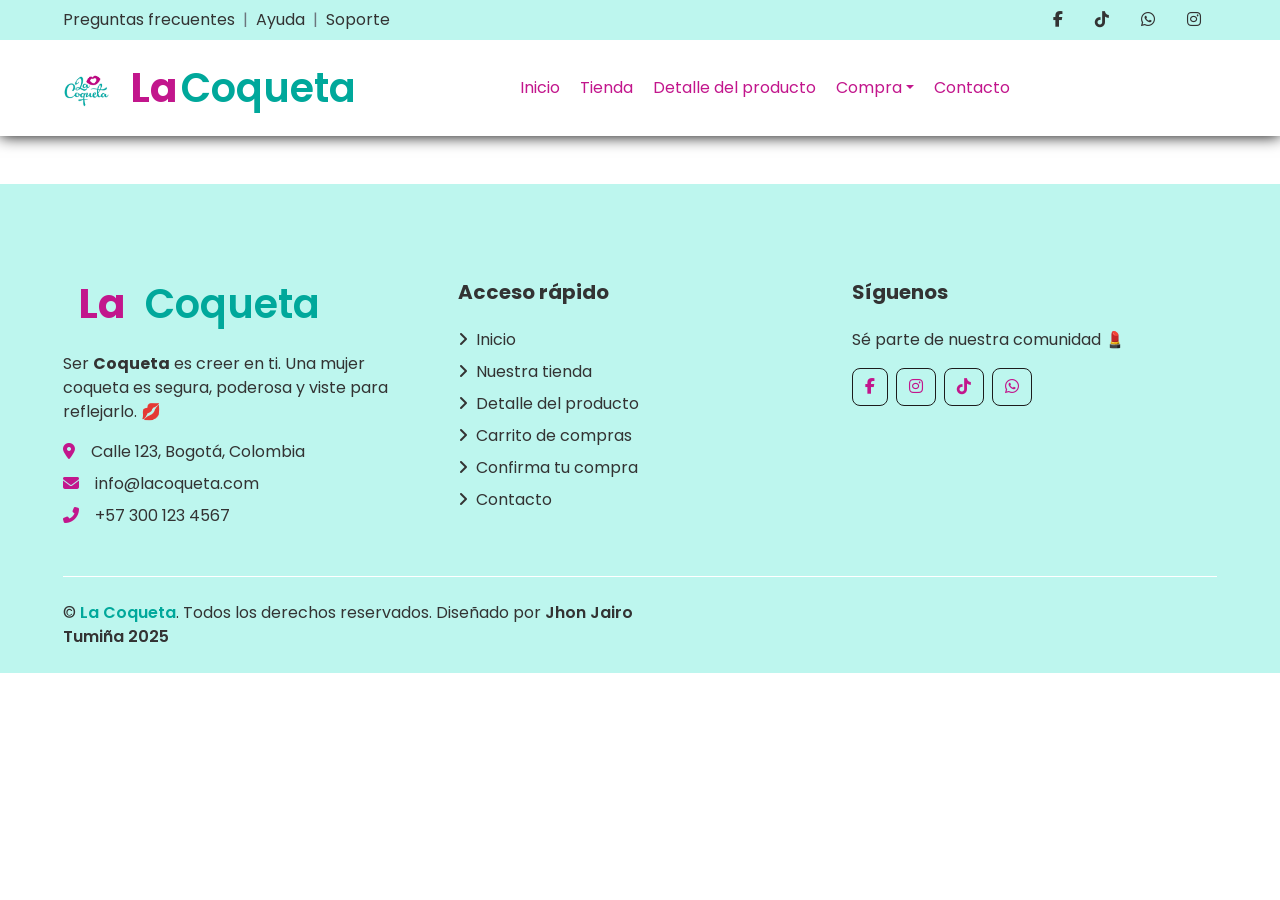
==== carrito.html @ 0eed537a "Se crea la carpeta con colores basicos y logo del proyecto" ====
<!DOCTYPE html>
<html lang="es">

<head>
    <meta charset="utf-8">
    <title>La coqueta</title>
    <meta content="width=device-width, initial-scale=1.0" name="viewport">
    <meta content="Free HTML Templates" name="keywords">
    <meta content="Free HTML Templates" name="description">

    <!-- Favicon -->
    <link href="img/genfavicon-package/favicon.ico" rel="icon">

    <!-- Google Web Fonts -->
    <link rel="preconnect" href="https://fonts.gstatic.com">
    <link href="https://fonts.googleapis.com/css2?family=Poppins:wght@100;200;300;400;500;600;700;800;900&display=swap"
        rel="stylesheet">
    <link rel="stylesheet" href="https://cdnjs.cloudflare.com/ajax/libs/font-awesome/6.5.0/css/all.min.css">

    <!-- Font Awesome -->
    <link href="/css/all.min.css" rel="stylesheet">

    <!-- Libraries Stylesheet -->
    <link href="lib/owlcarousel/assets/owl.carousel.min.css" rel="stylesheet">

    <!-- Customized Bootstrap Stylesheet -->
    <link rel="stylesheet" href="css/custom.css">
    <link href="css/style.css" rel="stylesheet">
</head>

<body>
    <!-- Contenedor para cargar la barra de menú usando JavaScript -->
    <div id="menu"></div>
    <!-- Contenido de la página - Inicio -->
    <!-- Contenido de la página - Final -->
    <!-- Contenedor para cargar el pie de página usando JavaScript -->
    <div id="pie"></div>
    <!-- JavaScript Libraries -->
    <script src="https://code.jquery.com/jquery-3.4.1.min.js"></script>
    <script src="https://stackpath.bootstrapcdn.com/bootstrap/4.4.1/js/bootstrap.bundle.min.js"></script>
    <script src="lib/easing/easing.min.js"></script>
    <script src="lib/owlcarousel/owl.carousel.min.js"></script>

    <!-- Contact Javascript File -->
    <script src="mail/jqBootstrapValidation.min.js"></script>
    <script src="mail/contact.js"></script>

    <!-- Script para que se carguen el pie de pagina y el menu -->
    <script src="js/custom.js"></script>

    <!-- Template Javascript -->
    <script src="js/main.js"></script>
    <script>
        document.addEventListener("DOMContentLoaded", () => {
            cargarFragmento("menu", "menu.html");
            cargarFragmento("pie", "pie.html");
        });
    </script>
</body>

</html>
---- css/style.css ----
/******* Bootstrap Theming ********/
/*!
 * Bootstrap v4.5.3 (https://getbootstrap.com/)
 * Copyright 2011-2020 The Bootstrap Authors
 * Copyright 2011-2020 Twitter, Inc.
 * Licensed under MIT (https://github.com/twbs/bootstrap/blob/main/LICENSE)
 */
:root {
  --blue: #007bff;
  --indigo: #6610f2;
  --purple: #6f42c1;
  --pink: #e83e8c;
  --red: #dc3545;
  --orange: #fd7e14;
  --yellow: #ffc107;
  --green: #28a745;
  --teal: #20c997;
  --cyan: #17a2b8;
  --white: #fff;
  --gray: #6c757d;
  --gray-dark: #343a40;
  --primary: #d19c97;
  --secondary: #edf1ff;
  --success: #28a745;
  --info: #17a2b8;
  --warning: #ffc107;
  --danger: #dc3545;
  --light: #ffffff;
  --dark: #1c1c1c;
  --breakpoint-xs: 0;
  --breakpoint-sm: 576px;
  --breakpoint-md: 768px;
  --breakpoint-lg: 992px;
  --breakpoint-xl: 1200px;
  --font-family-sans-serif: "Poppins", sans-serif;
  --font-family-monospace: SFMono-Regular, Menlo, Monaco, Consolas,
    "Liberation Mono", "Courier New", monospace;
}

*,
*::before,
*::after {
  box-sizing: border-box;
}

html {
  font-family: sans-serif;
  line-height: 1.15;
  -webkit-text-size-adjust: 100%;
  -webkit-tap-highlight-color: rgba(0, 0, 0, 0);
}

article,
aside,
figcaption,
figure,
footer,
header,
hgroup,
main,
nav,
section {
  display: block;
}

/*Iconos de redes sociales en la barra superior*/

.fab:hover {
  transform: scale(1.5);
  transition: color 0.3s ease, transform 0.3s ease;
}

body {
  margin: 0;
  font-family: "Poppins", sans-serif;
  font-size: 1rem;
  font-weight: 400;
  line-height: 1.5;
  color: #ffffff;
  text-align: left;
  background-color: #ffffff;
}

span {
  color: #00a89b;
}

[tabindex="-1"]:focus:not(:focus-visible) {
  outline: 0 !important;
}

.navbar #navbarCollapse a:hover {
  transform: scale(1.05);
}

hr {
  box-sizing: content-box;
  height: 0;
  overflow: visible;
}

h1,
h2,
h3,
h4,
h5,
h6 {
  margin-top: 0;
  margin-bottom: 0.5rem;
}

p {
  margin-top: 0;
  margin-bottom: 1rem;
}

abbr[title],
abbr[data-original-title] {
  text-decoration: underline;
  text-decoration: underline dotted;
  cursor: help;
  border-bottom: 0;
  text-decoration-skip-ink: none;
}

address {
  margin-bottom: 1rem;
  font-style: normal;
  line-height: inherit;
}

ol,
ul,
dl {
  margin-top: 0;
  margin-bottom: 1rem;
}

ol ol,
ul ul,
ol ul,
ul ol {
  margin-bottom: 0;
}

dt {
  font-weight: 700;
}

dd {
  margin-bottom: 0.5rem;
  margin-left: 0;
}

blockquote {
  margin: 0 0 1rem;
}

b,
strong {
  font-weight: bolder;
}

small {
  font-size: 80%;
}

sub,
sup {
  position: relative;
  font-size: 75%;
  line-height: 0;
  vertical-align: baseline;
}

sub {
  bottom: -0.25em;
}

sup {
  top: -0.5em;
}

.container-img img {
  height: 60px;
  width: auto;
  object-fit: contain;
  padding-right: 20px;
}

.barranav {
  top: 0;
  margin-bottom: 10px;
  box-shadow: 0 0 15px #000;
}

.container-fluid, .row, .col-lg-6, .col-lg-3 {
  overflow: visible !important;
  position: static !important;
}

.fas:hover {
  transform: scale(1.5);
  transition: color 0.3s ease, transform 0.3s ease;
}

a {
  color: #c2168c !important;
  text-decoration: none;
  background-color: transparent;
}

a:hover {
  color: #00a89b !important;
}

a h1 {
  color: #00a89b;
}

/*Pie.    */

a:not([href]):not([class]) {
  color: inherit;
  text-decoration: none;
}

a:not([href]):not([class]):hover {
  color: inherit;
  text-decoration: none;
}

pre,
code,
kbd,
samp {
  font-family: SFMono-Regular, Menlo, Monaco, Consolas, "Liberation Mono",
    "Courier New", monospace;
  font-size: 1em;
}

pre {
  margin-top: 0;
  margin-bottom: 1rem;
  overflow: auto;
  -ms-overflow-style: scrollbar;
}

figure {
  margin: 0 0 1rem;
}

img {
  vertical-align: middle;
  border-style: none;
}

svg {
  overflow: hidden;
  vertical-align: middle;
}

table {
  border-collapse: collapse;
}

caption {
  padding-top: 0.75rem;
  padding-bottom: 0.75rem;
  color: #6c757d;
  text-align: left;
  caption-side: bottom;
}

th {
  text-align: inherit;
  text-align: -webkit-match-parent;
}

label {
  display: inline-block;
  margin-bottom: 0.5rem;
}

button {
  border-radius: 0;
}

button:focus {
  outline: 1px dotted;
  outline: 5px auto -webkit-focus-ring-color;
}

input,
button,
select,
optgroup,
textarea {
  margin: 0;
  font-family: inherit;
  font-size: inherit;
  line-height: inherit;
}

button,
input {
  overflow: visible;
}

button,
select {
  text-transform: none;
}

[role="button"] {
  cursor: pointer;
}

select {
  word-wrap: normal;
}

button,
[type="button"],
[type="reset"],
[type="submit"] {
  -webkit-appearance: button;
}

button:not(:disabled),
[type="button"]:not(:disabled),
[type="reset"]:not(:disabled),
[type="submit"]:not(:disabled) {
  cursor: pointer;
}

button::-moz-focus-inner,
[type="button"]::-moz-focus-inner,
[type="reset"]::-moz-focus-inner,
[type="submit"]::-moz-focus-inner {
  padding: 0;
  border-style: none;
}

input[type="radio"],
input[type="checkbox"] {
  box-sizing: border-box;
  padding: 0;
}

textarea {
  overflow: auto;
  resize: vertical;
}

fieldset {
  min-width: 0;
  padding: 0;
  margin: 0;
  border: 0;
}

legend {
  display: block;
  width: 100%;
  max-width: 100%;
  padding: 0;
  margin-bottom: 0.5rem;
  font-size: 1.5rem;
  line-height: inherit;
  color: inherit;
  white-space: normal;
}

@media (max-width: 1200px) {
  legend {
    font-size: calc(1.275rem + 0.3vw);
  }
}

progress {
  vertical-align: baseline;
}

[type="number"]::-webkit-inner-spin-button,
[type="number"]::-webkit-outer-spin-button {
  height: auto;
}

[type="search"] {
  outline-offset: -2px;
  -webkit-appearance: none;
}

[type="search"]::-webkit-search-decoration {
  -webkit-appearance: none;
}

::-webkit-file-upload-button {
  font: inherit;
  -webkit-appearance: button;
}

output {
  display: inline-block;
}

summary {
  display: list-item;
  cursor: pointer;
}

template {
  display: none;
}

[hidden] {
  display: none !important;
}

h1,
h2,
h3,
h4,
h5,
h6,
.h1,
.h2,
.h3,
.h4,
.h5,
.h6 {
  margin-bottom: 0.5rem;
  font-weight: 500;
  line-height: 1.2;
  color: #1c1c1c;
}

h1,
.h1 {
  font-size: 2.5rem;
}

@media (max-width: 1200px) {
  h1,
  .h1 {
    font-size: calc(1.375rem + 1.5vw);
  }
  a h1 {
    color: #00a89b; /*---- color de titulo cuando la pantalla es menor de 1200px -----*/
  }
}

h2,
.h2 {
  font-size: 2rem;
}

@media (max-width: 1200px) {
  h2,
  .h2 {
    font-size: calc(1.325rem + 0.9vw);
  }
}

h3,
.h3 {
  font-size: 1.75rem;
}

@media (max-width: 1200px) {
  h3,
  .h3 {
    font-size: calc(1.3rem + 0.6vw);
  }
}

h4,
.h4 {
  font-size: 1.5rem;
}

@media (max-width: 1200px) {
  h4,
  .h4 {
    font-size: calc(1.275rem + 0.3vw);
  }
}

h5,
.h5 {
  font-size: 1.25rem;
}

h6,
.h6 {
  font-size: 1rem;
}

.lead {
  font-size: 1.25rem;
  font-weight: 300;
}

.display-1 {
  font-size: 6rem;
  font-weight: 300;
  line-height: 1.2;
}

@media (max-width: 1200px) {
  .display-1 {
    font-size: calc(1.725rem + 5.7vw);
  }
}

.display-2 {
  font-size: 5.5rem;
  font-weight: 300;
  line-height: 1.2;
}

@media (max-width: 1200px) {
  .display-2 {
    font-size: calc(1.675rem + 5.1vw);
  }
}

.display-3 {
  font-size: 4.5rem;
  font-weight: 300;
  line-height: 1.2;
}

@media (max-width: 1200px) {
  .display-3 {
    font-size: calc(1.575rem + 3.9vw);
  }
}

.display-4 {
  font-size: 3.5rem;
  font-weight: 300;
  line-height: 1.2;
}

@media (max-width: 1200px) {
  .display-4 {
    font-size: calc(1.475rem + 2.7vw);
  }
}

hr {
  margin-top: 1rem;
  margin-bottom: 1rem;
  border: 0;
  border-top: 1px solid rgba(0, 0, 0, 0.1);
}

small,
.small {
  font-size: 80%;
  font-weight: 400;
}

mark,
.mark {
  padding: 0.2em;
  background-color: #fcf8e3;
}

.list-unstyled {
  padding-left: 0;
  list-style: none;
}

.list-inline {
  padding-left: 0;
  list-style: none;
}

.list-inline-item {
  display: inline-block;
}

.list-inline-item:not(:last-child) {
  margin-right: 0.5rem;
}

.initialism {
  font-size: 90%;
  text-transform: uppercase;
}

.blockquote {
  margin-bottom: 1rem;
  font-size: 1.25rem;
}

.blockquote-footer {
  display: block;
  font-size: 80%;
  color: #6c757d;
}

.blockquote-footer::before {
  content: "\2014\00A0";
}

.img-fluid {
  max-width: 100%;
  height: auto;
}

.img-thumbnail {
  padding: 0.25rem;
  background-color: #fff;
  border: 1px solid #dee2e6;
  max-width: 100%;
  height: auto;
}

.figure {
  display: inline-block;
}

.figure-img {
  margin-bottom: 0.5rem;
  line-height: 1;
}

.figure-caption {
  font-size: 90%;
  color: #6c757d;
}

code {
  font-size: 87.5%;
  color: #e83e8c;
  word-wrap: break-word;
}

a > code {
  color: inherit;
}

kbd {
  padding: 0.2rem 0.4rem;
  font-size: 87.5%;
  color: #fff;
  background-color: #212529;
}

kbd kbd {
  padding: 0;
  font-size: 100%;
  font-weight: 700;
}

pre {
  display: block;
  font-size: 87.5%;
  color: #212529;
}

pre code {
  font-size: inherit;
  color: inherit;
  word-break: normal;
}

.pre-scrollable {
  max-height: 340px;
  overflow-y: scroll;
}

.container,
.container-fluid,
.container-sm,
.container-md,
.container-lg,
.container-xl {
  width: 100%;
  padding-right: 15px;
  padding-left: 15px;
  margin-right: auto;
  margin-left: auto;
}

@media (min-width: 576px) {
  .container,
  .container-sm {
    max-width: 540px;
  }
}

@media (min-width: 768px) {
  .container,
  .container-sm,
  .container-md {
    max-width: 720px;
  }
}

@media (min-width: 992px) {
  .container,
  .container-sm,
  .container-md,
  .container-lg {
    max-width: 960px;
  }
}

@media (min-width: 1200px) {
  .container,
  .container-sm,
  .container-md,
  .container-lg,
  .container-xl {
    max-width: 1140px;
  }
}

.row {
  display: flex;
  flex-wrap: wrap;
  margin-right: -15px;
  margin-left: -15px;
}

.no-gutters {
  margin-right: 0;
  margin-left: 0;
}

.no-gutters > .col,
.no-gutters > [class*="col-"] {
  padding-right: 0;
  padding-left: 0;
}

.col-1,
.col-2,
.col-3,
.col-4,
.col-5,
.col-6,
.col-7,
.col-8,
.col-9,
.col-10,
.col-11,
.col-12,
.col,
.col-auto,
.col-sm-1,
.col-sm-2,
.col-sm-3,
.col-sm-4,
.col-sm-5,
.col-sm-6,
.col-sm-7,
.col-sm-8,
.col-sm-9,
.col-sm-10,
.col-sm-11,
.col-sm-12,
.col-sm,
.col-sm-auto,
.col-md-1,
.col-md-2,
.col-md-3,
.col-md-4,
.col-md-5,
.col-md-6,
.col-md-7,
.col-md-8,
.col-md-9,
.col-md-10,
.col-md-11,
.col-md-12,
.col-md,
.col-md-auto,
.col-lg-1,
.col-lg-2,
.col-lg-3,
.col-lg-4,
.col-lg-5,
.col-lg-6,
.col-lg-7,
.col-lg-8,
.col-lg-9,
.col-lg-10,
.col-lg-11,
.col-lg-12,
.col-lg,
.col-lg-auto,
.col-xl-1,
.col-xl-2,
.col-xl-3,
.col-xl-4,
.col-xl-5,
.col-xl-6,
.col-xl-7,
.col-xl-8,
.col-xl-9,
.col-xl-10,
.col-xl-11,
.col-xl-12,
.col-xl,
.col-xl-auto {
  position: relative;
  width: 100%;
  padding-right: 15px;
  padding-left: 15px;
}

.col {
  flex-basis: 0;
  flex-grow: 1;
  max-width: 100%;
}

.row-cols-1 > * {
  flex: 0 0 100%;
  max-width: 100%;
}

.row-cols-2 > * {
  flex: 0 0 50%;
  max-width: 50%;
}

.row-cols-3 > * {
  flex: 0 0 33.33333%;
  max-width: 33.33333%;
}

.row-cols-4 > * {
  flex: 0 0 25%;
  max-width: 25%;
}

.row-cols-5 > * {
  flex: 0 0 20%;
  max-width: 20%;
}

.row-cols-6 > * {
  flex: 0 0 16.66667%;
  max-width: 16.66667%;
}

.col-auto {
  flex: 0 0 auto;
  width: auto;
  max-width: 100%;
}

.col-1 {
  flex: 0 0 8.33333%;
  max-width: 8.33333%;
}

.col-2 {
  flex: 0 0 16.66667%;
  max-width: 16.66667%;
}

.col-3 {
  flex: 0 0 25%;
  max-width: 25%;
}

.col-4 {
  flex: 0 0 33.33333%;
  max-width: 33.33333%;
}

.col-5 {
  flex: 0 0 41.66667%;
  max-width: 41.66667%;
}

.col-6 {
  flex: 0 0 50%;
  max-width: 50%;
}

.col-7 {
  flex: 0 0 58.33333%;
  max-width: 58.33333%;
}

.col-8 {
  flex: 0 0 66.66667%;
  max-width: 66.66667%;
}

.col-9 {
  flex: 0 0 75%;
  max-width: 75%;
}

.col-10 {
  flex: 0 0 83.33333%;
  max-width: 83.33333%;
}

.col-11 {
  flex: 0 0 91.66667%;
  max-width: 91.66667%;
}

.col-12 {
  flex: 0 0 100%;
  max-width: 100%;
}

.order-first {
  order: -1;
}

.order-last {
  order: 13;
}

.order-0 {
  order: 0;
}

.order-1 {
  order: 1;
}

.order-2 {
  order: 2;
}

.order-3 {
  order: 3;
}

.order-4 {
  order: 4;
}

.order-5 {
  order: 5;
}

.order-6 {
  order: 6;
}

.order-7 {
  order: 7;
}

.order-8 {
  order: 8;
}

.order-9 {
  order: 9;
}

.order-10 {
  order: 10;
}

.order-11 {
  order: 11;
}

.order-12 {
  order: 12;
}

.offset-1 {
  margin-left: 8.33333%;
}

.offset-2 {
  margin-left: 16.66667%;
}

.offset-3 {
  margin-left: 25%;
}

.offset-4 {
  margin-left: 33.33333%;
}

.offset-5 {
  margin-left: 41.66667%;
}

.offset-6 {
  margin-left: 50%;
}

.offset-7 {
  margin-left: 58.33333%;
}

.offset-8 {
  margin-left: 66.66667%;
}

.offset-9 {
  margin-left: 75%;
}

.offset-10 {
  margin-left: 83.33333%;
}

.offset-11 {
  margin-left: 91.66667%;
}

@media (min-width: 576px) {
  .col-sm {
    flex-basis: 0;
    flex-grow: 1;
    max-width: 100%;
  }
  .row-cols-sm-1 > * {
    flex: 0 0 100%;
    max-width: 100%;
  }
  .row-cols-sm-2 > * {
    flex: 0 0 50%;
    max-width: 50%;
  }
  .row-cols-sm-3 > * {
    flex: 0 0 33.33333%;
    max-width: 33.33333%;
  }
  .row-cols-sm-4 > * {
    flex: 0 0 25%;
    max-width: 25%;
  }
  .row-cols-sm-5 > * {
    flex: 0 0 20%;
    max-width: 20%;
  }
  .row-cols-sm-6 > * {
    flex: 0 0 16.66667%;
    max-width: 16.66667%;
  }
  .col-sm-auto {
    flex: 0 0 auto;
    width: auto;
    max-width: 100%;
  }
  .col-sm-1 {
    flex: 0 0 8.33333%;
    max-width: 8.33333%;
  }
  .col-sm-2 {
    flex: 0 0 16.66667%;
    max-width: 16.66667%;
  }
  .col-sm-3 {
    flex: 0 0 25%;
    max-width: 25%;
  }
  .col-sm-4 {
    flex: 0 0 33.33333%;
    max-width: 33.33333%;
  }
  .col-sm-5 {
    flex: 0 0 41.66667%;
    max-width: 41.66667%;
  }
  .col-sm-6 {
    flex: 0 0 50%;
    max-width: 50%;
  }
  .col-sm-7 {
    flex: 0 0 58.33333%;
    max-width: 58.33333%;
  }
  .col-sm-8 {
    flex: 0 0 66.66667%;
    max-width: 66.66667%;
  }
  .col-sm-9 {
    flex: 0 0 75%;
    max-width: 75%;
  }
  .col-sm-10 {
    flex: 0 0 83.33333%;
    max-width: 83.33333%;
  }
  .col-sm-11 {
    flex: 0 0 91.66667%;
    max-width: 91.66667%;
  }
  .col-sm-12 {
    flex: 0 0 100%;
    max-width: 100%;
  }
  .order-sm-first {
    order: -1;
  }
  .order-sm-last {
    order: 13;
  }
  .order-sm-0 {
    order: 0;
  }
  .order-sm-1 {
    order: 1;
  }
  .order-sm-2 {
    order: 2;
  }
  .order-sm-3 {
    order: 3;
  }
  .order-sm-4 {
    order: 4;
  }
  .order-sm-5 {
    order: 5;
  }
  .order-sm-6 {
    order: 6;
  }
  .order-sm-7 {
    order: 7;
  }
  .order-sm-8 {
    order: 8;
  }
  .order-sm-9 {
    order: 9;
  }
  .order-sm-10 {
    order: 10;
  }
  .order-sm-11 {
    order: 11;
  }
  .order-sm-12 {
    order: 12;
  }
  .offset-sm-0 {
    margin-left: 0;
  }
  .offset-sm-1 {
    margin-left: 8.33333%;
  }
  .offset-sm-2 {
    margin-left: 16.66667%;
  }
  .offset-sm-3 {
    margin-left: 25%;
  }
  .offset-sm-4 {
    margin-left: 33.33333%;
  }
  .offset-sm-5 {
    margin-left: 41.66667%;
  }
  .offset-sm-6 {
    margin-left: 50%;
  }
  .offset-sm-7 {
    margin-left: 58.33333%;
  }
  .offset-sm-8 {
    margin-left: 66.66667%;
  }
  .offset-sm-9 {
    margin-left: 75%;
  }
  .offset-sm-10 {
    margin-left: 83.33333%;
  }
  .offset-sm-11 {
    margin-left: 91.66667%;
  }
}

@media (min-width: 768px) {
  .col-md {
    flex-basis: 0;
    flex-grow: 1;
    max-width: 100%;
  }
  .row-cols-md-1 > * {
    flex: 0 0 100%;
    max-width: 100%;
  }
  .row-cols-md-2 > * {
    flex: 0 0 50%;
    max-width: 50%;
  }
  .row-cols-md-3 > * {
    flex: 0 0 33.33333%;
    max-width: 33.33333%;
  }
  .row-cols-md-4 > * {
    flex: 0 0 25%;
    max-width: 25%;
  }
  .row-cols-md-5 > * {
    flex: 0 0 20%;
    max-width: 20%;
  }
  .row-cols-md-6 > * {
    flex: 0 0 16.66667%;
    max-width: 16.66667%;
  }
  .col-md-auto {
    flex: 0 0 auto;
    width: auto;
    max-width: 100%;
  }
  .col-md-1 {
    flex: 0 0 8.33333%;
    max-width: 8.33333%;
  }
  .col-md-2 {
    flex: 0 0 16.66667%;
    max-width: 16.66667%;
  }
  .col-md-3 {
    flex: 0 0 25%;
    max-width: 25%;
  }
  .col-md-4 {
    flex: 0 0 33.33333%;
    max-width: 33.33333%;
  }
  .col-md-5 {
    flex: 0 0 41.66667%;
    max-width: 41.66667%;
  }
  .col-md-6 {
    flex: 0 0 50%;
    max-width: 50%;
  }
  .col-md-7 {
    flex: 0 0 58.33333%;
    max-width: 58.33333%;
  }
  .col-md-8 {
    flex: 0 0 66.66667%;
    max-width: 66.66667%;
  }
  .col-md-9 {
    flex: 0 0 75%;
    max-width: 75%;
  }
  .col-md-10 {
    flex: 0 0 83.33333%;
    max-width: 83.33333%;
  }
  .col-md-11 {
    flex: 0 0 91.66667%;
    max-width: 91.66667%;
  }
  .col-md-12 {
    flex: 0 0 100%;
    max-width: 100%;
  }
  .order-md-first {
    order: -1;
  }
  .order-md-last {
    order: 13;
  }
  .order-md-0 {
    order: 0;
  }
  .order-md-1 {
    order: 1;
  }
  .order-md-2 {
    order: 2;
  }
  .order-md-3 {
    order: 3;
  }
  .order-md-4 {
    order: 4;
  }
  .order-md-5 {
    order: 5;
  }
  .order-md-6 {
    order: 6;
  }
  .order-md-7 {
    order: 7;
  }
  .order-md-8 {
    order: 8;
  }
  .order-md-9 {
    order: 9;
  }
  .order-md-10 {
    order: 10;
  }
  .order-md-11 {
    order: 11;
  }
  .order-md-12 {
    order: 12;
  }
  .offset-md-0 {
    margin-left: 0;
  }
  .offset-md-1 {
    margin-left: 8.33333%;
  }
  .offset-md-2 {
    margin-left: 16.66667%;
  }
  .offset-md-3 {
    margin-left: 25%;
  }
  .offset-md-4 {
    margin-left: 33.33333%;
  }
  .offset-md-5 {
    margin-left: 41.66667%;
  }
  .offset-md-6 {
    margin-left: 50%;
  }
  .offset-md-7 {
    margin-left: 58.33333%;
  }
  .offset-md-8 {
    margin-left: 66.66667%;
  }
  .offset-md-9 {
    margin-left: 75%;
  }
  .offset-md-10 {
    margin-left: 83.33333%;
  }
  .offset-md-11 {
    margin-left: 91.66667%;
  }
}

@media (min-width: 992px) {
  .col-lg {
    flex-basis: 0;
    flex-grow: 1;
    max-width: 100%;
  }
  .row-cols-lg-1 > * {
    flex: 0 0 100%;
    max-width: 100%;
  }
  .row-cols-lg-2 > * {
    flex: 0 0 50%;
    max-width: 50%;
  }
  .row-cols-lg-3 > * {
    flex: 0 0 33.33333%;
    max-width: 33.33333%;
  }
  .row-cols-lg-4 > * {
    flex: 0 0 25%;
    max-width: 25%;
  }
  .row-cols-lg-5 > * {
    flex: 0 0 20%;
    max-width: 20%;
  }
  .row-cols-lg-6 > * {
    flex: 0 0 16.66667%;
    max-width: 16.66667%;
  }
  .col-lg-auto {
    flex: 0 0 auto;
    width: auto;
    max-width: 100%;
  }
  .col-lg-1 {
    flex: 0 0 8.33333%;
    max-width: 8.33333%;
  }
  .col-lg-2 {
    flex: 0 0 16.66667%;
    max-width: 16.66667%;
  }
  .col-lg-3 {
    flex: 0 0 25%;
    max-width: 25%;
  }
  .col-lg-4 {
    flex: 0 0 33.33333%;
    max-width: 33.33333%;
  }
  .col-lg-5 {
    flex: 0 0 41.66667%;
    max-width: 41.66667%;
  }
  .col-lg-6 {
    flex: 0 0 50%;
    max-width: 50%;
  }
  .col-lg-7 {
    flex: 0 0 58.33333%;
    max-width: 58.33333%;
  }
  .col-lg-8 {
    flex: 0 0 66.66667%;
    max-width: 66.66667%;
  }
  .col-lg-9 {
    flex: 0 0 75%;
    max-width: 75%;
  }
  .col-lg-10 {
    flex: 0 0 83.33333%;
    max-width: 83.33333%;
  }
  .col-lg-11 {
    flex: 0 0 91.66667%;
    max-width: 91.66667%;
  }
  .col-lg-12 {
    flex: 0 0 100%;
    max-width: 100%;
  }
  .order-lg-first {
    order: -1;
  }
  .order-lg-last {
    order: 13;
  }
  .order-lg-0 {
    order: 0;
  }
  .order-lg-1 {
    order: 1;
  }
  .order-lg-2 {
    order: 2;
  }
  .order-lg-3 {
    order: 3;
  }
  .order-lg-4 {
    order: 4;
  }
  .order-lg-5 {
    order: 5;
  }
  .order-lg-6 {
    order: 6;
  }
  .order-lg-7 {
    order: 7;
  }
  .order-lg-8 {
    order: 8;
  }
  .order-lg-9 {
    order: 9;
  }
  .order-lg-10 {
    order: 10;
  }
  .order-lg-11 {
    order: 11;
  }
  .order-lg-12 {
    order: 12;
  }
  .offset-lg-0 {
    margin-left: 0;
  }
  .offset-lg-1 {
    margin-left: 8.33333%;
  }
  .offset-lg-2 {
    margin-left: 16.66667%;
  }
  .offset-lg-3 {
    margin-left: 25%;
  }
  .offset-lg-4 {
    margin-left: 33.33333%;
  }
  .offset-lg-5 {
    margin-left: 41.66667%;
  }
  .offset-lg-6 {
    margin-left: 50%;
  }
  .offset-lg-7 {
    margin-left: 58.33333%;
  }
  .offset-lg-8 {
    margin-left: 66.66667%;
  }
  .offset-lg-9 {
    margin-left: 75%;
  }
  .offset-lg-10 {
    margin-left: 83.33333%;
  }
  .offset-lg-11 {
    margin-left: 91.66667%;
  }
}

@media (min-width: 1200px) {
  .col-xl {
    flex-basis: 0;
    flex-grow: 1;
    max-width: 100%;
  }
  .row-cols-xl-1 > * {
    flex: 0 0 100%;
    max-width: 100%;
  }
  .row-cols-xl-2 > * {
    flex: 0 0 50%;
    max-width: 50%;
  }
  .row-cols-xl-3 > * {
    flex: 0 0 33.33333%;
    max-width: 33.33333%;
  }
  .row-cols-xl-4 > * {
    flex: 0 0 25%;
    max-width: 25%;
  }
  .row-cols-xl-5 > * {
    flex: 0 0 20%;
    max-width: 20%;
  }
  .row-cols-xl-6 > * {
    flex: 0 0 16.66667%;
    max-width: 16.66667%;
  }
  .col-xl-auto {
    flex: 0 0 auto;
    width: auto;
    max-width: 100%;
  }
  .col-xl-1 {
    flex: 0 0 8.33333%;
    max-width: 8.33333%;
  }
  .col-xl-2 {
    flex: 0 0 16.66667%;
    max-width: 16.66667%;
  }
  .col-xl-3 {
    flex: 0 0 25%;
    max-width: 25%;
  }
  .col-xl-4 {
    flex: 0 0 33.33333%;
    max-width: 33.33333%;
  }
  .col-xl-5 {
    flex: 0 0 41.66667%;
    max-width: 41.66667%;
  }
  .col-xl-6 {
    flex: 0 0 50%;
    max-width: 50%;
  }
  .col-xl-7 {
    flex: 0 0 58.33333%;
    max-width: 58.33333%;
  }
  .col-xl-8 {
    flex: 0 0 66.66667%;
    max-width: 66.66667%;
  }
  .col-xl-9 {
    flex: 0 0 75%;
    max-width: 75%;
  }
  .col-xl-10 {
    flex: 0 0 83.33333%;
    max-width: 83.33333%;
  }
  .col-xl-11 {
    flex: 0 0 91.66667%;
    max-width: 91.66667%;
  }
  .col-xl-12 {
    flex: 0 0 100%;
    max-width: 100%;
  }
  .order-xl-first {
    order: -1;
  }
  .order-xl-last {
    order: 13;
  }
  .order-xl-0 {
    order: 0;
  }
  .order-xl-1 {
    order: 1;
  }
  .order-xl-2 {
    order: 2;
  }
  .order-xl-3 {
    order: 3;
  }
  .order-xl-4 {
    order: 4;
  }
  .order-xl-5 {
    order: 5;
  }
  .order-xl-6 {
    order: 6;
  }
  .order-xl-7 {
    order: 7;
  }
  .order-xl-8 {
    order: 8;
  }
  .order-xl-9 {
    order: 9;
  }
  .order-xl-10 {
    order: 10;
  }
  .order-xl-11 {
    order: 11;
  }
  .order-xl-12 {
    order: 12;
  }
  .offset-xl-0 {
    margin-left: 0;
  }
  .offset-xl-1 {
    margin-left: 8.33333%;
  }
  .offset-xl-2 {
    margin-left: 16.66667%;
  }
  .offset-xl-3 {
    margin-left: 25%;
  }
  .offset-xl-4 {
    margin-left: 33.33333%;
  }
  .offset-xl-5 {
    margin-left: 41.66667%;
  }
  .offset-xl-6 {
    margin-left: 50%;
  }
  .offset-xl-7 {
    margin-left: 58.33333%;
  }
  .offset-xl-8 {
    margin-left: 66.66667%;
  }
  .offset-xl-9 {
    margin-left: 75%;
  }
  .offset-xl-10 {
    margin-left: 83.33333%;
  }
  .offset-xl-11 {
    margin-left: 91.66667%;
  }
}

.table {
  width: 100%;
  margin-bottom: 1rem;
  color: #6f6f6f;
}

.table th,
.table td {
  padding: 0.75rem;
  vertical-align: top;
  border-top: 1px solid #edf1ff;
}

.table thead th {
  vertical-align: bottom;
  border-bottom: 2px solid #edf1ff;
}

.table tbody + tbody {
  border-top: 2px solid #edf1ff;
}

.table-sm th,
.table-sm td {
  padding: 0.3rem;
}

.table-bordered {
  border: 1px solid #edf1ff;
}

.table-bordered th,
.table-bordered td {
  border: 1px solid #edf1ff;
}

.table-bordered thead th,
.table-bordered thead td {
  border-bottom-width: 2px;
}

.table-borderless th,
.table-borderless td,
.table-borderless thead th,
.table-borderless tbody + tbody {
  border: 0;
}

.table-striped tbody tr:nth-of-type(odd) {
  background-color: rgba(0, 0, 0, 0.05);
}

.table-hover tbody tr:hover {
  color: #6f6f6f;
  background-color: rgba(0, 0, 0, 0.075);
}

.table-primary,
.table-primary > th,
.table-primary > td {
  background-color: #f2e3e2;
}

.table-primary th,
.table-primary td,
.table-primary thead th,
.table-primary tbody + tbody {
  border-color: #e7ccc9;
}

.table-hover .table-primary:hover {
  background-color: #ead2d0;
}

.table-hover .table-primary:hover > td,
.table-hover .table-primary:hover > th {
  background-color: #ead2d0;
}

.table-secondary,
.table-secondary > th,
.table-secondary > td {
  background-color: #fafbff;
}

.table-secondary th,
.table-secondary td,
.table-secondary thead th,
.table-secondary tbody + tbody {
  border-color: #f6f8ff;
}

.table-hover .table-secondary:hover {
  background-color: #e1e7ff;
}

.table-hover .table-secondary:hover > td,
.table-hover .table-secondary:hover > th {
  background-color: #e1e7ff;
}

.table-success,
.table-success > th,
.table-success > td {
  background-color: #c3e6cb;
}

.table-success th,
.table-success td,
.table-success thead th,
.table-success tbody + tbody {
  border-color: #8fd19e;
}

.table-hover .table-success:hover {
  background-color: #b1dfbb;
}

.table-hover .table-success:hover > td,
.table-hover .table-success:hover > th {
  background-color: #b1dfbb;
}

.table-info,
.table-info > th,
.table-info > td {
  background-color: #bee5eb;
}

.table-info th,
.table-info td,
.table-info thead th,
.table-info tbody + tbody {
  border-color: #86cfda;
}

.table-hover .table-info:hover {
  background-color: #abdde5;
}

.table-hover .table-info:hover > td,
.table-hover .table-info:hover > th {
  background-color: #abdde5;
}

.table-warning,
.table-warning > th,
.table-warning > td {
  background-color: #ffeeba;
}

.table-warning th,
.table-warning td,
.table-warning thead th,
.table-warning tbody + tbody {
  border-color: #ffdf7e;
}

.table-hover .table-warning:hover {
  background-color: #ffe8a1;
}

.table-hover .table-warning:hover > td,
.table-hover .table-warning:hover > th {
  background-color: #ffe8a1;
}

.table-danger,
.table-danger > th,
.table-danger > td {
  background-color: #f5c6cb;
}

.table-danger th,
.table-danger td,
.table-danger thead th,
.table-danger tbody + tbody {
  border-color: #ed969e;
}

.table-hover .table-danger:hover {
  background-color: #f1b0b7;
}

.table-hover .table-danger:hover > td,
.table-hover .table-danger:hover > th {
  background-color: #f1b0b7;
}

.table-light,
.table-light > th,
.table-light > td {
  background-color: white;
}

.table-light th,
.table-light td,
.table-light thead th,
.table-light tbody + tbody {
  border-color: white;
}

.table-hover .table-light:hover {
  background-color: #f2f2f2;
}

.table-hover .table-light:hover > td,
.table-hover .table-light:hover > th {
  background-color: #f2f2f2;
}

.table-dark,
.table-dark > th,
.table-dark > td {
  background-color: #bfbfbf;
}

.table-dark th,
.table-dark td,
.table-dark thead th,
.table-dark tbody + tbody {
  border-color: #898989;
}

.table-hover .table-dark:hover {
  background-color: #b2b2b2;
}

.table-hover .table-dark:hover > td,
.table-hover .table-dark:hover > th {
  background-color: #b2b2b2;
}

.table-active,
.table-active > th,
.table-active > td {
  background-color: rgba(0, 0, 0, 0.075);
}

.table-hover .table-active:hover {
  background-color: rgba(0, 0, 0, 0.075);
}

.table-hover .table-active:hover > td,
.table-hover .table-active:hover > th {
  background-color: rgba(0, 0, 0, 0.075);
}

.table .thead-dark th {
  color: #fff;
  background-color: #343a40;
  border-color: #454d55;
}

.table .thead-light th {
  color: #495057;
  background-color: #e9ecef;
  border-color: #edf1ff;
}

.table-dark {
  color: #fff;
  background-color: #343a40;
}

.table-dark th,
.table-dark td,
.table-dark thead th {
  border-color: #454d55;
}

.table-dark.table-bordered {
  border: 0;
}

.table-dark.table-striped tbody tr:nth-of-type(odd) {
  background-color: rgba(255, 255, 255, 0.05);
}

.table-dark.table-hover tbody tr:hover {
  color: #fff;
  background-color: rgba(255, 255, 255, 0.075);
}

@media (max-width: 575.98px) {
  .table-responsive-sm {
    display: block;
    width: 100%;
    overflow-x: auto;
    -webkit-overflow-scrolling: touch;
  }
  .table-responsive-sm > .table-bordered {
    border: 0;
  }
}

@media (max-width: 767.98px) {
  .table-responsive-md {
    display: block;
    width: 100%;
    overflow-x: auto;
    -webkit-overflow-scrolling: touch;
  }
  .table-responsive-md > .table-bordered {
    border: 0;
  }
}

@media (max-width: 991.98px) {
  .table-responsive-lg {
    display: block;
    width: 100%;
    overflow-x: auto;
    -webkit-overflow-scrolling: touch;
  }
  .table-responsive-lg > .table-bordered {
    border: 0;
  }
}

@media (max-width: 1199.98px) {
  .table-responsive-xl {
    display: block;
    width: 100%;
    overflow-x: auto;
    -webkit-overflow-scrolling: touch;
  }
  .table-responsive-xl > .table-bordered {
    border: 0;
  }
}

.table-responsive {
  display: block;
  width: 100%;
  overflow-x: auto;
  -webkit-overflow-scrolling: touch;
}

.table-responsive > .table-bordered {
  border: 0;
}

.form-control {
  display: block;
  width: 100%;
  height: calc(1.5em + 0.75rem + 2px);
  padding: 0.375rem 0.75rem;
  font-size: 1rem;
  font-weight: 400;
  line-height: 1.5;
  color: #495057;
  background-color: #fff;
  background-clip: padding-box;
  border: 1px solid #edf1ff;
  border-radius: 0;
  transition: border-color 0.15s ease-in-out, box-shadow 0.15s ease-in-out;
}

@media (prefers-reduced-motion: reduce) {
  .form-control {
    transition: none;
  }
}

.form-control::-ms-expand {
  background-color: transparent;
  border: 0;
}

.form-control:-moz-focusring {
  color: transparent;
  text-shadow: 0 0 0 #495057;
}

.form-control:focus {
  color: #495057;
  background-color: #fff;
  border-color: #f8f0ef;
  outline: 0;
  box-shadow: none;
}

.form-control::placeholder {
  color: #999999;
  opacity: 1;
}

.form-control:disabled,
.form-control[readonly] {
  background-color: #e9ecef;
  opacity: 1;
}

input[type="date"].form-control,
input[type="time"].form-control,
input[type="datetime-local"].form-control,
input[type="month"].form-control {
  appearance: none;
}

select.form-control:focus::-ms-value {
  color: #495057;
  background-color: #fff;
}

.form-control-file,
.form-control-range {
  display: block;
  width: 100%;
}

.col-form-label {
  padding-top: calc(0.375rem + 1px);
  padding-bottom: calc(0.375rem + 1px);
  margin-bottom: 0;
  font-size: inherit;
  line-height: 1.5;
}

.col-form-label-lg {
  padding-top: calc(0.5rem + 1px);
  padding-bottom: calc(0.5rem + 1px);
  font-size: 1.25rem;
  line-height: 1.5;
}

.col-form-label-sm {
  padding-top: calc(0.25rem + 1px);
  padding-bottom: calc(0.25rem + 1px);
  font-size: 0.875rem;
  line-height: 1.5;
}

.form-control-plaintext {
  display: block;
  width: 100%;
  padding: 0.375rem 0;
  margin-bottom: 0;
  font-size: 1rem;
  line-height: 1.5;
  color: #6f6f6f;
  background-color: transparent;
  border: solid transparent;
  border-width: 1px 0;
}

.form-control-plaintext.form-control-sm,
.form-control-plaintext.form-control-lg {
  padding-right: 0;
  padding-left: 0;
}

.form-control-sm {
  height: calc(1.5em + 0.5rem + 2px);
  padding: 0.25rem 0.5rem;
  font-size: 0.875rem;
  line-height: 1.5;
}

.form-control-lg {
  height: calc(1.5em + 1rem + 2px);
  padding: 0.5rem 1rem;
  font-size: 1.25rem;
  line-height: 1.5;
}

select.form-control[size],
select.form-control[multiple] {
  height: auto;
}

textarea.form-control {
  height: auto;
}

.form-group {
  margin-bottom: 1rem;
}

.form-text {
  display: block;
  margin-top: 0.25rem;
}

.form-row {
  display: flex;
  flex-wrap: wrap;
  margin-right: -5px;
  margin-left: -5px;
}

.form-row > .col,
.form-row > [class*="col-"] {
  padding-right: 5px;
  padding-left: 5px;
}

.form-check {
  position: relative;
  display: block;
  padding-left: 1.25rem;
}

.form-check-input {
  position: absolute;
  margin-top: 0.3rem;
  margin-left: -1.25rem;
}

.form-check-input[disabled] ~ .form-check-label,
.form-check-input:disabled ~ .form-check-label {
  color: #6c757d;
}

.form-check-label {
  margin-bottom: 0;
}

.form-check-inline {
  display: inline-flex;
  align-items: center;
  padding-left: 0;
  margin-right: 0.75rem;
}

.form-check-inline .form-check-input {
  position: static;
  margin-top: 0;
  margin-right: 0.3125rem;
  margin-left: 0;
}

.valid-feedback {
  display: none;
  width: 100%;
  margin-top: 0.25rem;
  font-size: 80%;
  color: #28a745;
}

.valid-tooltip {
  position: absolute;
  top: 100%;
  left: 0;
  z-index: 5;
  display: none;
  max-width: 100%;
  padding: 0.25rem 0.5rem;
  margin-top: 0.1rem;
  font-size: 0.875rem;
  line-height: 1.5;
  color: #fff;
  background-color: rgba(40, 167, 69, 0.9);
}

.was-validated :valid ~ .valid-feedback,
.was-validated :valid ~ .valid-tooltip,
.is-valid ~ .valid-feedback,
.is-valid ~ .valid-tooltip {
  display: block;
}

.was-validated .form-control:valid,
.form-control.is-valid {
  border-color: #28a745;
  padding-right: calc(1.5em + 0.75rem);
  background-image: url("data:image/svg+xml,%3csvg xmlns='http://www.w3.org/2000/svg' width='8' height='8' viewBox='0 0 8 8'%3e%3cpath fill='%2328a745' d='M2.3 6.73L.6 4.53c-.4-1.04.46-1.4 1.1-.8l1.1 1.4 3.4-3.8c.6-.63 1.6-.27 1.2.7l-4 4.6c-.43.5-.8.4-1.1.1z'/%3e%3c/svg%3e");
  background-repeat: no-repeat;
  background-position: right calc(0.375em + 0.1875rem) center;
  background-size: calc(0.75em + 0.375rem) calc(0.75em + 0.375rem);
}

.was-validated .form-control:valid:focus,
.form-control.is-valid:focus {
  border-color: #28a745;
  box-shadow: 0 0 0 0.2rem rgba(40, 167, 69, 0.25);
}

.was-validated textarea.form-control:valid,
textarea.form-control.is-valid {
  padding-right: calc(1.5em + 0.75rem);
  background-position: top calc(0.375em + 0.1875rem) right
    calc(0.375em + 0.1875rem);
}

.was-validated .custom-select:valid,
.custom-select.is-valid {
  border-color: #28a745;
  padding-right: calc(0.75em + 2.3125rem);
  background: url("data:image/svg+xml,%3csvg xmlns='http://www.w3.org/2000/svg' width='4' height='5' viewBox='0 0 4 5'%3e%3cpath fill='%23343a40' d='M2 0L0 2h4zm0 5L0 3h4z'/%3e%3c/svg%3e")
      no-repeat right 0.75rem center/8px 10px,
    url("data:image/svg+xml,%3csvg xmlns='http://www.w3.org/2000/svg' width='8' height='8' viewBox='0 0 8 8'%3e%3cpath fill='%2328a745' d='M2.3 6.73L.6 4.53c-.4-1.04.46-1.4 1.1-.8l1.1 1.4 3.4-3.8c.6-.63 1.6-.27 1.2.7l-4 4.6c-.43.5-.8.4-1.1.1z'/%3e%3c/svg%3e")
      #fff no-repeat center right 1.75rem / calc(0.75em + 0.375rem)
      calc(0.75em + 0.375rem);
}

.was-validated .custom-select:valid:focus,
.custom-select.is-valid:focus {
  border-color: #28a745;
  box-shadow: 0 0 0 0.2rem rgba(40, 167, 69, 0.25);
}

.was-validated .form-check-input:valid ~ .form-check-label,
.form-check-input.is-valid ~ .form-check-label {
  color: #28a745;
}

.was-validated .form-check-input:valid ~ .valid-feedback,
.was-validated .form-check-input:valid ~ .valid-tooltip,
.form-check-input.is-valid ~ .valid-feedback,
.form-check-input.is-valid ~ .valid-tooltip {
  display: block;
}

.was-validated .custom-control-input:valid ~ .custom-control-label,
.custom-control-input.is-valid ~ .custom-control-label {
  color: #28a745;
}

.was-validated .custom-control-input:valid ~ .custom-control-label::before,
.custom-control-input.is-valid ~ .custom-control-label::before {
  border-color: #28a745;
}

.was-validated
  .custom-control-input:valid:checked
  ~ .custom-control-label::before,
.custom-control-input.is-valid:checked ~ .custom-control-label::before {
  border-color: #34ce57;
  background-color: #34ce57;
}

.was-validated
  .custom-control-input:valid:focus
  ~ .custom-control-label::before,
.custom-control-input.is-valid:focus ~ .custom-control-label::before {
  box-shadow: 0 0 0 0.2rem rgba(40, 167, 69, 0.25);
}

.was-validated
  .custom-control-input:valid:focus:not(:checked)
  ~ .custom-control-label::before,
.custom-control-input.is-valid:focus:not(:checked)
  ~ .custom-control-label::before {
  border-color: #28a745;
}

.was-validated .custom-file-input:valid ~ .custom-file-label,
.custom-file-input.is-valid ~ .custom-file-label {
  border-color: #28a745;
}

.was-validated .custom-file-input:valid:focus ~ .custom-file-label,
.custom-file-input.is-valid:focus ~ .custom-file-label {
  border-color: #28a745;
  box-shadow: 0 0 0 0.2rem rgba(40, 167, 69, 0.25);
}

.invalid-feedback {
  display: none;
  width: 100%;
  margin-top: 0.25rem;
  font-size: 80%;
  color: #dc3545;
}

.invalid-tooltip {
  position: absolute;
  top: 100%;
  left: 0;
  z-index: 5;
  display: none;
  max-width: 100%;
  padding: 0.25rem 0.5rem;
  margin-top: 0.1rem;
  font-size: 0.875rem;
  line-height: 1.5;
  color: #fff;
  background-color: rgba(220, 53, 69, 0.9);
}

.was-validated :invalid ~ .invalid-feedback,
.was-validated :invalid ~ .invalid-tooltip,
.is-invalid ~ .invalid-feedback,
.is-invalid ~ .invalid-tooltip {
  display: block;
}

.was-validated .form-control:invalid,
.form-control.is-invalid {
  border-color: #dc3545;
  padding-right: calc(1.5em + 0.75rem);
  background-image: url("data:image/svg+xml,%3csvg xmlns='http://www.w3.org/2000/svg' width='12' height='12' fill='none' stroke='%23dc3545' viewBox='0 0 12 12'%3e%3ccircle cx='6' cy='6' r='4.5'/%3e%3cpath stroke-linejoin='round' d='M5.8 3.6h.4L6 6.5z'/%3e%3ccircle cx='6' cy='8.2' r='.6' fill='%23dc3545' stroke='none'/%3e%3c/svg%3e");
  background-repeat: no-repeat;
  background-position: right calc(0.375em + 0.1875rem) center;
  background-size: calc(0.75em + 0.375rem) calc(0.75em + 0.375rem);
}

.was-validated .form-control:invalid:focus,
.form-control.is-invalid:focus {
  border-color: #dc3545;
  box-shadow: 0 0 0 0.2rem rgba(220, 53, 69, 0.25);
}

.was-validated textarea.form-control:invalid,
textarea.form-control.is-invalid {
  padding-right: calc(1.5em + 0.75rem);
  background-position: top calc(0.375em + 0.1875rem) right
    calc(0.375em + 0.1875rem);
}

.was-validated .custom-select:invalid,
.custom-select.is-invalid {
  border-color: #dc3545;
  padding-right: calc(0.75em + 2.3125rem);
  background: url("data:image/svg+xml,%3csvg xmlns='http://www.w3.org/2000/svg' width='4' height='5' viewBox='0 0 4 5'%3e%3cpath fill='%23343a40' d='M2 0L0 2h4zm0 5L0 3h4z'/%3e%3c/svg%3e")
      no-repeat right 0.75rem center/8px 10px,
    url("data:image/svg+xml,%3csvg xmlns='http://www.w3.org/2000/svg' width='12' height='12' fill='none' stroke='%23dc3545' viewBox='0 0 12 12'%3e%3ccircle cx='6' cy='6' r='4.5'/%3e%3cpath stroke-linejoin='round' d='M5.8 3.6h.4L6 6.5z'/%3e%3ccircle cx='6' cy='8.2' r='.6' fill='%23dc3545' stroke='none'/%3e%3c/svg%3e")
      #fff no-repeat center right 1.75rem / calc(0.75em + 0.375rem)
      calc(0.75em + 0.375rem);
}

.was-validated .custom-select:invalid:focus,
.custom-select.is-invalid:focus {
  border-color: #dc3545;
  box-shadow: 0 0 0 0.2rem rgba(220, 53, 69, 0.25);
}

.was-validated .form-check-input:invalid ~ .form-check-label,
.form-check-input.is-invalid ~ .form-check-label {
  color: #dc3545;
}

.was-validated .form-check-input:invalid ~ .invalid-feedback,
.was-validated .form-check-input:invalid ~ .invalid-tooltip,
.form-check-input.is-invalid ~ .invalid-feedback,
.form-check-input.is-invalid ~ .invalid-tooltip {
  display: block;
}

.was-validated .custom-control-input:invalid ~ .custom-control-label,
.custom-control-input.is-invalid ~ .custom-control-label {
  color: #dc3545;
}

.was-validated .custom-control-input:invalid ~ .custom-control-label::before,
.custom-control-input.is-invalid ~ .custom-control-label::before {
  border-color: #dc3545;
}

.was-validated
  .custom-control-input:invalid:checked
  ~ .custom-control-label::before,
.custom-control-input.is-invalid:checked ~ .custom-control-label::before {
  border-color: #e4606d;
  background-color: #e4606d;
}

.was-validated
  .custom-control-input:invalid:focus
  ~ .custom-control-label::before,
.custom-control-input.is-invalid:focus ~ .custom-control-label::before {
  box-shadow: 0 0 0 0.2rem rgba(220, 53, 69, 0.25);
}

.was-validated
  .custom-control-input:invalid:focus:not(:checked)
  ~ .custom-control-label::before,
.custom-control-input.is-invalid:focus:not(:checked)
  ~ .custom-control-label::before {
  border-color: #dc3545;
}

.was-validated .custom-file-input:invalid ~ .custom-file-label,
.custom-file-input.is-invalid ~ .custom-file-label {
  border-color: #dc3545;
}

.was-validated .custom-file-input:invalid:focus ~ .custom-file-label,
.custom-file-input.is-invalid:focus ~ .custom-file-label {
  border-color: #dc3545;
  box-shadow: 0 0 0 0.2rem rgba(220, 53, 69, 0.25);
}

.form-inline {
  display: flex;
  flex-flow: row wrap;
  align-items: center;
}

.form-inline .form-check {
  width: 100%;
}

@media (min-width: 576px) {
  .form-inline label {
    display: flex;
    align-items: center;
    justify-content: center;
    margin-bottom: 0;
  }
  .form-inline .form-group {
    display: flex;
    flex: 0 0 auto;
    flex-flow: row wrap;
    align-items: center;
    margin-bottom: 0;
  }
  .form-inline .form-control {
    display: inline-block;
    width: auto;
    vertical-align: middle;
  }
  .form-inline .form-control-plaintext {
    display: inline-block;
  }
  .form-inline .input-group,
  .form-inline .custom-select {
    width: auto;
  }
  .form-inline .form-check {
    display: flex;
    align-items: center;
    justify-content: center;
    width: auto;
    padding-left: 0;
  }
  .form-inline .form-check-input {
    position: relative;
    flex-shrink: 0;
    margin-top: 0;
    margin-right: 0.25rem;
    margin-left: 0;
  }
  .form-inline .custom-control {
    align-items: center;
    justify-content: center;
  }
  .form-inline .custom-control-label {
    margin-bottom: 0;
  }
}

.btn {
  border-radius: 8px !important;
  display: inline-block;
  font-weight: 400;
  color: #6f6f6f;
  text-align: center;
  vertical-align: middle;
  user-select: none;
  background-color: transparent;
  border: 1px solid transparent;
  padding: 0.375rem 0.75rem;
  font-size: 1rem;
  line-height: 1.5;
  border-radius: 0;
  transition: color 0.15s ease-in-out, background-color 0.15s ease-in-out,
    border-color 0.15s ease-in-out, box-shadow 0.15s ease-in-out;
}

#pie .fab:hover {
  color: #ffffff;
}

@media (prefers-reduced-motion: reduce) {
  .btn {
    transition: none;
  }
}

.btn:hover {
  color: #ffffff !important;
  text-decoration: none;
}

.btn:focus,
.btn.focus {
  outline: 0;
  box-shadow: none;
}

.btn.disabled,
.btn:disabled {
  opacity: 0.65;
}

.btn:not(:disabled):not(.disabled) {
  cursor: pointer;
}

a.btn.disabled,
fieldset:disabled a.btn {
  pointer-events: none;
}

.btn-primary {
  color: #212529;
  background-color: #d19c97;
  border-color: #d19c97;
}

.btn-primary:hover {
  color: #fff;
  background-color: #c5837c;
  border-color: #c17a74;
}

.btn-primary:focus,
.btn-primary.focus {
  color: #fff;
  background-color: #c5837c;
  border-color: #c17a74;
  box-shadow: 0 0 0 0.2rem rgba(183, 138, 135, 0.5);
}

.btn-primary.disabled,
.btn-primary:disabled {
  color: #212529;
  background-color: #d19c97;
  border-color: #d19c97;
}

.btn-primary:not(:disabled):not(.disabled):active,
.btn-primary:not(:disabled):not(.disabled).active,
.show > .btn-primary.dropdown-toggle {
  color: #fff;
  background-color: #c17a74;
  border-color: #bd726b;
}

.btn-primary:not(:disabled):not(.disabled):active:focus,
.btn-primary:not(:disabled):not(.disabled).active:focus,
.show > .btn-primary.dropdown-toggle:focus {
  box-shadow: 0 0 0 0.2rem rgba(183, 138, 135, 0.5);
}

.btn-secondary {
  color: #212529;
  background-color: #edf1ff;
  border-color: #edf1ff;
}

.btn-secondary:hover {
  color: #212529;
  background-color: #c7d3ff;
  border-color: #bac9ff;
}

.btn-secondary:focus,
.btn-secondary.focus {
  color: #212529;
  background-color: #c7d3ff;
  border-color: #bac9ff;
  box-shadow: 0 0 0 0.2rem rgba(206, 210, 223, 0.5);
}

.btn-secondary.disabled,
.btn-secondary:disabled {
  color: #212529;
  background-color: #edf1ff;
  border-color: #edf1ff;
}

.btn-secondary:not(:disabled):not(.disabled):active,
.btn-secondary:not(:disabled):not(.disabled).active,
.show > .btn-secondary.dropdown-toggle {
  color: #212529;
  background-color: #bac9ff;
  border-color: #adbfff;
}

.btn-secondary:not(:disabled):not(.disabled):active:focus,
.btn-secondary:not(:disabled):not(.disabled).active:focus,
.show > .btn-secondary.dropdown-toggle:focus {
  box-shadow: 0 0 0 0.2rem rgba(206, 210, 223, 0.5);
}

.btn-success {
  color: #fff;
  background-color: #28a745;
  border-color: #28a745;
}

.btn-success:hover {
  color: #fff;
  background-color: #218838;
  border-color: #1e7e34;
}

.btn-success:focus,
.btn-success.focus {
  color: #fff;
  background-color: #218838;
  border-color: #1e7e34;
  box-shadow: 0 0 0 0.2rem rgba(72, 180, 97, 0.5);
}

.btn-success.disabled,
.btn-success:disabled {
  color: #fff;
  background-color: #28a745;
  border-color: #28a745;
}

.btn-success:not(:disabled):not(.disabled):active,
.btn-success:not(:disabled):not(.disabled).active,
.show > .btn-success.dropdown-toggle {
  color: #fff;
  background-color: #1e7e34;
  border-color: #1c7430;
}

.btn-success:not(:disabled):not(.disabled):active:focus,
.btn-success:not(:disabled):not(.disabled).active:focus,
.show > .btn-success.dropdown-toggle:focus {
  box-shadow: 0 0 0 0.2rem rgba(72, 180, 97, 0.5);
}

.btn-info {
  color: #fff;
  background-color: #17a2b8;
  border-color: #17a2b8;
}

.btn-info:hover {
  color: #fff;
  background-color: #138496;
  border-color: #117a8b;
}

.btn-info:focus,
.btn-info.focus {
  color: #fff;
  background-color: #138496;
  border-color: #117a8b;
  box-shadow: 0 0 0 0.2rem rgba(58, 176, 195, 0.5);
}

.btn-info.disabled,
.btn-info:disabled {
  color: #fff;
  background-color: #17a2b8;
  border-color: #17a2b8;
}

.btn-info:not(:disabled):not(.disabled):active,
.btn-info:not(:disabled):not(.disabled).active,
.show > .btn-info.dropdown-toggle {
  color: #fff;
  background-color: #117a8b;
  border-color: #10707f;
}

.btn-info:not(:disabled):not(.disabled):active:focus,
.btn-info:not(:disabled):not(.disabled).active:focus,
.show > .btn-info.dropdown-toggle:focus {
  box-shadow: 0 0 0 0.2rem rgba(58, 176, 195, 0.5);
}

.btn-warning {
  color: #212529;
  background-color: #ffc107;
  border-color: #ffc107;
}

.btn-warning:hover {
  color: #212529;
  background-color: #e0a800;
  border-color: #d39e00;
}

.btn-warning:focus,
.btn-warning.focus {
  color: #212529;
  background-color: #e0a800;
  border-color: #d39e00;
  box-shadow: 0 0 0 0.2rem rgba(222, 170, 12, 0.5);
}

.btn-warning.disabled,
.btn-warning:disabled {
  color: #212529;
  background-color: #ffc107;
  border-color: #ffc107;
}

.btn-warning:not(:disabled):not(.disabled):active,
.btn-warning:not(:disabled):not(.disabled).active,
.show > .btn-warning.dropdown-toggle {
  color: #212529;
  background-color: #d39e00;
  border-color: #c69500;
}

.btn-warning:not(:disabled):not(.disabled):active:focus,
.btn-warning:not(:disabled):not(.disabled).active:focus,
.show > .btn-warning.dropdown-toggle:focus {
  box-shadow: 0 0 0 0.2rem rgba(222, 170, 12, 0.5);
}

.btn-danger {
  color: #fff;
  background-color: #dc3545;
  border-color: #dc3545;
}

.btn-danger:hover {
  color: #fff;
  background-color: #c82333;
  border-color: #bd2130;
}

.btn-danger:focus,
.btn-danger.focus {
  color: #fff;
  background-color: #c82333;
  border-color: #bd2130;
  box-shadow: 0 0 0 0.2rem rgba(225, 83, 97, 0.5);
}

.btn-danger.disabled,
.btn-danger:disabled {
  color: #fff;
  background-color: #dc3545;
  border-color: #dc3545;
}

.btn-danger:not(:disabled):not(.disabled):active,
.btn-danger:not(:disabled):not(.disabled).active,
.show > .btn-danger.dropdown-toggle {
  color: #fff;
  background-color: #bd2130;
  border-color: #b21f2d;
}

.btn-danger:not(:disabled):not(.disabled):active:focus,
.btn-danger:not(:disabled):not(.disabled).active:focus,
.show > .btn-danger.dropdown-toggle:focus {
  box-shadow: 0 0 0 0.2rem rgba(225, 83, 97, 0.5);
}

.btn-light {
  color: #212529;
  background-color: #ffffff;
  border-color: #ffffff;
}

.btn-light:hover {
  color: #212529;
  background-color: #ececec;
  border-color: #e6e6e6;
}

.btn-light:focus,
.btn-light.focus {
  color: #212529;
  background-color: #ececec;
  border-color: #e6e6e6;
  box-shadow: 0 0 0 0.2rem rgba(222, 222, 223, 0.5);
}

.btn-light.disabled,
.btn-light:disabled {
  color: #212529;
  background-color: #ffffff;
  border-color: #ffffff;
}

.btn-light:not(:disabled):not(.disabled):active,
.btn-light:not(:disabled):not(.disabled).active,
.show > .btn-light.dropdown-toggle {
  color: #212529;
  background-color: #e6e6e6;
  border-color: #dfdfdf;
}

.btn-light:not(:disabled):not(.disabled):active:focus,
.btn-light:not(:disabled):not(.disabled).active:focus,
.show > .btn-light.dropdown-toggle:focus {
  box-shadow: 0 0 0 0.2rem rgba(222, 222, 223, 0.5);
}

.btn-dark {
  color: #fff;
  background-color: #1c1c1c;
  border-color: #1c1c1c;
}

.btn-dark:hover {
  color: #fff;
  background-color: #090909;
  border-color: #030303;
}

.btn-dark:focus,
.btn-dark.focus {
  color: #fff;
  background-color: #090909;
  border-color: #030303;
  box-shadow: 0 0 0 0.2rem rgba(62, 62, 62, 0.5);
}

.btn-dark.disabled,
.btn-dark:disabled {
  color: #fff;
  background-color: #1c1c1c;
  border-color: #1c1c1c;
}

.btn-dark:not(:disabled):not(.disabled):active,
.btn-dark:not(:disabled):not(.disabled).active,
.show > .btn-dark.dropdown-toggle {
  color: #fff;
  background-color: #030303;
  border-color: black;
}

.btn-dark:not(:disabled):not(.disabled):active:focus,
.btn-dark:not(:disabled):not(.disabled).active:focus,
.show > .btn-dark.dropdown-toggle:focus {
  box-shadow: 0 0 0 0.2rem rgba(62, 62, 62, 0.5);
}

.btn-outline-primary {
  color: #d19c97;
  border-color: #d19c97;
}

.btn-outline-primary:hover {
  color: #212529;
  background-color: #d19c97;
  border-color: #d19c97;
}

.btn-outline-primary:focus,
.btn-outline-primary.focus {
  box-shadow: 0 0 0 0.2rem rgba(209, 156, 151, 0.5);
}

.btn-outline-primary.disabled,
.btn-outline-primary:disabled {
  color: #d19c97;
  background-color: transparent;
}

.btn-outline-primary:not(:disabled):not(.disabled):active,
.btn-outline-primary:not(:disabled):not(.disabled).active,
.show > .btn-outline-primary.dropdown-toggle {
  color: #212529;
  background-color: #d19c97;
  border-color: #d19c97;
}

.btn-outline-primary:not(:disabled):not(.disabled):active:focus,
.btn-outline-primary:not(:disabled):not(.disabled).active:focus,
.show > .btn-outline-primary.dropdown-toggle:focus {
  box-shadow: 0 0 0 0.2rem rgba(209, 156, 151, 0.5);
}

.btn-outline-secondary {
  color: #edf1ff;
  border-color: #edf1ff;
}

.btn-outline-secondary:hover {
  color: #212529;
  background-color: #edf1ff;
  border-color: #edf1ff;
}

.btn-outline-secondary:focus,
.btn-outline-secondary.focus {
  box-shadow: 0 0 0 0.2rem rgba(237, 241, 255, 0.5);
}

.btn-outline-secondary.disabled,
.btn-outline-secondary:disabled {
  color: #edf1ff;
  background-color: transparent;
}

.btn-outline-secondary:not(:disabled):not(.disabled):active,
.btn-outline-secondary:not(:disabled):not(.disabled).active,
.show > .btn-outline-secondary.dropdown-toggle {
  color: #212529;
  background-color: #edf1ff;
  border-color: #edf1ff;
}

.btn-outline-secondary:not(:disabled):not(.disabled):active:focus,
.btn-outline-secondary:not(:disabled):not(.disabled).active:focus,
.show > .btn-outline-secondary.dropdown-toggle:focus {
  box-shadow: 0 0 0 0.2rem rgba(237, 241, 255, 0.5);
}

.btn-outline-success {
  color: #28a745;
  border-color: #28a745;
}

.btn-outline-success:hover {
  color: #fff;
  background-color: #28a745;
  border-color: #28a745;
}

.btn-outline-success:focus,
.btn-outline-success.focus {
  box-shadow: 0 0 0 0.2rem rgba(40, 167, 69, 0.5);
}

.btn-outline-success.disabled,
.btn-outline-success:disabled {
  color: #28a745;
  background-color: transparent;
}

.btn-outline-success:not(:disabled):not(.disabled):active,
.btn-outline-success:not(:disabled):not(.disabled).active,
.show > .btn-outline-success.dropdown-toggle {
  color: #fff;
  background-color: #28a745;
  border-color: #28a745;
}

.btn-outline-success:not(:disabled):not(.disabled):active:focus,
.btn-outline-success:not(:disabled):not(.disabled).active:focus,
.show > .btn-outline-success.dropdown-toggle:focus {
  box-shadow: 0 0 0 0.2rem rgba(40, 167, 69, 0.5);
}

.btn-outline-info {
  color: #17a2b8;
  border-color: #17a2b8;
}

.btn-outline-info:hover {
  color: #fff;
  background-color: #17a2b8;
  border-color: #17a2b8;
}

.btn-outline-info:focus,
.btn-outline-info.focus {
  box-shadow: 0 0 0 0.2rem rgba(23, 162, 184, 0.5);
}

.btn-outline-info.disabled,
.btn-outline-info:disabled {
  color: #17a2b8;
  background-color: transparent;
}

.btn-outline-info:not(:disabled):not(.disabled):active,
.btn-outline-info:not(:disabled):not(.disabled).active,
.show > .btn-outline-info.dropdown-toggle {
  color: #fff;
  background-color: #17a2b8;
  border-color: #17a2b8;
}

.btn-outline-info:not(:disabled):not(.disabled):active:focus,
.btn-outline-info:not(:disabled):not(.disabled).active:focus,
.show > .btn-outline-info.dropdown-toggle:focus {
  box-shadow: 0 0 0 0.2rem rgba(23, 162, 184, 0.5);
}

.btn-outline-warning {
  color: #ffc107;
  border-color: #ffc107;
}

.btn-outline-warning:hover {
  color: #212529;
  background-color: #ffc107;
  border-color: #ffc107;
}

.btn-outline-warning:focus,
.btn-outline-warning.focus {
  box-shadow: 0 0 0 0.2rem rgba(255, 193, 7, 0.5);
}

.btn-outline-warning.disabled,
.btn-outline-warning:disabled {
  color: #ffc107;
  background-color: transparent;
}

.btn-outline-warning:not(:disabled):not(.disabled):active,
.btn-outline-warning:not(:disabled):not(.disabled).active,
.show > .btn-outline-warning.dropdown-toggle {
  color: #212529;
  background-color: #ffc107;
  border-color: #ffc107;
}

.btn-outline-warning:not(:disabled):not(.disabled):active:focus,
.btn-outline-warning:not(:disabled):not(.disabled).active:focus,
.show > .btn-outline-warning.dropdown-toggle:focus {
  box-shadow: 0 0 0 0.2rem rgba(255, 193, 7, 0.5);
}

.btn-outline-danger {
  color: #dc3545;
  border-color: #dc3545;
}

.btn-outline-danger:hover {
  color: #fff;
  background-color: #dc3545;
  border-color: #dc3545;
}

.btn-outline-danger:focus,
.btn-outline-danger.focus {
  box-shadow: 0 0 0 0.2rem rgba(220, 53, 69, 0.5);
}

.btn-outline-danger.disabled,
.btn-outline-danger:disabled {
  color: #dc3545;
  background-color: transparent;
}

.btn-outline-danger:not(:disabled):not(.disabled):active,
.btn-outline-danger:not(:disabled):not(.disabled).active,
.show > .btn-outline-danger.dropdown-toggle {
  color: #fff;
  background-color: #dc3545;
  border-color: #dc3545;
}

.btn-outline-danger:not(:disabled):not(.disabled):active:focus,
.btn-outline-danger:not(:disabled):not(.disabled).active:focus,
.show > .btn-outline-danger.dropdown-toggle:focus {
  box-shadow: 0 0 0 0.2rem rgba(220, 53, 69, 0.5);
}

.btn-outline-light {
  color: #ffffff;
  border-color: #ffffff;
}

.btn-outline-light:hover {
  color: #212529;
  background-color: #ffffff;
  border-color: #ffffff;
}

.btn-outline-light:focus,
.btn-outline-light.focus {
  box-shadow: 0 0 0 0.2rem rgba(255, 255, 255, 0.5);
}

.btn-outline-light.disabled,
.btn-outline-light:disabled {
  color: #ffffff;
  background-color: transparent;
}

.btn-outline-light:not(:disabled):not(.disabled):active,
.btn-outline-light:not(:disabled):not(.disabled).active,
.show > .btn-outline-light.dropdown-toggle {
  color: #212529;
  background-color: #ffffff;
  border-color: #ffffff;
}

.btn-outline-light:not(:disabled):not(.disabled):active:focus,
.btn-outline-light:not(:disabled):not(.disabled).active:focus,
.show > .btn-outline-light.dropdown-toggle:focus {
  box-shadow: 0 0 0 0.2rem rgba(255, 255, 255, 0.5);
}

.btn-outline-dark {
  color: #1c1c1c;
  border-color: #1c1c1c;
}

.btn-outline-dark:hover {
  color: #fff;
  background-color: #1c1c1c;
  border-color: #1c1c1c;
}

.btn-outline-dark:focus,
.btn-outline-dark.focus {
  box-shadow: 0 0 0 0.2rem rgba(28, 28, 28, 0.5);
}

.btn-outline-dark.disabled,
.btn-outline-dark:disabled {
  color: #1c1c1c;
  background-color: transparent;
}

.btn-outline-dark:not(:disabled):not(.disabled):active,
.btn-outline-dark:not(:disabled):not(.disabled).active,
.show > .btn-outline-dark.dropdown-toggle {
  color: #fff;
  background-color: #1c1c1c;
  border-color: #1c1c1c;
}

.btn-outline-dark:not(:disabled):not(.disabled):active:focus,
.btn-outline-dark:not(:disabled):not(.disabled).active:focus,
.show > .btn-outline-dark.dropdown-toggle:focus {
  box-shadow: 0 0 0 0.2rem rgba(28, 28, 28, 0.5);
}

.btn-link {
  font-weight: 400;
  color: #d19c97;
  text-decoration: none;
}

.btn-link:hover {
  color: #ba6a62;
  text-decoration: underline;
}

.btn-link:focus,
.btn-link.focus {
  text-decoration: underline;
}

.btn-link:disabled,
.btn-link.disabled {
  color: #6c757d;
  pointer-events: none;
}

.btn-lg,
.btn-group-lg > .btn {
  padding: 0.5rem 1rem;
  font-size: 1.25rem;
  line-height: 1.5;
  border-radius: 0;
}

.btn-sm,
.btn-group-sm > .btn {
  padding: 0.25rem 0.5rem;
  font-size: 0.875rem;
  line-height: 1.5;
  border-radius: 0;
}

.btn-block {
  display: block;
  width: 100%;
}

.btn-block + .btn-block {
  margin-top: 0.5rem;
}

input[type="submit"].btn-block,
input[type="reset"].btn-block,
input[type="button"].btn-block {
  width: 100%;
}

.fade {
  transition: opacity 0.15s linear;
}

@media (prefers-reduced-motion: reduce) {
  .fade {
    transition: none;
  }
}

.fade:not(.show) {
  opacity: 0;
}

.collapse:not(.show) {
  display: none;
}

.collapsing {
  position: relative;
  height: 0;
  overflow: hidden;
  transition: height 0.35s ease;
}

@media (prefers-reduced-motion: reduce) {
  .collapsing {
    transition: none;
  }
}

.dropup,
.dropright,
.dropdown,
.dropleft {
  position: relative;
}

.dropdown-toggle {
  white-space: nowrap;
}

.dropdown-toggle::after {
  display: inline-block;
  margin-left: 0.255em;
  vertical-align: 0.255em;
  content: "";
  border-top: 0.3em solid;
  border-right: 0.3em solid transparent;
  border-bottom: 0;
  border-left: 0.3em solid transparent;
}

.dropdown-toggle:empty::after {
  margin-left: 0;
}

.dropdown-menu {
  position: absolute;
  top: 100%;
  left: 0;
  z-index: 1000;
  display: none;
  float: left;
  min-width: 10rem;
  padding: 0.5rem 0;
  margin: 0.125rem 0 0;
  font-size: 1rem;
  color: #6f6f6f;
  text-align: left;
  list-style: none;
  background-color: #fff;
  background-clip: padding-box;
  border: 1px solid rgba(0, 0, 0, 0.15);
}

.dropdown-menu-left {
  right: auto;
  left: 0;
}

.dropdown-menu-right {
  right: 0;
  left: auto;
}

@media (min-width: 576px) {
  .dropdown-menu-sm-left {
    right: auto;
    left: 0;
  }
  .dropdown-menu-sm-right {
    right: 0;
    left: auto;
  }
}

@media (min-width: 768px) {
  .dropdown-menu-md-left {
    right: auto;
    left: 0;
  }
  .dropdown-menu-md-right {
    right: 0;
    left: auto;
  }
}

@media (min-width: 992px) {
  .dropdown-menu-lg-left {
    right: auto;
    left: 0;
  }
  .dropdown-menu-lg-right {
    right: 0;
    left: auto;
  }
}

@media (min-width: 1200px) {
  .dropdown-menu-xl-left {
    right: auto;
    left: 0;
  }
  .dropdown-menu-xl-right {
    right: 0;
    left: auto;
  }
}

.dropup .dropdown-menu {
  top: auto;
  bottom: 100%;
  margin-top: 0;
  margin-bottom: 0.125rem;
}

.dropup .dropdown-toggle::after {
  display: inline-block;
  margin-left: 0.255em;
  vertical-align: 0.255em;
  content: "";
  border-top: 0;
  border-right: 0.3em solid transparent;
  border-bottom: 0.3em solid;
  border-left: 0.3em solid transparent;
}

.dropup .dropdown-toggle:empty::after {
  margin-left: 0;
}

.dropright .dropdown-menu {
  top: 0;
  right: auto;
  left: 100%;
  margin-top: 0;
  margin-left: 0.125rem;
}

.dropright .dropdown-toggle::after {
  display: inline-block;
  margin-left: 0.255em;
  vertical-align: 0.255em;
  content: "";
  border-top: 0.3em solid transparent;
  border-right: 0;
  border-bottom: 0.3em solid transparent;
  border-left: 0.3em solid;
}

.dropright .dropdown-toggle:empty::after {
  margin-left: 0;
}

.dropright .dropdown-toggle::after {
  vertical-align: 0;
}

.dropleft .dropdown-menu {
  top: 0;
  right: 100%;
  left: auto;
  margin-top: 0;
  margin-right: 0.125rem;
}

.dropleft .dropdown-toggle::after {
  display: inline-block;
  margin-left: 0.255em;
  vertical-align: 0.255em;
  content: "";
}

.dropleft .dropdown-toggle::after {
  display: none;
}

.dropleft .dropdown-toggle::before {
  display: inline-block;
  margin-right: 0.255em;
  vertical-align: 0.255em;
  content: "";
  border-top: 0.3em solid transparent;
  border-right: 0.3em solid;
  border-bottom: 0.3em solid transparent;
}

.dropleft .dropdown-toggle:empty::after {
  margin-left: 0;
}

.dropleft .dropdown-toggle::before {
  vertical-align: 0;
}

.dropdown-menu[x-placement^="top"],
.dropdown-menu[x-placement^="right"],
.dropdown-menu[x-placement^="bottom"],
.dropdown-menu[x-placement^="left"] {
  right: auto;
  bottom: auto;
}

.dropdown-divider {
  height: 0;
  margin: 0.5rem 0;
  overflow: hidden;
  border-top: 1px solid #e9ecef;
}

.dropdown-item {
  display: block;
  width: 100%;
  padding: 0.25rem 1.5rem;
  clear: both;
  font-weight: 400;
  color: #212529;
  text-align: inherit;
  white-space: nowrap;
  background-color: transparent;
  border: 0;
}

.dropdown-item:hover,
.dropdown-item:focus {
  color: #16181b;
  text-decoration: none;
  background-color: #f8f9fa;
}

.dropdown-item.active,
.dropdown-item:active {
  color: #fff;
  text-decoration: none;
  background-color: #d19c97;
}

.dropdown-item.disabled,
.dropdown-item:disabled {
  color: #6c757d;
  pointer-events: none;
  background-color: transparent;
}

.dropdown-menu.show {
  display: block;
}

.dropdown-header {
  display: block;
  padding: 0.5rem 1.5rem;
  margin-bottom: 0;
  font-size: 0.875rem;
  color: #6c757d;
  white-space: nowrap;
}

.dropdown-item-text {
  display: block;
  padding: 0.25rem 1.5rem;
  color: #212529;
}

.btn-group,
.btn-group-vertical {
  position: relative;
  display: inline-flex;
  vertical-align: middle;
}

.btn-group > .btn,
.btn-group-vertical > .btn {
  position: relative;
  flex: 1 1 auto;
}

.btn-group > .btn:hover,
.btn-group-vertical > .btn:hover {
  z-index: 1;
}

.btn-group > .btn:focus,
.btn-group > .btn:active,
.btn-group > .btn.active,
.btn-group-vertical > .btn:focus,
.btn-group-vertical > .btn:active,
.btn-group-vertical > .btn.active {
  z-index: 1;
}

.btn-toolbar {
  display: flex;
  flex-wrap: wrap;
  justify-content: flex-start;
}

.btn-toolbar .input-group {
  width: auto;
}

.btn-group > .btn:not(:first-child),
.btn-group > .btn-group:not(:first-child) {
  margin-left: -1px;
}

.dropdown-toggle-split {
  padding-right: 0.5625rem;
  padding-left: 0.5625rem;
}

.dropdown-toggle-split::after,
.dropup .dropdown-toggle-split::after,
.dropright .dropdown-toggle-split::after {
  margin-left: 0;
}

.dropleft .dropdown-toggle-split::before {
  margin-right: 0;
}

.btn-sm + .dropdown-toggle-split,
.btn-group-sm > .btn + .dropdown-toggle-split {
  padding-right: 0.375rem;
  padding-left: 0.375rem;
}

.btn-lg + .dropdown-toggle-split,
.btn-group-lg > .btn + .dropdown-toggle-split {
  padding-right: 0.75rem;
  padding-left: 0.75rem;
}

.btn-group-vertical {
  flex-direction: column;
  align-items: flex-start;
  justify-content: center;
}

.btn-group-vertical > .btn,
.btn-group-vertical > .btn-group {
  width: 100%;
}

.btn-group-vertical > .btn:not(:first-child),
.btn-group-vertical > .btn-group:not(:first-child) {
  margin-top: -1px;
}

.btn-group-toggle > .btn,
.btn-group-toggle > .btn-group > .btn {
  margin-bottom: 0;
}

.btn-group-toggle > .btn input[type="radio"],
.btn-group-toggle > .btn input[type="checkbox"],
.btn-group-toggle > .btn-group > .btn input[type="radio"],
.btn-group-toggle > .btn-group > .btn input[type="checkbox"] {
  position: absolute;
  clip: rect(0, 0, 0, 0);
  pointer-events: none;
}

.input-group {
  position: relative;
  display: flex;
  flex-wrap: wrap;
  align-items: stretch;
  width: 100%;
}

.input-group > .form-control,
.input-group > .form-control-plaintext,
.input-group > .custom-select,
.input-group > .custom-file {
  position: relative;
  flex: 1 1 auto;
  width: 1%;
  min-width: 0;
  margin-bottom: 0;
}

.input-group > .form-control + .form-control,
.input-group > .form-control + .custom-select,
.input-group > .form-control + .custom-file,
.input-group > .form-control-plaintext + .form-control,
.input-group > .form-control-plaintext + .custom-select,
.input-group > .form-control-plaintext + .custom-file,
.input-group > .custom-select + .form-control,
.input-group > .custom-select + .custom-select,
.input-group > .custom-select + .custom-file,
.input-group > .custom-file + .form-control,
.input-group > .custom-file + .custom-select,
.input-group > .custom-file + .custom-file {
  margin-left: -1px;
}

.input-group > .form-control:focus,
.input-group > .custom-select:focus,
.input-group > .custom-file .custom-file-input:focus ~ .custom-file-label {
  z-index: 3;
}

.input-group > .custom-file .custom-file-input:focus {
  z-index: 4;
}

.input-group > .custom-file {
  display: flex;
  align-items: center;
}

.input-group-prepend,
.input-group-append {
  display: flex;
}

.input-group-prepend .btn,
.input-group-append .btn {
  position: relative;
  z-index: 2;
}

.input-group-prepend .btn:focus,
.input-group-append .btn:focus {
  z-index: 3;
}

.input-group-prepend .btn + .btn,
.input-group-prepend .btn + .input-group-text,
.input-group-prepend .input-group-text + .input-group-text,
.input-group-prepend .input-group-text + .btn,
.input-group-append .btn + .btn,
.input-group-append .btn + .input-group-text,
.input-group-append .input-group-text + .input-group-text,
.input-group-append .input-group-text + .btn {
  margin-left: -1px;
}

.input-group-prepend {
  margin-right: -1px;
}

.input-group-append {
  margin-left: -1px;
}

.input-group-text {
  display: flex;
  align-items: center;
  padding: 0.375rem 0.75rem;
  margin-bottom: 0;
  font-size: 1rem;
  font-weight: 400;
  line-height: 1.5;
  color: #495057;
  text-align: center;
  white-space: nowrap;
  background-color: #e9ecef;
  border: 1px solid #edf1ff;
}

.input-group-text input[type="radio"],
.input-group-text input[type="checkbox"] {
  margin-top: 0;
}

.input-group-lg > .form-control:not(textarea),
.input-group-lg > .custom-select {
  height: calc(1.5em + 1rem + 2px);
}

.input-group-lg > .form-control,
.input-group-lg > .custom-select,
.input-group-lg > .input-group-prepend > .input-group-text,
.input-group-lg > .input-group-append > .input-group-text,
.input-group-lg > .input-group-prepend > .btn,
.input-group-lg > .input-group-append > .btn {
  padding: 0.5rem 1rem;
  font-size: 1.25rem;
  line-height: 1.5;
}

.input-group-sm > .form-control:not(textarea),
.input-group-sm > .custom-select {
  height: calc(1.5em + 0.5rem + 2px);
}

.input-group-sm > .form-control,
.input-group-sm > .custom-select,
.input-group-sm > .input-group-prepend > .input-group-text,
.input-group-sm > .input-group-append > .input-group-text,
.input-group-sm > .input-group-prepend > .btn,
.input-group-sm > .input-group-append > .btn {
  padding: 0.25rem 0.5rem;
  font-size: 0.875rem;
  line-height: 1.5;
}

.input-group-lg > .custom-select,
.input-group-sm > .custom-select {
  padding-right: 1.75rem;
}

.custom-control {
  position: relative;
  z-index: 1;
  display: block;
  min-height: 1.5rem;
  padding-left: 1.5rem;
  color-adjust: exact;
}

.custom-control-inline {
  display: inline-flex;
  margin-right: 1rem;
}

.custom-control-input {
  position: absolute;
  left: 0;
  z-index: -1;
  width: 1rem;
  height: 1.25rem;
  opacity: 0;
}

.custom-control-input:checked ~ .custom-control-label::before {
  color: #fff;
  border-color: #d19c97;
  background-color: #d19c97;
}

.custom-control-input:focus ~ .custom-control-label::before {
  box-shadow: none;
}

.custom-control-input:focus:not(:checked) ~ .custom-control-label::before {
  border-color: #f8f0ef;
}

.custom-control-input:not(:disabled):active ~ .custom-control-label::before {
  color: #fff;
  background-color: white;
  border-color: white;
}

.custom-control-input[disabled] ~ .custom-control-label,
.custom-control-input:disabled ~ .custom-control-label {
  color: #6c757d;
}

.custom-control-input[disabled] ~ .custom-control-label::before,
.custom-control-input:disabled ~ .custom-control-label::before {
  background-color: #e9ecef;
}

.custom-control-label {
  position: relative;
  margin-bottom: 0;
  vertical-align: top;
}

.custom-control-label::before {
  position: absolute;
  top: 0.25rem;
  left: -1.5rem;
  display: block;
  width: 1rem;
  height: 1rem;
  pointer-events: none;
  content: "";
  background-color: #fff;
  border: #adb5bd solid 1px;
}

.custom-control-label::after {
  position: absolute;
  top: 0.25rem;
  left: -1.5rem;
  display: block;
  width: 1rem;
  height: 1rem;
  content: "";
  background: no-repeat 50% / 50% 50%;
}

.custom-checkbox .custom-control-input:checked ~ .custom-control-label::after {
  background-image: url("data:image/svg+xml,%3csvg xmlns='http://www.w3.org/2000/svg' width='8' height='8' viewBox='0 0 8 8'%3e%3cpath fill='%23fff' d='M6.564.75l-3.59 3.612-1.538-1.55L0 4.26l2.974 2.99L8 2.193z'/%3e%3c/svg%3e");
}

.custom-checkbox
  .custom-control-input:indeterminate
  ~ .custom-control-label::before {
  border-color: #d19c97;
  background-color: #d19c97;
}

.custom-checkbox
  .custom-control-input:indeterminate
  ~ .custom-control-label::after {
  background-image: url("data:image/svg+xml,%3csvg xmlns='http://www.w3.org/2000/svg' width='4' height='4' viewBox='0 0 4 4'%3e%3cpath stroke='%23fff' d='M0 2h4'/%3e%3c/svg%3e");
}

.custom-checkbox
  .custom-control-input:disabled:checked
  ~ .custom-control-label::before {
  background-color: rgba(209, 156, 151, 0.5);
}

.custom-checkbox
  .custom-control-input:disabled:indeterminate
  ~ .custom-control-label::before {
  background-color: rgba(209, 156, 151, 0.5);
}

.custom-radio .custom-control-label::before {
  border-radius: 50%;
}

.custom-radio .custom-control-input:checked ~ .custom-control-label::after {
  background-image: url("data:image/svg+xml,%3csvg xmlns='http://www.w3.org/2000/svg' width='12' height='12' viewBox='-4 -4 8 8'%3e%3ccircle r='3' fill='%23fff'/%3e%3c/svg%3e");
}

.custom-radio
  .custom-control-input:disabled:checked
  ~ .custom-control-label::before {
  background-color: rgba(209, 156, 151, 0.5);
}

.custom-switch {
  padding-left: 2.25rem;
}

.custom-switch .custom-control-label::before {
  left: -2.25rem;
  width: 1.75rem;
  pointer-events: all;
  border-radius: 0.5rem;
}

.custom-switch .custom-control-label::after {
  top: calc(0.25rem + 2px);
  left: calc(-2.25rem + 2px);
  width: calc(1rem - 4px);
  height: calc(1rem - 4px);
  background-color: #adb5bd;
  border-radius: 0.5rem;
  transition: transform 0.15s ease-in-out, background-color 0.15s ease-in-out,
    border-color 0.15s ease-in-out, box-shadow 0.15s ease-in-out;
}

@media (prefers-reduced-motion: reduce) {
  .custom-switch .custom-control-label::after {
    transition: none;
  }
}

.custom-switch .custom-control-input:checked ~ .custom-control-label::after {
  background-color: #fff;
  transform: translateX(0.75rem);
}

.custom-switch
  .custom-control-input:disabled:checked
  ~ .custom-control-label::before {
  background-color: rgba(209, 156, 151, 0.5);
}

.custom-select {
  display: inline-block;
  width: 100%;
  height: calc(1.5em + 0.75rem + 2px);
  padding: 0.375rem 1.75rem 0.375rem 0.75rem;
  font-size: 1rem;
  font-weight: 400;
  line-height: 1.5;
  color: #495057;
  vertical-align: middle;
  background: #fff
    url("data:image/svg+xml,%3csvg xmlns='http://www.w3.org/2000/svg' width='4' height='5' viewBox='0 0 4 5'%3e%3cpath fill='%23343a40' d='M2 0L0 2h4zm0 5L0 3h4z'/%3e%3c/svg%3e")
    no-repeat right 0.75rem center/8px 10px;
  border: 1px solid #edf1ff;
  border-radius: 0;
  appearance: none;
}

.custom-select:focus {
  border-color: #f8f0ef;
  outline: 0;
  box-shadow: 0 0 0 0.2rem rgba(209, 156, 151, 0.25);
}

.custom-select:focus::-ms-value {
  color: #495057;
  background-color: #fff;
}

.custom-select[multiple],
.custom-select[size]:not([size="1"]) {
  height: auto;
  padding-right: 0.75rem;
  background-image: none;
}

.custom-select:disabled {
  color: #6c757d;
  background-color: #e9ecef;
}

.custom-select::-ms-expand {
  display: none;
}

.custom-select:-moz-focusring {
  color: transparent;
  text-shadow: 0 0 0 #495057;
}

.custom-select-sm {
  height: calc(1.5em + 0.5rem + 2px);
  padding-top: 0.25rem;
  padding-bottom: 0.25rem;
  padding-left: 0.5rem;
  font-size: 0.875rem;
}

.custom-select-lg {
  height: calc(1.5em + 1rem + 2px);
  padding-top: 0.5rem;
  padding-bottom: 0.5rem;
  padding-left: 1rem;
  font-size: 1.25rem;
}

.custom-file {
  position: relative;
  display: inline-block;
  width: 100%;
  height: calc(1.5em + 0.75rem + 2px);
  margin-bottom: 0;
}

.custom-file-input {
  position: relative;
  z-index: 2;
  width: 100%;
  height: calc(1.5em + 0.75rem + 2px);
  margin: 0;
  opacity: 0;
}

.custom-file-input:focus ~ .custom-file-label {
  border-color: #f8f0ef;
  box-shadow: none;
}

.custom-file-input[disabled] ~ .custom-file-label,
.custom-file-input:disabled ~ .custom-file-label {
  background-color: #e9ecef;
}

.custom-file-input:lang(en) ~ .custom-file-label::after {
  content: "Browse";
}

.custom-file-input ~ .custom-file-label[data-browse]::after {
  content: attr(data-browse);
}

.custom-file-label {
  position: absolute;
  top: 0;
  right: 0;
  left: 0;
  z-index: 1;
  height: calc(1.5em + 0.75rem + 2px);
  padding: 0.375rem 0.75rem;
  font-weight: 400;
  line-height: 1.5;
  color: #495057;
  background-color: #fff;
  border: 1px solid #edf1ff;
}

.custom-file-label::after {
  position: absolute;
  top: 0;
  right: 0;
  bottom: 0;
  z-index: 3;
  display: block;
  height: calc(1.5em + 0.75rem);
  padding: 0.375rem 0.75rem;
  line-height: 1.5;
  color: #495057;
  content: "Browse";
  background-color: #e9ecef;
  border-left: inherit;
}

.custom-range {
  width: 100%;
  height: 1.4rem;
  padding: 0;
  background-color: transparent;
  appearance: none;
}

.custom-range:focus {
  outline: none;
}

.custom-range:focus::-webkit-slider-thumb {
  box-shadow: 0 0 0 1px #fff, none;
}

.custom-range:focus::-moz-range-thumb {
  box-shadow: 0 0 0 1px #fff, none;
}

.custom-range:focus::-ms-thumb {
  box-shadow: 0 0 0 1px #fff, none;
}

.custom-range::-moz-focus-outer {
  border: 0;
}

.custom-range::-webkit-slider-thumb {
  width: 1rem;
  height: 1rem;
  margin-top: -0.25rem;
  background-color: #d19c97;
  border: 0;
  transition: background-color 0.15s ease-in-out, border-color 0.15s ease-in-out,
    box-shadow 0.15s ease-in-out;
  appearance: none;
}

@media (prefers-reduced-motion: reduce) {
  .custom-range::-webkit-slider-thumb {
    transition: none;
  }
}

.custom-range::-webkit-slider-thumb:active {
  background-color: white;
}

.custom-range::-webkit-slider-runnable-track {
  width: 100%;
  height: 0.5rem;
  color: transparent;
  cursor: pointer;
  background-color: #dee2e6;
  border-color: transparent;
}

.custom-range::-moz-range-thumb {
  width: 1rem;
  height: 1rem;
  background-color: #d19c97;
  border: 0;
  transition: background-color 0.15s ease-in-out, border-color 0.15s ease-in-out,
    box-shadow 0.15s ease-in-out;
  appearance: none;
}

@media (prefers-reduced-motion: reduce) {
  .custom-range::-moz-range-thumb {
    transition: none;
  }
}

.custom-range::-moz-range-thumb:active {
  background-color: white;
}

.custom-range::-moz-range-track {
  width: 100%;
  height: 0.5rem;
  color: transparent;
  cursor: pointer;
  background-color: #dee2e6;
  border-color: transparent;
}

.custom-range::-ms-thumb {
  width: 1rem;
  height: 1rem;
  margin-top: 0;
  margin-right: 0.2rem;
  margin-left: 0.2rem;
  background-color: #d19c97;
  border: 0;
  transition: background-color 0.15s ease-in-out, border-color 0.15s ease-in-out,
    box-shadow 0.15s ease-in-out;
  appearance: none;
}

@media (prefers-reduced-motion: reduce) {
  .custom-range::-ms-thumb {
    transition: none;
  }
}

.custom-range::-ms-thumb:active {
  background-color: white;
}

.custom-range::-ms-track {
  width: 100%;
  height: 0.5rem;
  color: transparent;
  cursor: pointer;
  background-color: transparent;
  border-color: transparent;
  border-width: 0.5rem;
}

.custom-range::-ms-fill-lower {
  background-color: #dee2e6;
}

.custom-range::-ms-fill-upper {
  margin-right: 15px;
  background-color: #dee2e6;
}

.custom-range:disabled::-webkit-slider-thumb {
  background-color: #adb5bd;
}

.custom-range:disabled::-webkit-slider-runnable-track {
  cursor: default;
}

.custom-range:disabled::-moz-range-thumb {
  background-color: #adb5bd;
}

.custom-range:disabled::-moz-range-track {
  cursor: default;
}

.custom-range:disabled::-ms-thumb {
  background-color: #adb5bd;
}

.custom-control-label::before,
.custom-file-label,
.custom-select {
  transition: background-color 0.15s ease-in-out, border-color 0.15s ease-in-out,
    box-shadow 0.15s ease-in-out;
}

@media (prefers-reduced-motion: reduce) {
  .custom-control-label::before,
  .custom-file-label,
  .custom-select {
    transition: none;
  }
}

.nav {
  display: flex;
  flex-wrap: wrap;
  padding-left: 0;
  margin-bottom: 0;
  list-style: none;
}

.nav-link {
  display: block;
  padding: 0.5rem 1rem;
}

.nav-link:hover,
.nav-link:focus {
  text-decoration: none;
}

.nav-link.disabled {
  color: #6c757d;
  pointer-events: none;
  cursor: default;
}

.nav-tabs {
  border-bottom: 1px solid #dee2e6;
}

.nav-tabs .nav-item {
  margin-bottom: -1px;
}

.nav-tabs .nav-link {
  border: 1px solid transparent;
}

.nav-tabs .nav-link:hover,
.nav-tabs .nav-link:focus {
  border-color: #e9ecef #e9ecef #dee2e6;
}

.nav-tabs .nav-link.disabled {
  color: #6c757d;
  background-color: transparent;
  border-color: transparent;
}

.nav-tabs .nav-link.active,
.nav-tabs .nav-item.show .nav-link {
  color: #495057;
  background-color: #fff;
  border-color: #dee2e6 #dee2e6 #fff;
}

.nav-tabs .dropdown-menu {
  margin-top: -1px;
}

.nav-pills .nav-link.active,
.nav-pills .show > .nav-link {
  color: #fff;
  background-color: #d19c97;
}

.nav-fill > .nav-link,
.nav-fill .nav-item {
  flex: 1 1 auto;
  text-align: center;
}

.nav-justified > .nav-link,
.nav-justified .nav-item {
  flex-basis: 0;
  flex-grow: 1;
  text-align: center;
}

.tab-content > .tab-pane {
  display: none;
}

.tab-content > .active {
  display: block;
}

.navbar {
  position: relative;
  display: flex;
  flex-wrap: wrap;
  align-items: center;
  justify-content: space-between;
  padding: 0.5rem 1rem;
}

.navbar .container,
.navbar .container-fluid,
.navbar .container-sm,
.navbar .container-md,
.navbar .container-lg,
.navbar .container-xl {
  display: flex;
  flex-wrap: wrap;
  align-items: center;
  justify-content: space-between;
}

.navbar-brand {
  display: inline-block;
  padding-top: 0.3125rem;
  padding-bottom: 0.3125rem;
  margin-right: 1rem;
  font-size: 1.25rem;
  line-height: inherit;
  white-space: nowrap;
}

.navbar-brand:hover,
.navbar-brand:focus {
  text-decoration: none;
}

.navbar-nav {
  display: flex;
  flex-direction: column;
  padding-left: 0;
  margin-bottom: 0;
  list-style: none;
}

.navbar-nav .nav-link {
  padding-right: 0;
  padding-left: 0;
}

.navbar-nav .dropdown-menu {
  position: static;
  float: none;
}

.navbar-text {
  display: inline-block;
  padding-top: 0.5rem;
  padding-bottom: 0.5rem;
}

.navbar-collapse {
  flex-basis: 100%;
  flex-grow: 1;
  align-items: center;
}

.navbar-toggler {
  padding: 0.25rem 0.75rem;
  font-size: 1.25rem;
  line-height: 1;
  background-color: transparent;
  border: 1px solid transparent;
}

.navbar-toggler:hover,
.navbar-toggler:focus {
  text-decoration: none;
}

.navbar-toggler-icon {
  display: inline-block;
  width: 1.5em;
  height: 1.5em;
  vertical-align: middle;
  content: "";
  background: no-repeat center center;
  background-size: 100% 100%;
}

@media (max-width: 575.98px) {
  .navbar-expand-sm > .container,
  .navbar-expand-sm > .container-fluid,
  .navbar-expand-sm > .container-sm,
  .navbar-expand-sm > .container-md,
  .navbar-expand-sm > .container-lg,
  .navbar-expand-sm > .container-xl {
    padding-right: 0;
    padding-left: 0;
  }
}

@media (min-width: 576px) {
  .navbar-expand-sm {
    flex-flow: row nowrap;
    justify-content: flex-start;
  }
  .navbar-expand-sm .navbar-nav {
    flex-direction: row;
  }
  .navbar-expand-sm .navbar-nav .dropdown-menu {
    position: absolute;
  }
  .navbar-expand-sm .navbar-nav .nav-link {
    padding-right: 0.5rem;
    padding-left: 0.5rem;
  }
  .navbar-expand-sm > .container,
  .navbar-expand-sm > .container-fluid,
  .navbar-expand-sm > .container-sm,
  .navbar-expand-sm > .container-md,
  .navbar-expand-sm > .container-lg,
  .navbar-expand-sm > .container-xl {
    flex-wrap: nowrap;
  }
  .navbar-expand-sm .navbar-collapse {
    display: flex !important;
    flex-basis: auto;
  }
  .navbar-expand-sm .navbar-toggler {
    display: none;
  }
}

@media (max-width: 767.98px) {
  .navbar-expand-md > .container,
  .navbar-expand-md > .container-fluid,
  .navbar-expand-md > .container-sm,
  .navbar-expand-md > .container-md,
  .navbar-expand-md > .container-lg,
  .navbar-expand-md > .container-xl {
    padding-right: 0;
    padding-left: 0;
  }
}

@media (min-width: 768px) {
  .navbar-expand-md {
    flex-flow: row nowrap;
    justify-content: flex-start;
  }
  .navbar-expand-md .navbar-nav {
    flex-direction: row;
  }
  .navbar-expand-md .navbar-nav .dropdown-menu {
    position: absolute;
  }
  .navbar-expand-md .navbar-nav .nav-link {
    padding-right: 0.5rem;
    padding-left: 0.5rem;
  }
  .navbar-expand-md > .container,
  .navbar-expand-md > .container-fluid,
  .navbar-expand-md > .container-sm,
  .navbar-expand-md > .container-md,
  .navbar-expand-md > .container-lg,
  .navbar-expand-md > .container-xl {
    flex-wrap: nowrap;
  }
  .navbar-expand-md .navbar-collapse {
    display: flex !important;
    flex-basis: auto;
  }
  .navbar-expand-md .navbar-toggler {
    display: none;
  }
}

@media (max-width: 991.98px) {
  .navbar-expand-lg > .container,
  .navbar-expand-lg > .container-fluid,
  .navbar-expand-lg > .container-sm,
  .navbar-expand-lg > .container-md,
  .navbar-expand-lg > .container-lg,
  .navbar-expand-lg > .container-xl {
    padding-right: 0;
    padding-left: 0;
    margin-right: 0;
  }
}

@media (min-width: 992px) {
  .navbar-expand-lg {
    flex-flow: row nowrap;
    justify-content: flex-start;
  }
  .navbar-expand-lg .navbar-nav {
    flex-direction: row;
  }
  .navbar-expand-lg .navbar-nav .dropdown-menu {
    position: absolute;
  }
  .navbar-expand-lg .navbar-nav .nav-link {
    padding-right: 0.5rem;
    padding-left: 0.5rem;
  }
  .navbar-expand-lg > .container,
  .navbar-expand-lg > .container-fluid,
  .navbar-expand-lg > .container-sm,
  .navbar-expand-lg > .container-md,
  .navbar-expand-lg > .container-lg,
  .navbar-expand-lg > .container-xl {
    flex-wrap: nowrap;
  }
  .navbar-expand-lg .navbar-collapse {
    display: flex !important;
    flex-basis: auto;
  }
  .navbar-expand-lg .navbar-toggler {
    display: none;
  }
}

@media (max-width: 1199.98px) {
  .navbar-expand-xl > .container,
  .navbar-expand-xl > .container-fluid,
  .navbar-expand-xl > .container-sm,
  .navbar-expand-xl > .container-md,
  .navbar-expand-xl > .container-lg,
  .navbar-expand-xl > .container-xl {
    padding-right: 0;
    padding-left: 0;
  }
}

@media (min-width: 1200px) {
  .navbar-expand-xl {
    flex-flow: row nowrap;
    justify-content: flex-start;
  }
  .navbar-expand-xl .navbar-nav {
    flex-direction: row;
  }
  .navbar-expand-xl .navbar-nav .dropdown-menu {
    position: absolute;
  }
  .navbar-expand-xl .navbar-nav .nav-link {
    padding-right: 0.5rem;
    padding-left: 0.5rem;
  }
  .navbar-expand-xl > .container,
  .navbar-expand-xl > .container-fluid,
  .navbar-expand-xl > .container-sm,
  .navbar-expand-xl > .container-md,
  .navbar-expand-xl > .container-lg,
  .navbar-expand-xl > .container-xl {
    flex-wrap: nowrap;
  }
  .navbar-expand-xl .navbar-collapse {
    display: flex !important;
    flex-basis: auto;
  }
  .navbar-expand-xl .navbar-toggler {
    display: none;
  }
}

.navbar-expand {
  flex-flow: row nowrap;
  justify-content: flex-start;
}

.navbar-expand > .container,
.navbar-expand > .container-fluid,
.navbar-expand > .container-sm,
.navbar-expand > .container-md,
.navbar-expand > .container-lg,
.navbar-expand > .container-xl {
  padding-right: 0;
  padding-left: 0;
}

.navbar-expand .navbar-nav {
  flex-direction: row;
}

.navbar-expand .navbar-nav .dropdown-menu {
  position: absolute;
}

.navbar-expand .navbar-nav .nav-link {
  padding-right: 0.5rem;
  padding-left: 0.5rem;
}

.navbar-expand > .container,
.navbar-expand > .container-fluid,
.navbar-expand > .container-sm,
.navbar-expand > .container-md,
.navbar-expand > .container-lg,
.navbar-expand > .container-xl {
  flex-wrap: nowrap;
}

.navbar-expand .navbar-collapse {
  display: flex !important;
  flex-basis: auto;
}

.navbar-expand .navbar-toggler {
  display: none;
}

.navbar-light .navbar-brand {
  color: rgba(0, 0, 0, 0.9);
}

.navbar-light .navbar-brand:hover,
.navbar-light .navbar-brand:focus {
  color: rgba(0, 0, 0, 0.9);
}

.navbar-light .navbar-nav .nav-link {
  color: rgba(0, 0, 0, 0.5);
}

.navbar-light .navbar-nav .nav-link:hover,
.navbar-light .navbar-nav .nav-link:focus {
  color: rgba(0, 0, 0, 0.7);
}

.navbar-light .navbar-nav .nav-link.disabled {
  color: rgba(0, 0, 0, 0.3);
}

.navbar-light .navbar-nav .show > .nav-link,
.navbar-light .navbar-nav .active > .nav-link,
.navbar-light .navbar-nav .nav-link.show,
.navbar-light .navbar-nav .nav-link.active {
  color: rgba(0, 0, 0, 0.9);
}

.navbar-light .navbar-toggler {
  color: rgba(0, 0, 0, 0.5);
  border-color: rgba(0, 0, 0, 0.1);
}

.navbar-light .navbar-toggler-icon {
  background-image: url("data:image/svg+xml,%3csvg xmlns='http://www.w3.org/2000/svg' width='30' height='30' viewBox='0 0 30 30'%3e%3cpath stroke='rgba%280, 0, 0, 0.5%29' stroke-linecap='round' stroke-miterlimit='10' stroke-width='2' d='M4 7h22M4 15h22M4 23h22'/%3e%3c/svg%3e");
}

.navbar-light .navbar-text {
  color: rgba(0, 0, 0, 0.5);
}

.navbar-light .navbar-text a {
  color: rgba(0, 0, 0, 0.9);
}

.navbar-light .navbar-text a:hover,
.navbar-light .navbar-text a:focus {
  color: rgba(0, 0, 0, 0.9);
}

.navbar-dark .navbar-brand {
  color: #fff;
}

.navbar-dark .navbar-brand:hover,
.navbar-dark .navbar-brand:focus {
  color: #fff;
}

.navbar-dark .navbar-nav .nav-link {
  color: rgba(255, 255, 255, 0.5);
}

.navbar-dark .navbar-nav .nav-link:hover,
.navbar-dark .navbar-nav .nav-link:focus {
  color: rgba(255, 255, 255, 0.75);
}

.navbar-dark .navbar-nav .nav-link.disabled {
  color: rgba(255, 255, 255, 0.25);
}

.navbar-dark .navbar-nav .show > .nav-link,
.navbar-dark .navbar-nav .active > .nav-link,
.navbar-dark .navbar-nav .nav-link.show,
.navbar-dark .navbar-nav .nav-link.active {
  color: #fff;
}

.navbar-dark .navbar-toggler {
  color: rgba(255, 255, 255, 0.5);
  border-color: rgba(255, 255, 255, 0.1);
}

.navbar-dark .navbar-toggler-icon {
  background-image: url("data:image/svg+xml,%3csvg xmlns='http://www.w3.org/2000/svg' width='30' height='30' viewBox='0 0 30 30'%3e%3cpath stroke='rgba%28255, 255, 255, 0.5%29' stroke-linecap='round' stroke-miterlimit='10' stroke-width='2' d='M4 7h22M4 15h22M4 23h22'/%3e%3c/svg%3e");
}

.navbar-dark .navbar-text {
  color: rgba(255, 255, 255, 0.5);
}

.navbar-dark .navbar-text a {
  color: #fff;
}

.navbar-dark .navbar-text a:hover,
.navbar-dark .navbar-text a:focus {
  color: #fff;
}

.card {
  position: relative;
  display: flex;
  flex-direction: column;
  min-width: 0;
  word-wrap: break-word;
  background-color: #fff;
  background-clip: border-box;
  border: 1px solid rgba(0, 0, 0, 0.125);
}

.card > hr {
  margin-right: 0;
  margin-left: 0;
}

.card > .list-group {
  border-top: inherit;
  border-bottom: inherit;
}

.card > .list-group:first-child {
  border-top-width: 0;
}

.card > .list-group:last-child {
  border-bottom-width: 0;
}

.card > .card-header + .list-group,
.card > .list-group + .card-footer {
  border-top: 0;
}

.card-body {
  flex: 1 1 auto;
  min-height: 1px;
  padding: 1.25rem;
}

.card-title {
  margin-bottom: 0.75rem;
}

.card-subtitle {
  margin-top: -0.375rem;
  margin-bottom: 0;
}

.card-text:last-child {
  margin-bottom: 0;
}

.card-link:hover {
  text-decoration: none;
}

.card-link + .card-link {
  margin-left: 1.25rem;
}

.card-header {
  padding: 0.75rem 1.25rem;
  margin-bottom: 0;
  background-color: rgba(0, 0, 0, 0.03);
  border-bottom: 1px solid rgba(0, 0, 0, 0.125);
}

.card-footer {
  padding: 0.75rem 1.25rem;
  background-color: rgba(0, 0, 0, 0.03);
  border-top: 1px solid rgba(0, 0, 0, 0.125);
}

.card-header-tabs {
  margin-right: -0.625rem;
  margin-bottom: -0.75rem;
  margin-left: -0.625rem;
  border-bottom: 0;
}

.card-header-pills {
  margin-right: -0.625rem;
  margin-left: -0.625rem;
}

.card-img-overlay {
  position: absolute;
  top: 0;
  right: 0;
  bottom: 0;
  left: 0;
  padding: 1.25rem;
}

.card-img,
.card-img-top,
.card-img-bottom {
  flex-shrink: 0;
  width: 100%;
}

.card-deck .card {
  margin-bottom: 15px;
}

@media (min-width: 576px) {
  .card-deck {
    display: flex;
    flex-flow: row wrap;
    margin-right: -15px;
    margin-left: -15px;
  }
  .card-deck .card {
    flex: 1 0 0%;
    margin-right: 15px;
    margin-bottom: 0;
    margin-left: 15px;
  }
}

.card-group > .card {
  margin-bottom: 15px;
}

@media (min-width: 576px) {
  .card-group {
    display: flex;
    flex-flow: row wrap;
  }
  .card-group > .card {
    flex: 1 0 0%;
    margin-bottom: 0;
  }
  .card-group > .card + .card {
    margin-left: 0;
    border-left: 0;
  }
}

.card-columns .card {
  margin-bottom: 0.75rem;
}

@media (min-width: 576px) {
  .card-columns {
    column-count: 3;
    column-gap: 1.25rem;
    orphans: 1;
    widows: 1;
  }
  .card-columns .card {
    display: inline-block;
    width: 100%;
  }
}

.accordion {
  overflow-anchor: none;
}

.accordion > .card {
  overflow: hidden;
}

.accordion > .card:not(:last-of-type) {
  border-bottom: 0;
}

.accordion > .card > .card-header {
  margin-bottom: -1px;
}

.breadcrumb {
  display: flex;
  flex-wrap: wrap;
  padding: 0.75rem 1rem;
  margin-bottom: 1rem;
  list-style: none;
  background-color: #e9ecef;
}

.breadcrumb-item {
  display: flex;
}

.breadcrumb-item + .breadcrumb-item {
  padding-left: 0.5rem;
}

.breadcrumb-item + .breadcrumb-item::before {
  display: inline-block;
  padding-right: 0.5rem;
  color: #6c757d;
  content: "/";
}

.breadcrumb-item + .breadcrumb-item:hover::before {
  text-decoration: underline;
}

.breadcrumb-item + .breadcrumb-item:hover::before {
  text-decoration: none;
}

.breadcrumb-item.active {
  color: #6c757d;
}

.pagination {
  display: flex;
  padding-left: 0;
  list-style: none;
}

.page-link {
  position: relative;
  display: block;
  padding: 0.5rem 0.75rem;
  margin-left: -1px;
  line-height: 1.25;
  color: #d19c97;
  background-color: #fff;
  border: 1px solid #dee2e6;
}

.page-link:hover {
  z-index: 2;
  color: #ba6a62;
  text-decoration: none;
  background-color: #e9ecef;
  border-color: #dee2e6;
}

.page-link:focus {
  z-index: 3;
  outline: 0;
  box-shadow: none;
}

.page-item:first-child .page-link {
  margin-left: 0;
}

.page-item.active .page-link {
  z-index: 3;
  color: #fff;
  background-color: #d19c97;
  border-color: #d19c97;
}

.page-item.disabled .page-link {
  color: #6c757d;
  pointer-events: none;
  cursor: auto;
  background-color: #fff;
  border-color: #dee2e6;
}

.pagination-lg .page-link {
  padding: 0.75rem 1.5rem;
  font-size: 1.25rem;
  line-height: 1.5;
}

.pagination-sm .page-link {
  padding: 0.25rem 0.5rem;
  font-size: 0.875rem;
  line-height: 1.5;
}

.badge {
  display: inline-block;
  padding: 0.25em 0.4em;
  font-size: 75%;
  font-weight: 700;
  line-height: 1;
  text-align: center;
  white-space: nowrap;
  vertical-align: baseline;
  transition: color 0.15s ease-in-out, background-color 0.15s ease-in-out,
    border-color 0.15s ease-in-out, box-shadow 0.15s ease-in-out;
}

@media (prefers-reduced-motion: reduce) {
  .badge {
    transition: none;
  }
}

a.badge:hover,
a.badge:focus {
  text-decoration: none;
}

.badge:empty {
  display: none;
}

.btn .badge {
  position: relative;
  top: -1px;
}

.badge-pill {
  padding-right: 0.6em;
  padding-left: 0.6em;
}

.badge-primary {
  color: #212529;
  background-color: #d19c97;
}

a.badge-primary:hover,
a.badge-primary:focus {
  color: #212529;
  background-color: #c17a74;
}

a.badge-primary:focus,
a.badge-primary.focus {
  outline: 0;
  box-shadow: 0 0 0 0.2rem rgba(209, 156, 151, 0.5);
}

.badge-secondary {
  color: #212529;
  background-color: #edf1ff;
}

a.badge-secondary:hover,
a.badge-secondary:focus {
  color: #212529;
  background-color: #bac9ff;
}

a.badge-secondary:focus,
a.badge-secondary.focus {
  outline: 0;
  box-shadow: 0 0 0 0.2rem rgba(237, 241, 255, 0.5);
}

.badge-success {
  color: #fff;
  background-color: #28a745;
}

a.badge-success:hover,
a.badge-success:focus {
  color: #fff;
  background-color: #1e7e34;
}

a.badge-success:focus,
a.badge-success.focus {
  outline: 0;
  box-shadow: 0 0 0 0.2rem rgba(40, 167, 69, 0.5);
}

.badge-info {
  color: #fff;
  background-color: #17a2b8;
}

a.badge-info:hover,
a.badge-info:focus {
  color: #fff;
  background-color: #117a8b;
}

a.badge-info:focus,
a.badge-info.focus {
  outline: 0;
  box-shadow: 0 0 0 0.2rem rgba(23, 162, 184, 0.5);
}

.badge-warning {
  color: #212529;
  background-color: #ffc107;
}

a.badge-warning:hover,
a.badge-warning:focus {
  color: #212529;
  background-color: #d39e00;
}

a.badge-warning:focus,
a.badge-warning.focus {
  outline: 0;
  box-shadow: 0 0 0 0.2rem rgba(255, 193, 7, 0.5);
}

.badge-danger {
  color: #fff;
  background-color: #dc3545;
}

a.badge-danger:hover,
a.badge-danger:focus {
  color: #fff;
  background-color: #bd2130;
}

a.badge-danger:focus,
a.badge-danger.focus {
  outline: 0;
  box-shadow: 0 0 0 0.2rem rgba(220, 53, 69, 0.5);
}

.badge-light {
  color: #212529;
  background-color: #ffffff;
}

a.badge-light:hover,
a.badge-light:focus {
  color: #212529;
  background-color: #e6e6e6;
}

a.badge-light:focus,
a.badge-light.focus {
  outline: 0;
  box-shadow: 0 0 0 0.2rem rgba(255, 255, 255, 0.5);
}

.badge-dark {
  color: #fff;
  background-color: #1c1c1c;
}

a.badge-dark:hover,
a.badge-dark:focus {
  color: #fff;
  background-color: #030303;
}

a.badge-dark:focus,
a.badge-dark.focus {
  outline: 0;
  box-shadow: 0 0 0 0.2rem rgba(28, 28, 28, 0.5);
}

.jumbotron {
  padding: 2rem 1rem;
  margin-bottom: 2rem;
  background-color: #e9ecef;
}

@media (min-width: 576px) {
  .jumbotron {
    padding: 4rem 2rem;
  }
}

.jumbotron-fluid {
  padding-right: 0;
  padding-left: 0;
}

.alert {
  position: relative;
  padding: 0.75rem 1.25rem;
  margin-bottom: 1rem;
  border: 1px solid transparent;
}

.alert-heading {
  color: inherit;
}

.alert-link {
  font-weight: 700;
}

.alert-dismissible {
  padding-right: 4rem;
}

.alert-dismissible .close {
  position: absolute;
  top: 0;
  right: 0;
  z-index: 2;
  padding: 0.75rem 1.25rem;
  color: inherit;
}

.alert-primary {
  color: #6d514f;
  background-color: #f6ebea;
  border-color: #f2e3e2;
}

.alert-primary hr {
  border-top-color: #ead2d0;
}

.alert-primary .alert-link {
  color: #4f3b3a;
}

.alert-secondary {
  color: #7b7d85;
  background-color: #fbfcff;
  border-color: #fafbff;
}

.alert-secondary hr {
  border-top-color: #e1e7ff;
}

.alert-secondary .alert-link {
  color: #62646b;
}

.alert-success {
  color: #155724;
  background-color: #d4edda;
  border-color: #c3e6cb;
}

.alert-success hr {
  border-top-color: #b1dfbb;
}

.alert-success .alert-link {
  color: #0b2e13;
}

.alert-info {
  color: #0c5460;
  background-color: #d1ecf1;
  border-color: #bee5eb;
}

.alert-info hr {
  border-top-color: #abdde5;
}

.alert-info .alert-link {
  color: #062c33;
}

.alert-warning {
  color: #856404;
  background-color: #fff3cd;
  border-color: #ffeeba;
}

.alert-warning hr {
  border-top-color: #ffe8a1;
}

.alert-warning .alert-link {
  color: #533f03;
}

.alert-danger {
  color: #721c24;
  background-color: #f8d7da;
  border-color: #f5c6cb;
}

.alert-danger hr {
  border-top-color: #f1b0b7;
}

.alert-danger .alert-link {
  color: #491217;
}

.alert-light {
  color: #858585;
  background-color: white;
  border-color: white;
}

.alert-light hr {
  border-top-color: #f2f2f2;
}

.alert-light .alert-link {
  color: #6c6c6c;
}

.alert-dark {
  color: #0f0f0f;
  background-color: #d2d2d2;
  border-color: #bfbfbf;
}

.alert-dark hr {
  border-top-color: #b2b2b2;
}

.alert-dark .alert-link {
  color: black;
}

@keyframes progress-bar-stripes {
  from {
    background-position: 1rem 0;
  }
  to {
    background-position: 0 0;
  }
}

.progress {
  display: flex;
  height: 1rem;
  overflow: hidden;
  line-height: 0;
  font-size: 0.75rem;
  background-color: #e9ecef;
}

.progress-bar {
  display: flex;
  flex-direction: column;
  justify-content: center;
  overflow: hidden;
  color: #fff;
  text-align: center;
  white-space: nowrap;
  background-color: #d19c97;
  transition: width 0.6s ease;
}

@media (prefers-reduced-motion: reduce) {
  .progress-bar {
    transition: none;
  }
}

.progress-bar-striped {
  background-image: linear-gradient(
    45deg,
    rgba(255, 255, 255, 0.15) 25%,
    transparent 25%,
    transparent 50%,
    rgba(255, 255, 255, 0.15) 50%,
    rgba(255, 255, 255, 0.15) 75%,
    transparent 75%,
    transparent
  );
  background-size: 1rem 1rem;
}

.progress-bar-animated {
  animation: progress-bar-stripes 1s linear infinite;
}

@media (prefers-reduced-motion: reduce) {
  .progress-bar-animated {
    animation: none;
  }
}

.media {
  display: flex;
  align-items: flex-start;
}

.media-body {
  flex: 1;
}

.list-group {
  display: flex;
  flex-direction: column;
  padding-left: 0;
  margin-bottom: 0;
}

.list-group-item-action {
  width: 100%;
  color: #495057;
  text-align: inherit;
}

.list-group-item-action:hover,
.list-group-item-action:focus {
  z-index: 1;
  color: #495057;
  text-decoration: none;
  background-color: #f8f9fa;
}

.list-group-item-action:active {
  color: #6f6f6f;
  background-color: #e9ecef;
}

.list-group-item {
  position: relative;
  display: block;
  padding: 0.75rem 1.25rem;
  background-color: #fff;
  border: 1px solid rgba(0, 0, 0, 0.125);
}

.list-group-item.disabled,
.list-group-item:disabled {
  color: #6c757d;
  pointer-events: none;
  background-color: #fff;
}

.list-group-item.active {
  z-index: 2;
  color: #fff;
  background-color: #d19c97;
  border-color: #d19c97;
}

.list-group-item + .list-group-item {
  border-top-width: 0;
}

.list-group-item + .list-group-item.active {
  margin-top: -1px;
  border-top-width: 1px;
}

.list-group-horizontal {
  flex-direction: row;
}

.list-group-horizontal > .list-group-item.active {
  margin-top: 0;
}

.list-group-horizontal > .list-group-item + .list-group-item {
  border-top-width: 1px;
  border-left-width: 0;
}

.list-group-horizontal > .list-group-item + .list-group-item.active {
  margin-left: -1px;
  border-left-width: 1px;
}

@media (min-width: 576px) {
  .list-group-horizontal-sm {
    flex-direction: row;
  }
  .list-group-horizontal-sm > .list-group-item.active {
    margin-top: 0;
  }
  .list-group-horizontal-sm > .list-group-item + .list-group-item {
    border-top-width: 1px;
    border-left-width: 0;
  }
  .list-group-horizontal-sm > .list-group-item + .list-group-item.active {
    margin-left: -1px;
    border-left-width: 1px;
  }
}

@media (min-width: 768px) {
  .list-group-horizontal-md {
    flex-direction: row;
  }
  .list-group-horizontal-md > .list-group-item.active {
    margin-top: 0;
  }
  .list-group-horizontal-md > .list-group-item + .list-group-item {
    border-top-width: 1px;
    border-left-width: 0;
  }
  .list-group-horizontal-md > .list-group-item + .list-group-item.active {
    margin-left: -1px;
    border-left-width: 1px;
  }
}

@media (min-width: 992px) {
  .list-group-horizontal-lg {
    flex-direction: row;
  }
  .list-group-horizontal-lg > .list-group-item.active {
    margin-top: 0;
  }
  .list-group-horizontal-lg > .list-group-item + .list-group-item {
    border-top-width: 1px;
    border-left-width: 0;
  }
  .list-group-horizontal-lg > .list-group-item + .list-group-item.active {
    margin-left: -1px;
    border-left-width: 1px;
  }
}

@media (min-width: 1200px) {
  .list-group-horizontal-xl {
    flex-direction: row;
  }
  .list-group-horizontal-xl > .list-group-item.active {
    margin-top: 0;
  }
  .list-group-horizontal-xl > .list-group-item + .list-group-item {
    border-top-width: 1px;
    border-left-width: 0;
  }
  .list-group-horizontal-xl > .list-group-item + .list-group-item.active {
    margin-left: -1px;
    border-left-width: 1px;
  }
}

.list-group-flush > .list-group-item {
  border-width: 0 0 1px;
}

.list-group-flush > .list-group-item:last-child {
  border-bottom-width: 0;
}

.list-group-item-primary {
  color: #6d514f;
  background-color: #f2e3e2;
}

.list-group-item-primary.list-group-item-action:hover,
.list-group-item-primary.list-group-item-action:focus {
  color: #6d514f;
  background-color: #ead2d0;
}

.list-group-item-primary.list-group-item-action.active {
  color: #fff;
  background-color: #6d514f;
  border-color: #6d514f;
}

.list-group-item-secondary {
  color: #7b7d85;
  background-color: #fafbff;
}

.list-group-item-secondary.list-group-item-action:hover,
.list-group-item-secondary.list-group-item-action:focus {
  color: #7b7d85;
  background-color: #e1e7ff;
}

.list-group-item-secondary.list-group-item-action.active {
  color: #fff;
  background-color: #7b7d85;
  border-color: #7b7d85;
}

.list-group-item-success {
  color: #155724;
  background-color: #c3e6cb;
}

.list-group-item-success.list-group-item-action:hover,
.list-group-item-success.list-group-item-action:focus {
  color: #155724;
  background-color: #b1dfbb;
}

.list-group-item-success.list-group-item-action.active {
  color: #fff;
  background-color: #155724;
  border-color: #155724;
}

.list-group-item-info {
  color: #0c5460;
  background-color: #bee5eb;
}

.list-group-item-info.list-group-item-action:hover,
.list-group-item-info.list-group-item-action:focus {
  color: #0c5460;
  background-color: #abdde5;
}

.list-group-item-info.list-group-item-action.active {
  color: #fff;
  background-color: #0c5460;
  border-color: #0c5460;
}

.list-group-item-warning {
  color: #856404;
  background-color: #ffeeba;
}

.list-group-item-warning.list-group-item-action:hover,
.list-group-item-warning.list-group-item-action:focus {
  color: #856404;
  background-color: #ffe8a1;
}

.list-group-item-warning.list-group-item-action.active {
  color: #fff;
  background-color: #856404;
  border-color: #856404;
}

.list-group-item-danger {
  color: #721c24;
  background-color: #f5c6cb;
}

.list-group-item-danger.list-group-item-action:hover,
.list-group-item-danger.list-group-item-action:focus {
  color: #721c24;
  background-color: #f1b0b7;
}

.list-group-item-danger.list-group-item-action.active {
  color: #fff;
  background-color: #721c24;
  border-color: #721c24;
}

.list-group-item-light {
  color: #858585;
  background-color: white;
}

.list-group-item-light.list-group-item-action:hover,
.list-group-item-light.list-group-item-action:focus {
  color: #858585;
  background-color: #f2f2f2;
}

.list-group-item-light.list-group-item-action.active {
  color: #fff;
  background-color: #858585;
  border-color: #858585;
}

.list-group-item-dark {
  color: #0f0f0f;
  background-color: #bfbfbf;
}

.list-group-item-dark.list-group-item-action:hover,
.list-group-item-dark.list-group-item-action:focus {
  color: #0f0f0f;
  background-color: #b2b2b2;
}

.list-group-item-dark.list-group-item-action.active {
  color: #fff;
  background-color: #0f0f0f;
  border-color: #0f0f0f;
}

.close {
  float: right;
  font-size: 1.5rem;
  font-weight: 700;
  line-height: 1;
  color: #000;
  text-shadow: 0 1px 0 #fff;
  opacity: 0.5;
}

@media (max-width: 1200px) {
  .close {
    font-size: calc(1.275rem + 0.3vw);
  }
}

.close:hover {
  color: #000;
  text-decoration: none;
}

.close:not(:disabled):not(.disabled):hover,
.close:not(:disabled):not(.disabled):focus {
  opacity: 0.75;
}

button.close {
  padding: 0;
  background-color: transparent;
  border: 0;
}

a.close.disabled {
  pointer-events: none;
}

.toast {
  flex-basis: 350px;
  max-width: 350px;
  font-size: 0.875rem;
  background-color: rgba(255, 255, 255, 0.85);
  background-clip: padding-box;
  border: 1px solid rgba(0, 0, 0, 0.1);
  box-shadow: 0 0.25rem 0.75rem rgba(0, 0, 0, 0.1);
  opacity: 0;
}

.toast:not(:last-child) {
  margin-bottom: 0.75rem;
}

.toast.showing {
  opacity: 1;
}

.toast.show {
  display: block;
  opacity: 1;
}

.toast.hide {
  display: none;
}

.toast-header {
  display: flex;
  align-items: center;
  padding: 0.25rem 0.75rem;
  color: #6c757d;
  background-color: rgba(255, 255, 255, 0.85);
  background-clip: padding-box;
  border-bottom: 1px solid rgba(0, 0, 0, 0.05);
}

.toast-body {
  padding: 0.75rem;
}

.modal-open {
  overflow: hidden;
}

.modal-open .modal {
  overflow-x: hidden;
  overflow-y: auto;
}

.modal {
  position: fixed;
  top: 0;
  left: 0;
  z-index: 1050;
  display: none;
  width: 100%;
  height: 100%;
  overflow: hidden;
  outline: 0;
}

.modal-dialog {
  position: relative;
  width: auto;
  margin: 0.5rem;
  pointer-events: none;
}

.modal.fade .modal-dialog {
  transition: transform 0.3s ease-out;
  transform: translate(0, -50px);
}

@media (prefers-reduced-motion: reduce) {
  .modal.fade .modal-dialog {
    transition: none;
  }
}

.modal.show .modal-dialog {
  transform: none;
}

.modal.modal-static .modal-dialog {
  transform: scale(1.02);
}

.modal-dialog-scrollable {
  display: flex;
  max-height: calc(100% - 1rem);
}

.modal-dialog-scrollable .modal-content {
  max-height: calc(100vh - 1rem);
  overflow: hidden;
}

.modal-dialog-scrollable .modal-header,
.modal-dialog-scrollable .modal-footer {
  flex-shrink: 0;
}

.modal-dialog-scrollable .modal-body {
  overflow-y: auto;
}

.modal-dialog-centered {
  display: flex;
  align-items: center;
  min-height: calc(100% - 1rem);
}

.modal-dialog-centered::before {
  display: block;
  height: calc(100vh - 1rem);
  height: min-content;
  content: "";
}

.modal-dialog-centered.modal-dialog-scrollable {
  flex-direction: column;
  justify-content: center;
  height: 100%;
}

.modal-dialog-centered.modal-dialog-scrollable .modal-content {
  max-height: none;
}

.modal-dialog-centered.modal-dialog-scrollable::before {
  content: none;
}

.modal-content {
  position: relative;
  display: flex;
  flex-direction: column;
  width: 100%;
  pointer-events: auto;
  background-color: #fff;
  background-clip: padding-box;
  border: 1px solid rgba(0, 0, 0, 0.2);
  outline: 0;
}

.modal-backdrop {
  position: fixed;
  top: 0;
  left: 0;
  z-index: 1040;
  width: 100vw;
  height: 100vh;
  background-color: #000;
}

.modal-backdrop.fade {
  opacity: 0;
}

.modal-backdrop.show {
  opacity: 0.5;
}

.modal-header {
  display: flex;
  align-items: flex-start;
  justify-content: space-between;
  padding: 1rem 1rem;
  border-bottom: 1px solid #edf1ff;
}

.modal-header .close {
  padding: 1rem 1rem;
  margin: -1rem -1rem -1rem auto;
}

.modal-title {
  margin-bottom: 0;
  line-height: 1.5;
}

.modal-body {
  position: relative;
  flex: 1 1 auto;
  padding: 1rem;
}

.modal-footer {
  display: flex;
  flex-wrap: wrap;
  align-items: center;
  justify-content: flex-end;
  padding: 0.75rem;
  border-top: 1px solid #edf1ff;
}

.modal-footer > * {
  margin: 0.25rem;
}

.modal-scrollbar-measure {
  position: absolute;
  top: -9999px;
  width: 50px;
  height: 50px;
  overflow: scroll;
}

@media (min-width: 576px) {
  .modal-dialog {
    max-width: 500px;
    margin: 1.75rem auto;
  }
  .modal-dialog-scrollable {
    max-height: calc(100% - 3.5rem);
  }
  .modal-dialog-scrollable .modal-content {
    max-height: calc(100vh - 3.5rem);
  }
  .modal-dialog-centered {
    min-height: calc(100% - 3.5rem);
  }
  .modal-dialog-centered::before {
    height: calc(100vh - 3.5rem);
    height: min-content;
  }
  .modal-sm {
    max-width: 300px;
  }
}

@media (min-width: 992px) {
  .modal-lg,
  .modal-xl {
    max-width: 800px;
  }
}

@media (min-width: 1200px) {
  .modal-xl {
    max-width: 1140px;
  }
}

.tooltip {
  position: absolute;
  z-index: 1070;
  display: block;
  margin: 0;
  font-family: "Poppins", sans-serif;
  font-style: normal;
  font-weight: 400;
  line-height: 1.5;
  text-align: left;
  text-align: start;
  text-decoration: none;
  text-shadow: none;
  text-transform: none;
  letter-spacing: normal;
  word-break: normal;
  word-spacing: normal;
  white-space: normal;
  line-break: auto;
  font-size: 0.875rem;
  word-wrap: break-word;
  opacity: 0;
}

.tooltip.show {
  opacity: 0.9;
}

.tooltip .arrow {
  position: absolute;
  display: block;
  width: 0.8rem;
  height: 0.4rem;
}

.tooltip .arrow::before {
  position: absolute;
  content: "";
  border-color: transparent;
  border-style: solid;
}

.bs-tooltip-top,
.bs-tooltip-auto[x-placement^="top"] {
  padding: 0.4rem 0;
}

.bs-tooltip-top .arrow,
.bs-tooltip-auto[x-placement^="top"] .arrow {
  bottom: 0;
}

.bs-tooltip-top .arrow::before,
.bs-tooltip-auto[x-placement^="top"] .arrow::before {
  top: 0;
  border-width: 0.4rem 0.4rem 0;
  border-top-color: #000;
}

.bs-tooltip-right,
.bs-tooltip-auto[x-placement^="right"] {
  padding: 0 0.4rem;
}

.bs-tooltip-right .arrow,
.bs-tooltip-auto[x-placement^="right"] .arrow {
  left: 0;
  width: 0.4rem;
  height: 0.8rem;
}

.bs-tooltip-right .arrow::before,
.bs-tooltip-auto[x-placement^="right"] .arrow::before {
  right: 0;
  border-width: 0.4rem 0.4rem 0.4rem 0;
  border-right-color: #000;
}

.bs-tooltip-bottom,
.bs-tooltip-auto[x-placement^="bottom"] {
  padding: 0.4rem 0;
}

.bs-tooltip-bottom .arrow,
.bs-tooltip-auto[x-placement^="bottom"] .arrow {
  top: 0;
}

.bs-tooltip-bottom .arrow::before,
.bs-tooltip-auto[x-placement^="bottom"] .arrow::before {
  bottom: 0;
  border-width: 0 0.4rem 0.4rem;
  border-bottom-color: #000;
}

.bs-tooltip-left,
.bs-tooltip-auto[x-placement^="left"] {
  padding: 0 0.4rem;
}

.bs-tooltip-left .arrow,
.bs-tooltip-auto[x-placement^="left"] .arrow {
  right: 0;
  width: 0.4rem;
  height: 0.8rem;
}

.bs-tooltip-left .arrow::before,
.bs-tooltip-auto[x-placement^="left"] .arrow::before {
  left: 0;
  border-width: 0.4rem 0 0.4rem 0.4rem;
  border-left-color: #000;
}

.tooltip-inner {
  max-width: 200px;
  padding: 0.25rem 0.5rem;
  color: #fff;
  text-align: center;
  background-color: #000;
}

.popover {
  position: absolute;
  top: 0;
  left: 0;
  z-index: 1060;
  display: block;
  max-width: 276px;
  font-family: "Poppins", sans-serif;
  font-style: normal;
  font-weight: 400;
  line-height: 1.5;
  text-align: left;
  text-align: start;
  text-decoration: none;
  text-shadow: none;
  text-transform: none;
  letter-spacing: normal;
  word-break: normal;
  word-spacing: normal;
  white-space: normal;
  line-break: auto;
  font-size: 0.875rem;
  word-wrap: break-word;
  background-color: #fff;
  background-clip: padding-box;
  border: 1px solid rgba(0, 0, 0, 0.2);
}

.popover .arrow {
  position: absolute;
  display: block;
  width: 1rem;
  height: 0.5rem;
  margin: 0 0.3rem;
}

.popover .arrow::before,
.popover .arrow::after {
  position: absolute;
  display: block;
  content: "";
  border-color: transparent;
  border-style: solid;
}

.bs-popover-top,
.bs-popover-auto[x-placement^="top"] {
  margin-bottom: 0.5rem;
}

.bs-popover-top > .arrow,
.bs-popover-auto[x-placement^="top"] > .arrow {
  bottom: calc(-0.5rem - 1px);
}

.bs-popover-top > .arrow::before,
.bs-popover-auto[x-placement^="top"] > .arrow::before {
  bottom: 0;
  border-width: 0.5rem 0.5rem 0;
  border-top-color: rgba(0, 0, 0, 0.25);
}

.bs-popover-top > .arrow::after,
.bs-popover-auto[x-placement^="top"] > .arrow::after {
  bottom: 1px;
  border-width: 0.5rem 0.5rem 0;
  border-top-color: #fff;
}

.bs-popover-right,
.bs-popover-auto[x-placement^="right"] {
  margin-left: 0.5rem;
}

.bs-popover-right > .arrow,
.bs-popover-auto[x-placement^="right"] > .arrow {
  left: calc(-0.5rem - 1px);
  width: 0.5rem;
  height: 1rem;
  margin: 0.3rem 0;
}

.bs-popover-right > .arrow::before,
.bs-popover-auto[x-placement^="right"] > .arrow::before {
  left: 0;
  border-width: 0.5rem 0.5rem 0.5rem 0;
  border-right-color: rgba(0, 0, 0, 0.25);
}

.bs-popover-right > .arrow::after,
.bs-popover-auto[x-placement^="right"] > .arrow::after {
  left: 1px;
  border-width: 0.5rem 0.5rem 0.5rem 0;
  border-right-color: #fff;
}

.bs-popover-bottom,
.bs-popover-auto[x-placement^="bottom"] {
  margin-top: 0.5rem;
}

.bs-popover-bottom > .arrow,
.bs-popover-auto[x-placement^="bottom"] > .arrow {
  top: calc(-0.5rem - 1px);
}

.bs-popover-bottom > .arrow::before,
.bs-popover-auto[x-placement^="bottom"] > .arrow::before {
  top: 0;
  border-width: 0 0.5rem 0.5rem 0.5rem;
  border-bottom-color: rgba(0, 0, 0, 0.25);
}

.bs-popover-bottom > .arrow::after,
.bs-popover-auto[x-placement^="bottom"] > .arrow::after {
  top: 1px;
  border-width: 0 0.5rem 0.5rem 0.5rem;
  border-bottom-color: #fff;
}

.bs-popover-bottom .popover-header::before,
.bs-popover-auto[x-placement^="bottom"] .popover-header::before {
  position: absolute;
  top: 0;
  left: 50%;
  display: block;
  width: 1rem;
  margin-left: -0.5rem;
  content: "";
  border-bottom: 1px solid #f7f7f7;
}

.bs-popover-left,
.bs-popover-auto[x-placement^="left"] {
  margin-right: 0.5rem;
}

.bs-popover-left > .arrow,
.bs-popover-auto[x-placement^="left"] > .arrow {
  right: calc(-0.5rem - 1px);
  width: 0.5rem;
  height: 1rem;
  margin: 0.3rem 0;
}

.bs-popover-left > .arrow::before,
.bs-popover-auto[x-placement^="left"] > .arrow::before {
  right: 0;
  border-width: 0.5rem 0 0.5rem 0.5rem;
  border-left-color: rgba(0, 0, 0, 0.25);
}

.bs-popover-left > .arrow::after,
.bs-popover-auto[x-placement^="left"] > .arrow::after {
  right: 1px;
  border-width: 0.5rem 0 0.5rem 0.5rem;
  border-left-color: #fff;
}

.popover-header {
  padding: 0.5rem 0.75rem;
  margin-bottom: 0;
  font-size: 1rem;
  color: #1c1c1c;
  background-color: #f7f7f7;
  border-bottom: 1px solid #ebebeb;
}

.popover-header:empty {
  display: none;
}

.popover-body {
  padding: 0.5rem 0.75rem;
  color: #6f6f6f;
}

.carousel {
  position: relative;
}

.carousel.pointer-event {
  touch-action: pan-y;
}

.carousel-inner {
  position: relative;
  width: 100%;
  overflow: hidden;
}

.carousel-inner::after {
  display: block;
  clear: both;
  content: "";
}

.carousel-item {
  position: relative;
  display: none;
  float: left;
  width: 100%;
  margin-right: -100%;
  backface-visibility: hidden;
  transition: transform 0.6s ease-in-out;
}

@media (prefers-reduced-motion: reduce) {
  .carousel-item {
    transition: none;
  }
}

.carousel-item.active,
.carousel-item-next,
.carousel-item-prev {
  display: block;
}

.carousel-item-next:not(.carousel-item-left),
.active.carousel-item-right {
  transform: translateX(100%);
}

.carousel-item-prev:not(.carousel-item-right),
.active.carousel-item-left {
  transform: translateX(-100%);
}

.carousel-fade .carousel-item {
  opacity: 0;
  transition-property: opacity;
  transform: none;
}

.carousel-fade .carousel-item.active,
.carousel-fade .carousel-item-next.carousel-item-left,
.carousel-fade .carousel-item-prev.carousel-item-right {
  z-index: 1;
  opacity: 1;
}

.carousel-fade .active.carousel-item-left,
.carousel-fade .active.carousel-item-right {
  z-index: 0;
  opacity: 0;
  transition: opacity 0s 0.6s;
}

@media (prefers-reduced-motion: reduce) {
  .carousel-fade .active.carousel-item-left,
  .carousel-fade .active.carousel-item-right {
    transition: none;
  }
}

.carousel-control-prev,
.carousel-control-next {
  position: absolute;
  top: 0;
  bottom: 0;
  z-index: 1;
  display: flex;
  align-items: center;
  justify-content: center;
  width: 15%;
  color: #fff;
  text-align: center;
  opacity: 0.5;
  transition: opacity 0.15s ease;
}

@media (prefers-reduced-motion: reduce) {
  .carousel-control-prev,
  .carousel-control-next {
    transition: none;
  }
}

.carousel-control-prev:hover,
.carousel-control-prev:focus,
.carousel-control-next:hover,
.carousel-control-next:focus {
  color: #fff;
  text-decoration: none;
  outline: 0;
  opacity: 0.9;
}

.carousel-control-prev {
  left: 0;
}

.carousel-control-next {
  right: 0;
}

.carousel-control-prev-icon,
.carousel-control-next-icon {
  display: inline-block;
  width: 20px;
  height: 20px;
  background: no-repeat 50% / 100% 100%;
}

.carousel-control-prev-icon {
  background-image: url("data:image/svg+xml,%3csvg xmlns='http://www.w3.org/2000/svg' fill='%23fff' width='8' height='8' viewBox='0 0 8 8'%3e%3cpath d='M5.25 0l-4 4 4 4 1.5-1.5L4.25 4l2.5-2.5L5.25 0z'/%3e%3c/svg%3e");
}

.carousel-control-next-icon {
  background-image: url("data:image/svg+xml,%3csvg xmlns='http://www.w3.org/2000/svg' fill='%23fff' width='8' height='8' viewBox='0 0 8 8'%3e%3cpath d='M2.75 0l-1.5 1.5L3.75 4l-2.5 2.5L2.75 8l4-4-4-4z'/%3e%3c/svg%3e");
}

.carousel-indicators {
  position: absolute;
  right: 0;
  bottom: 0;
  left: 0;
  z-index: 15;
  display: flex;
  justify-content: center;
  padding-left: 0;
  margin-right: 15%;
  margin-left: 15%;
  list-style: none;
}

.carousel-indicators li {
  box-sizing: content-box;
  flex: 0 1 auto;
  width: 30px;
  height: 3px;
  margin-right: 3px;
  margin-left: 3px;
  text-indent: -999px;
  cursor: pointer;
  background-color: #fff;
  background-clip: padding-box;
  border-top: 10px solid transparent;
  border-bottom: 10px solid transparent;
  opacity: 0.5;
  transition: opacity 0.6s ease;
}

@media (prefers-reduced-motion: reduce) {
  .carousel-indicators li {
    transition: none;
  }
}

.carousel-indicators .active {
  opacity: 1;
}

.carousel-caption {
  position: absolute;
  right: 15%;
  bottom: 20px;
  left: 15%;
  z-index: 10;
  padding-top: 20px;
  padding-bottom: 20px;
  color: #fff;
  text-align: center;
}

@keyframes spinner-border {
  to {
    transform: rotate(360deg);
  }
}

.spinner-border {
  display: inline-block;
  width: 2rem;
  height: 2rem;
  vertical-align: text-bottom;
  border: 0.25em solid currentColor;
  border-right-color: transparent;
  border-radius: 50%;
  animation: spinner-border 0.75s linear infinite;
}

.spinner-border-sm {
  width: 1rem;
  height: 1rem;
  border-width: 0.2em;
}

@keyframes spinner-grow {
  0% {
    transform: scale(0);
  }
  50% {
    opacity: 1;
    transform: none;
  }
}

.spinner-grow {
  display: inline-block;
  width: 2rem;
  height: 2rem;
  vertical-align: text-bottom;
  background-color: currentColor;
  border-radius: 50%;
  opacity: 0;
  animation: spinner-grow 0.75s linear infinite;
}

.spinner-grow-sm {
  width: 1rem;
  height: 1rem;
}

.align-baseline {
  vertical-align: baseline !important;
}

.align-top {
  vertical-align: top !important;
}

.align-middle {
  vertical-align: middle !important;
}

.align-bottom {
  vertical-align: bottom !important;
}

.align-text-bottom {
  vertical-align: text-bottom !important;
}

.align-text-top {
  vertical-align: text-top !important;
}

.bg-primary {
  background-color: #00a89b !important;
}

a.bg-primary:hover,
a.bg-primary:focus,
button.bg-primary:hover,
button.bg-primary:focus {
  background-color: #00897b !important;
}

.bg-secondary {
  background-color: #bdf6ee !important;
}

a.bg-secondary:hover,
a.bg-secondary:focus,
button.bg-secondary:hover,
button.bg-secondary:focus {
  background-color: #bac9ff !important;
}

.bg-success {
  background-color: #28a745 !important;
}

a.bg-success:hover,
a.bg-success:focus,
button.bg-success:hover,
button.bg-success:focus {
  background-color: #1e7e34 !important;
}

.bg-info {
  background-color: #17a2b8 !important;
}

a.bg-info:hover,
a.bg-info:focus,
button.bg-info:hover,
button.bg-info:focus {
  background-color: #117a8b !important;
}

.bg-warning {
  background-color: #ffc107 !important;
}

a.bg-warning:hover,
a.bg-warning:focus,
button.bg-warning:hover,
button.bg-warning:focus {
  background-color: #d39e00 !important;
}

.bg-danger {
  background-color: #dc3545 !important;
}

a.bg-danger:hover,
a.bg-danger:focus,
button.bg-danger:hover,
button.bg-danger:focus {
  background-color: #bd2130 !important;
}

.bg-light {
  background-color: #ffffff !important;
}

a.bg-light:hover,
a.bg-light:focus,
button.bg-light:hover,
button.bg-light:focus {
  background-color: #e6e6e6 !important;
}

.bg-dark {
  background-color: #1c1c1c !important;
}

a.bg-dark:hover,
a.bg-dark:focus,
button.bg-dark:hover,
button.bg-dark:focus {
  background-color: #030303 !important;
}

.bg-white {
  background-color: #fff !important;
}

.bg-transparent {
  background-color: transparent !important;
}

.border {
  border: 1px solid #edf1ff !important;
}

.border-top {
  border-top: 1px solid #edf1ff !important;
}

.border-right {
  border-right: 1px solid #edf1ff !important;
}

.border-bottom {
  border-bottom: 1px solid #edf1ff !important;
}

.border-left {
  border-left: 1px solid #edf1ff !important;
}

.border-0 {
  border: 0 !important;
}

.border-top-0 {
  border-top: 0 !important;
}

.border-right-0 {
  border-right: 0 !important;
}

.border-bottom-0 {
  border-bottom: 0 !important;
}

.border-left-0 {
  border-left: 0 !important;
}

.border-primary {
  border-color: #d19c97 !important;
}

.border-secondary {
  border-color: #edf1ff !important;
}

.border-success {
  border-color: #28a745 !important;
}

.border-info {
  border-color: #17a2b8 !important;
}

.border-warning {
  border-color: #ffc107 !important;
}

.border-danger {
  border-color: #dc3545 !important;
}

.border-light {
  border-color: #ffffff !important;
}

.border-dark {
  border-color: #1c1c1c !important;
}

.border-white {
  border-color: #fff !important;
}

.rounded-sm {
  border-radius: 0.2rem !important;
}

.rounded {
  border-radius: 0.25rem !important;
}

.rounded-top {
  border-top-left-radius: 0.25rem !important;
  border-top-right-radius: 0.25rem !important;
}

.rounded-right {
  border-top-right-radius: 0.25rem !important;
  border-bottom-right-radius: 0.25rem !important;
}

.rounded-bottom {
  border-bottom-right-radius: 0.25rem !important;
  border-bottom-left-radius: 0.25rem !important;
}

.rounded-left {
  border-top-left-radius: 0.25rem !important;
  border-bottom-left-radius: 0.25rem !important;
}

.rounded-lg {
  border-radius: 0.3rem !important;
}

.rounded-circle {
  border-radius: 50% !important;
}

.rounded-pill {
  border-radius: 50rem !important;
}

.rounded-0 {
  border-radius: 0 !important;
}

.clearfix::after {
  display: block;
  clear: both;
  content: "";
}

.d-none {
  display: none !important;
}

.d-inline {
  display: inline !important;
}

.d-inline-block {
  display: inline-block !important;
}

.d-block {
  display: block !important;
}

.d-table {
  display: table !important;
}

.d-table-row {
  display: table-row !important;
}

.d-table-cell {
  display: table-cell !important;
}

.d-flex {
  display: flex !important;
}

.d-inline-flex {
  display: inline-flex !important;
}

@media (min-width: 576px) {
  .d-sm-none {
    display: none !important;
  }
  .d-sm-inline {
    display: inline !important;
  }
  .d-sm-inline-block {
    display: inline-block !important;
  }
  .d-sm-block {
    display: block !important;
  }
  .d-sm-table {
    display: table !important;
  }
  .d-sm-table-row {
    display: table-row !important;
  }
  .d-sm-table-cell {
    display: table-cell !important;
  }
  .d-sm-flex {
    display: flex !important;
  }
  .d-sm-inline-flex {
    display: inline-flex !important;
  }
}

@media (min-width: 768px) {
  .d-md-none {
    display: none !important;
  }
  .d-md-inline {
    display: inline !important;
  }
  .d-md-inline-block {
    display: inline-block !important;
  }
  .d-md-block {
    display: block !important;
  }
  .d-md-table {
    display: table !important;
  }
  .d-md-table-row {
    display: table-row !important;
  }
  .d-md-table-cell {
    display: table-cell !important;
  }
  .d-md-flex {
    display: flex !important;
  }
  .d-md-inline-flex {
    display: inline-flex !important;
  }
}

@media (min-width: 992px) {
  .d-lg-none {
    display: none !important;
  }
  .d-lg-inline {
    display: inline !important;
  }
  .d-lg-inline-block {
    display: inline-block !important;
  }
  .d-lg-block {
    display: block !important;
  }
  .d-lg-table {
    display: table !important;
  }
  .d-lg-table-row {
    display: table-row !important;
  }
  .d-lg-table-cell {
    display: table-cell !important;
  }
  .d-lg-flex {
    display: flex !important;
  }
  .d-lg-inline-flex {
    display: inline-flex !important;
  }
}

@media (min-width: 1200px) {
  .d-xl-none {
    display: none !important;
  }
  .d-xl-inline {
    display: inline !important;
  }
  .d-xl-inline-block {
    display: inline-block !important;
  }
  .d-xl-block {
    display: block !important;
  }
  .d-xl-table {
    display: table !important;
  }
  .d-xl-table-row {
    display: table-row !important;
  }
  .d-xl-table-cell {
    display: table-cell !important;
  }
  .d-xl-flex {
    display: flex !important;
  }
  .d-xl-inline-flex {
    display: inline-flex !important;
  }
}

@media print {
  .d-print-none {
    display: none !important;
  }
  .d-print-inline {
    display: inline !important;
  }
  .d-print-inline-block {
    display: inline-block !important;
  }
  .d-print-block {
    display: block !important;
  }
  .d-print-table {
    display: table !important;
  }
  .d-print-table-row {
    display: table-row !important;
  }
  .d-print-table-cell {
    display: table-cell !important;
  }
  .d-print-flex {
    display: flex !important;
  }
  .d-print-inline-flex {
    display: inline-flex !important;
  }
}

.embed-responsive {
  position: relative;
  display: block;
  width: 100%;
  padding: 0;
  overflow: hidden;
}

.embed-responsive::before {
  display: block;
  content: "";
}

.embed-responsive .embed-responsive-item,
.embed-responsive iframe,
.embed-responsive embed,
.embed-responsive object,
.embed-responsive video {
  position: absolute;
  top: 0;
  bottom: 0;
  left: 0;
  width: 100%;
  height: 100%;
  border: 0;
}

.embed-responsive-21by9::before {
  padding-top: 42.85714%;
}

.embed-responsive-16by9::before {
  padding-top: 56.25%;
}

.embed-responsive-4by3::before {
  padding-top: 75%;
}

.embed-responsive-1by1::before {
  padding-top: 100%;
}

.flex-row {
  flex-direction: row !important;
}

.flex-column {
  flex-direction: column !important;
}

.flex-row-reverse {
  flex-direction: row-reverse !important;
}

.flex-column-reverse {
  flex-direction: column-reverse !important;
}

.flex-wrap {
  flex-wrap: wrap !important;
}

.flex-nowrap {
  flex-wrap: nowrap !important;
}

.flex-wrap-reverse {
  flex-wrap: wrap-reverse !important;
}

.flex-fill {
  flex: 1 1 auto !important;
}

.flex-grow-0 {
  flex-grow: 0 !important;
}

.flex-grow-1 {
  flex-grow: 1 !important;
}

.flex-shrink-0 {
  flex-shrink: 0 !important;
}

.flex-shrink-1 {
  flex-shrink: 1 !important;
}

.justify-content-start {
  justify-content: flex-start !important;
}

.justify-content-end {
  justify-content: flex-end !important;
}

.justify-content-center {
  justify-content: center !important;
}

.justify-content-between {
  justify-content: space-between !important;
}

.justify-content-around {
  justify-content: space-around !important;
}

.align-items-start {
  align-items: flex-start !important;
}

.align-items-end {
  align-items: flex-end !important;
}

.align-items-center {
  align-items: center !important;
}

.align-items-baseline {
  align-items: baseline !important;
}

.align-items-stretch {
  align-items: stretch !important;
}

.align-content-start {
  align-content: flex-start !important;
}

.align-content-end {
  align-content: flex-end !important;
}

.align-content-center {
  align-content: center !important;
}

.align-content-between {
  align-content: space-between !important;
}

.align-content-around {
  align-content: space-around !important;
}

.align-content-stretch {
  align-content: stretch !important;
}

.align-self-auto {
  align-self: auto !important;
}

.align-self-start {
  align-self: flex-start !important;
}

.align-self-end {
  align-self: flex-end !important;
}

.align-self-center {
  align-self: center !important;
}

.align-self-baseline {
  align-self: baseline !important;
}

.align-self-stretch {
  align-self: stretch !important;
}

@media (min-width: 576px) {
  .flex-sm-row {
    flex-direction: row !important;
  }
  .flex-sm-column {
    flex-direction: column !important;
  }
  .flex-sm-row-reverse {
    flex-direction: row-reverse !important;
  }
  .flex-sm-column-reverse {
    flex-direction: column-reverse !important;
  }
  .flex-sm-wrap {
    flex-wrap: wrap !important;
  }
  .flex-sm-nowrap {
    flex-wrap: nowrap !important;
  }
  .flex-sm-wrap-reverse {
    flex-wrap: wrap-reverse !important;
  }
  .flex-sm-fill {
    flex: 1 1 auto !important;
  }
  .flex-sm-grow-0 {
    flex-grow: 0 !important;
  }
  .flex-sm-grow-1 {
    flex-grow: 1 !important;
  }
  .flex-sm-shrink-0 {
    flex-shrink: 0 !important;
  }
  .flex-sm-shrink-1 {
    flex-shrink: 1 !important;
  }
  .justify-content-sm-start {
    justify-content: flex-start !important;
  }
  .justify-content-sm-end {
    justify-content: flex-end !important;
  }
  .justify-content-sm-center {
    justify-content: center !important;
  }
  .justify-content-sm-between {
    justify-content: space-between !important;
  }
  .justify-content-sm-around {
    justify-content: space-around !important;
  }
  .align-items-sm-start {
    align-items: flex-start !important;
  }
  .align-items-sm-end {
    align-items: flex-end !important;
  }
  .align-items-sm-center {
    align-items: center !important;
  }
  .align-items-sm-baseline {
    align-items: baseline !important;
  }
  .align-items-sm-stretch {
    align-items: stretch !important;
  }
  .align-content-sm-start {
    align-content: flex-start !important;
  }
  .align-content-sm-end {
    align-content: flex-end !important;
  }
  .align-content-sm-center {
    align-content: center !important;
  }
  .align-content-sm-between {
    align-content: space-between !important;
  }
  .align-content-sm-around {
    align-content: space-around !important;
  }
  .align-content-sm-stretch {
    align-content: stretch !important;
  }
  .align-self-sm-auto {
    align-self: auto !important;
  }
  .align-self-sm-start {
    align-self: flex-start !important;
  }
  .align-self-sm-end {
    align-self: flex-end !important;
  }
  .align-self-sm-center {
    align-self: center !important;
  }
  .align-self-sm-baseline {
    align-self: baseline !important;
  }
  .align-self-sm-stretch {
    align-self: stretch !important;
  }
}

@media (min-width: 768px) {
  .flex-md-row {
    flex-direction: row !important;
  }
  .flex-md-column {
    flex-direction: column !important;
  }
  .flex-md-row-reverse {
    flex-direction: row-reverse !important;
  }
  .flex-md-column-reverse {
    flex-direction: column-reverse !important;
  }
  .flex-md-wrap {
    flex-wrap: wrap !important;
  }
  .flex-md-nowrap {
    flex-wrap: nowrap !important;
  }
  .flex-md-wrap-reverse {
    flex-wrap: wrap-reverse !important;
  }
  .flex-md-fill {
    flex: 1 1 auto !important;
  }
  .flex-md-grow-0 {
    flex-grow: 0 !important;
  }
  .flex-md-grow-1 {
    flex-grow: 1 !important;
  }
  .flex-md-shrink-0 {
    flex-shrink: 0 !important;
  }
  .flex-md-shrink-1 {
    flex-shrink: 1 !important;
  }
  .justify-content-md-start {
    justify-content: flex-start !important;
  }
  .justify-content-md-end {
    justify-content: flex-end !important;
  }
  .justify-content-md-center {
    justify-content: center !important;
  }
  .justify-content-md-between {
    justify-content: space-between !important;
  }
  .justify-content-md-around {
    justify-content: space-around !important;
  }
  .align-items-md-start {
    align-items: flex-start !important;
  }
  .align-items-md-end {
    align-items: flex-end !important;
  }
  .align-items-md-center {
    align-items: center !important;
  }
  .align-items-md-baseline {
    align-items: baseline !important;
  }
  .align-items-md-stretch {
    align-items: stretch !important;
  }
  .align-content-md-start {
    align-content: flex-start !important;
  }
  .align-content-md-end {
    align-content: flex-end !important;
  }
  .align-content-md-center {
    align-content: center !important;
  }
  .align-content-md-between {
    align-content: space-between !important;
  }
  .align-content-md-around {
    align-content: space-around !important;
  }
  .align-content-md-stretch {
    align-content: stretch !important;
  }
  .align-self-md-auto {
    align-self: auto !important;
  }
  .align-self-md-start {
    align-self: flex-start !important;
  }
  .align-self-md-end {
    align-self: flex-end !important;
  }
  .align-self-md-center {
    align-self: center !important;
  }
  .align-self-md-baseline {
    align-self: baseline !important;
  }
  .align-self-md-stretch {
    align-self: stretch !important;
  }
}

@media (min-width: 992px) {
  .flex-lg-row {
    flex-direction: row !important;
  }
  .flex-lg-column {
    flex-direction: column !important;
  }
  .flex-lg-row-reverse {
    flex-direction: row-reverse !important;
  }
  .flex-lg-column-reverse {
    flex-direction: column-reverse !important;
  }
  .flex-lg-wrap {
    flex-wrap: wrap !important;
  }
  .flex-lg-nowrap {
    flex-wrap: nowrap !important;
  }
  .flex-lg-wrap-reverse {
    flex-wrap: wrap-reverse !important;
  }
  .flex-lg-fill {
    flex: 1 1 auto !important;
  }
  .flex-lg-grow-0 {
    flex-grow: 0 !important;
  }
  .flex-lg-grow-1 {
    flex-grow: 1 !important;
  }
  .flex-lg-shrink-0 {
    flex-shrink: 0 !important;
  }
  .flex-lg-shrink-1 {
    flex-shrink: 1 !important;
  }
  .justify-content-lg-start {
    justify-content: flex-start !important;
  }
  .justify-content-lg-end {
    justify-content: flex-end !important;
  }
  .justify-content-lg-center {
    justify-content: center !important;
  }
  .justify-content-lg-between {
    justify-content: space-between !important;
  }
  .justify-content-lg-around {
    justify-content: space-around !important;
  }
  .align-items-lg-start {
    align-items: flex-start !important;
  }
  .align-items-lg-end {
    align-items: flex-end !important;
  }
  .align-items-lg-center {
    align-items: center !important;
  }
  .align-items-lg-baseline {
    align-items: baseline !important;
  }
  .align-items-lg-stretch {
    align-items: stretch !important;
  }
  .align-content-lg-start {
    align-content: flex-start !important;
  }
  .align-content-lg-end {
    align-content: flex-end !important;
  }
  .align-content-lg-center {
    align-content: center !important;
  }
  .align-content-lg-between {
    align-content: space-between !important;
  }
  .align-content-lg-around {
    align-content: space-around !important;
  }
  .align-content-lg-stretch {
    align-content: stretch !important;
  }
  .align-self-lg-auto {
    align-self: auto !important;
  }
  .align-self-lg-start {
    align-self: flex-start !important;
  }
  .align-self-lg-end {
    align-self: flex-end !important;
  }
  .align-self-lg-center {
    align-self: center !important;
  }
  .align-self-lg-baseline {
    align-self: baseline !important;
  }
  .align-self-lg-stretch {
    align-self: stretch !important;
  }
}

@media (min-width: 1200px) {
  .flex-xl-row {
    flex-direction: row !important;
  }
  .flex-xl-column {
    flex-direction: column !important;
  }
  .flex-xl-row-reverse {
    flex-direction: row-reverse !important;
  }
  .flex-xl-column-reverse {
    flex-direction: column-reverse !important;
  }
  .flex-xl-wrap {
    flex-wrap: wrap !important;
  }
  .flex-xl-nowrap {
    flex-wrap: nowrap !important;
  }
  .flex-xl-wrap-reverse {
    flex-wrap: wrap-reverse !important;
  }
  .flex-xl-fill {
    flex: 1 1 auto !important;
  }
  .flex-xl-grow-0 {
    flex-grow: 0 !important;
  }
  .flex-xl-grow-1 {
    flex-grow: 1 !important;
  }
  .flex-xl-shrink-0 {
    flex-shrink: 0 !important;
  }
  .flex-xl-shrink-1 {
    flex-shrink: 1 !important;
  }
  .justify-content-xl-start {
    justify-content: flex-start !important;
  }
  .justify-content-xl-end {
    justify-content: flex-end !important;
  }
  .justify-content-xl-center {
    justify-content: center !important;
  }
  .justify-content-xl-between {
    justify-content: space-between !important;
  }
  .justify-content-xl-around {
    justify-content: space-around !important;
  }
  .align-items-xl-start {
    align-items: flex-start !important;
  }
  .align-items-xl-end {
    align-items: flex-end !important;
  }
  .align-items-xl-center {
    align-items: center !important;
  }
  .align-items-xl-baseline {
    align-items: baseline !important;
  }
  .align-items-xl-stretch {
    align-items: stretch !important;
  }
  .align-content-xl-start {
    align-content: flex-start !important;
  }
  .align-content-xl-end {
    align-content: flex-end !important;
  }
  .align-content-xl-center {
    align-content: center !important;
  }
  .align-content-xl-between {
    align-content: space-between !important;
  }
  .align-content-xl-around {
    align-content: space-around !important;
  }
  .align-content-xl-stretch {
    align-content: stretch !important;
  }
  .align-self-xl-auto {
    align-self: auto !important;
  }
  .align-self-xl-start {
    align-self: flex-start !important;
  }
  .align-self-xl-end {
    align-self: flex-end !important;
  }
  .align-self-xl-center {
    align-self: center !important;
  }
  .align-self-xl-baseline {
    align-self: baseline !important;
  }
  .align-self-xl-stretch {
    align-self: stretch !important;
  }
}

.float-left {
  float: left !important;
}

.float-right {
  float: right !important;
}

.float-none {
  float: none !important;
}

@media (min-width: 576px) {
  .float-sm-left {
    float: left !important;
  }
  .float-sm-right {
    float: right !important;
  }
  .float-sm-none {
    float: none !important;
  }
}

@media (min-width: 768px) {
  .float-md-left {
    float: left !important;
  }
  .float-md-right {
    float: right !important;
  }
  .float-md-none {
    float: none !important;
  }
}

@media (min-width: 992px) {
  .float-lg-left {
    float: left !important;
  }
  .float-lg-right {
    float: right !important;
  }
  .float-lg-none {
    float: none !important;
  }
}

@media (min-width: 1200px) {
  .float-xl-left {
    float: left !important;
  }
  .float-xl-right {
    float: right !important;
  }
  .float-xl-none {
    float: none !important;
  }
}

.user-select-all {
  user-select: all !important;
}

.user-select-auto {
  user-select: auto !important;
}

.user-select-none {
  user-select: none !important;
}

.overflow-auto {
  overflow: auto !important;
}

.overflow-hidden {
  overflow: hidden !important;
}

.position-static {
  position: static !important;
}

.position-relative {
  position: relative !important;
}

.position-absolute {
  position: absolute !important;
}

.position-fixed {
  position: fixed !important;
}

.position-sticky {
  position: sticky !important;
}

.fixed-top {
  position: fixed;
  top: 0;
  right: 0;
  left: 0;
  z-index: 1030;
}

.fixed-bottom {
  position: fixed;
  right: 0;
  bottom: 0;
  left: 0;
  z-index: 1030;
}

@supports (position: sticky) {
  .sticky-top {
    position: sticky;
    top: 0;
    z-index: 1020;
  }
}

.sr-only {
  position: absolute;
  width: 1px;
  height: 1px;
  padding: 0;
  margin: -1px;
  overflow: hidden;
  clip: rect(0, 0, 0, 0);
  white-space: nowrap;
  border: 0;
}

.sr-only-focusable:active,
.sr-only-focusable:focus {
  position: static;
  width: auto;
  height: auto;
  overflow: visible;
  clip: auto;
  white-space: normal;
}

.shadow-sm {
  box-shadow: 0 0.125rem 0.25rem rgba(0, 0, 0, 0.075) !important;
}

.shadow {
  box-shadow: 0 0.5rem 1rem rgba(0, 0, 0, 0.15) !important;
}

.shadow-lg {
  box-shadow: 0 1rem 3rem rgba(0, 0, 0, 0.175) !important;
}

.shadow-none {
  box-shadow: none !important;
}

.w-25 {
  width: 25% !important;
}

.w-50 {
  width: 50% !important;
}

.w-75 {
  width: 75% !important;
}

.w-100 {
  width: 100% !important;
}

.w-auto {
  width: auto !important;
}

.h-25 {
  height: 25% !important;
}

.h-50 {
  height: 50% !important;
}

.h-75 {
  height: 75% !important;
}

.h-100 {
  height: 100% !important;
}

.h-auto {
  height: auto !important;
}

.mw-100 {
  max-width: 100% !important;
}

.mh-100 {
  max-height: 100% !important;
}

.min-vw-100 {
  min-width: 100vw !important;
}

.min-vh-100 {
  min-height: 100vh !important;
}

.vw-100 {
  width: 100vw !important;
}

.vh-100 {
  height: 100vh !important;
}

.m-0 {
  margin: 0 !important;
}

.mt-0,
.my-0 {
  margin-top: 0 !important;
}

.mr-0,
.mx-0 {
  margin-right: 0 !important;
}

.mb-0,
.my-0 {
  margin-bottom: 0 !important;
}

.ml-0,
.mx-0 {
  margin-left: 0 !important;
}

.m-1 {
  margin: 0.25rem !important;
}

.mt-1,
.my-1 {
  margin-top: 0.25rem !important;
}

.mr-1,
.mx-1 {
  margin-right: 0.25rem !important;
}

.mb-1,
.my-1 {
  margin-bottom: 0.25rem !important;
}

.ml-1,
.mx-1 {
  margin-left: 0.25rem !important;
}

.m-2 {
  margin: 0.5rem !important;
}

.mt-2,
.my-2 {
  margin-top: 0.5rem !important;
}

.mr-2,
.mx-2 {
  margin-right: 0.5rem !important;
}

.mb-2,
.my-2 {
  margin-bottom: 0.5rem !important;
}

.ml-2,
.mx-2 {
  margin-left: 0.5rem !important;
}

.m-3 {
  margin: 1rem !important;
}

.mt-3,
.my-3 {
  margin-top: 1rem !important;
}

.mr-3,
.mx-3 {
  margin-right: 1rem !important;
}

.mb-3,
.my-3 {
  margin-bottom: 1rem !important;
}

.ml-3,
.mx-3 {
  margin-left: 1rem !important;
}

.m-4 {
  margin: 1.5rem !important;
}

.mt-4,
.my-4 {
  margin-top: 1.5rem !important;
}

.mr-4,
.mx-4 {
  margin-right: 1.5rem !important;
}

.mb-4,
.my-4 {
  margin-bottom: 1.5rem !important;
}

.ml-4,
.mx-4 {
  margin-left: 1.5rem !important;
}

.m-5 {
  margin: 3rem !important;
}

.mt-5,
.my-5 {
  margin-top: 3rem !important;
}

.mr-5,
.mx-5 {
  margin-right: 3rem !important;
}

.mb-5,
.my-5 {
  margin-bottom: 3rem !important;
}

.ml-5,
.mx-5 {
  margin-left: 3rem !important;
}

.p-0 {
  padding: 0 !important;
}

.pt-0,
.py-0 {
  padding-top: 0 !important;
}

.pr-0,
.px-0 {
  padding-right: 0 !important;
}

.pb-0,
.py-0 {
  padding-bottom: 0 !important;
}

.pl-0,
.px-0 {
  padding-left: 0 !important;
}

.p-1 {
  padding: 0.25rem !important;
}

.pt-1,
.py-1 {
  padding-top: 0.25rem !important;
}

.pr-1,
.px-1 {
  padding-right: 0.25rem !important;
}

.pb-1,
.py-1 {
  padding-bottom: 0.25rem !important;
}

.pl-1,
.px-1 {
  padding-left: 0.25rem !important;
}

.p-2 {
  padding: 0.5rem !important;
}

.pt-2,
.py-2 {
  padding-top: 0.5rem !important;
}

.pr-2,
.px-2 {
  padding-right: 0.5rem !important;
}

.pb-2,
.py-2 {
  padding-bottom: 0.5rem !important;
}

.pl-2,
.px-2 {
  padding-left: 0.5rem !important;
}

.p-3 {
  padding: 1rem !important;
}

.pt-3,
.py-3 {
  padding-top: 1rem !important;
}

.pr-3,
.px-3 {
  padding-right: 1rem !important;
}

.pb-3,
.py-3 {
  padding-bottom: 1rem !important;
}

.pl-3,
.px-3 {
  padding-left: 1rem !important;
}

.p-4 {
  padding: 1.5rem !important;
}

.pt-4,
.py-4 {
  padding-top: 1.5rem !important;
}

.pr-4,
.px-4 {
  padding-right: 1.5rem !important;
}

.pb-4,
.py-4 {
  padding-bottom: 1.5rem !important;
}

.pl-4,
.px-4 {
  padding-left: 1.5rem !important;
}

.p-5 {
  padding: 3rem !important;
}

.pt-5,
.py-5 {
  padding-top: 3rem !important;
}

.pr-5,
.px-5 {
  padding-right: 3rem !important;
}

.pb-5,
.py-5 {
  padding-bottom: 3rem !important;
}

.pl-5,
.px-5 {
  padding-left: 3rem !important;
}

.m-n1 {
  margin: -0.25rem !important;
}

.mt-n1,
.my-n1 {
  margin-top: -0.25rem !important;
}

.mr-n1,
.mx-n1 {
  margin-right: -0.25rem !important;
}

.mb-n1,
.my-n1 {
  margin-bottom: -0.25rem !important;
}

.ml-n1,
.mx-n1 {
  margin-left: -0.25rem !important;
}

.m-n2 {
  margin: -0.5rem !important;
}

.mt-n2,
.my-n2 {
  margin-top: -0.5rem !important;
}

.mr-n2,
.mx-n2 {
  margin-right: -0.5rem !important;
}

.mb-n2,
.my-n2 {
  margin-bottom: -0.5rem !important;
}

.ml-n2,
.mx-n2 {
  margin-left: -0.5rem !important;
}

.m-n3 {
  margin: -1rem !important;
}

.mt-n3,
.my-n3 {
  margin-top: -1rem !important;
}

.mr-n3,
.mx-n3 {
  margin-right: -1rem !important;
}

.mb-n3,
.my-n3 {
  margin-bottom: -1rem !important;
}

.ml-n3,
.mx-n3 {
  margin-left: -1rem !important;
}

.m-n4 {
  margin: -1.5rem !important;
}

.mt-n4,
.my-n4 {
  margin-top: -1.5rem !important;
}

.mr-n4,
.mx-n4 {
  margin-right: -1.5rem !important;
}

.mb-n4,
.my-n4 {
  margin-bottom: -1.5rem !important;
}

.ml-n4,
.mx-n4 {
  margin-left: -1.5rem !important;
}

.m-n5 {
  margin: -3rem !important;
}

.mt-n5,
.my-n5 {
  margin-top: -3rem !important;
}

.mr-n5,
.mx-n5 {
  margin-right: -3rem !important;
}

.mb-n5,
.my-n5 {
  margin-bottom: -3rem !important;
}

.ml-n5,
.mx-n5 {
  margin-left: -3rem !important;
}

.m-auto {
  margin: auto !important;
}

.mt-auto,
.my-auto {
  margin-top: auto !important;
}

.mr-auto,
.mx-auto {
  margin-right: auto !important;
}

.mb-auto,
.my-auto {
  margin-bottom: auto !important;
}

.ml-auto,
.mx-auto {
  margin-left: auto !important;
}

@media (min-width: 576px) {
  .m-sm-0 {
    margin: 0 !important;
  }
  .mt-sm-0,
  .my-sm-0 {
    margin-top: 0 !important;
  }
  .mr-sm-0,
  .mx-sm-0 {
    margin-right: 0 !important;
  }
  .mb-sm-0,
  .my-sm-0 {
    margin-bottom: 0 !important;
  }
  .ml-sm-0,
  .mx-sm-0 {
    margin-left: 0 !important;
  }
  .m-sm-1 {
    margin: 0.25rem !important;
  }
  .mt-sm-1,
  .my-sm-1 {
    margin-top: 0.25rem !important;
  }
  .mr-sm-1,
  .mx-sm-1 {
    margin-right: 0.25rem !important;
  }
  .mb-sm-1,
  .my-sm-1 {
    margin-bottom: 0.25rem !important;
  }
  .ml-sm-1,
  .mx-sm-1 {
    margin-left: 0.25rem !important;
  }
  .m-sm-2 {
    margin: 0.5rem !important;
  }
  .mt-sm-2,
  .my-sm-2 {
    margin-top: 0.5rem !important;
  }
  .mr-sm-2,
  .mx-sm-2 {
    margin-right: 0.5rem !important;
  }
  .mb-sm-2,
  .my-sm-2 {
    margin-bottom: 0.5rem !important;
  }
  .ml-sm-2,
  .mx-sm-2 {
    margin-left: 0.5rem !important;
  }
  .m-sm-3 {
    margin: 1rem !important;
  }
  .mt-sm-3,
  .my-sm-3 {
    margin-top: 1rem !important;
  }
  .mr-sm-3,
  .mx-sm-3 {
    margin-right: 1rem !important;
  }
  .mb-sm-3,
  .my-sm-3 {
    margin-bottom: 1rem !important;
  }
  .ml-sm-3,
  .mx-sm-3 {
    margin-left: 1rem !important;
  }
  .m-sm-4 {
    margin: 1.5rem !important;
  }
  .mt-sm-4,
  .my-sm-4 {
    margin-top: 1.5rem !important;
  }
  .mr-sm-4,
  .mx-sm-4 {
    margin-right: 1.5rem !important;
  }
  .mb-sm-4,
  .my-sm-4 {
    margin-bottom: 1.5rem !important;
  }
  .ml-sm-4,
  .mx-sm-4 {
    margin-left: 1.5rem !important;
  }
  .m-sm-5 {
    margin: 3rem !important;
  }
  .mt-sm-5,
  .my-sm-5 {
    margin-top: 3rem !important;
  }
  .mr-sm-5,
  .mx-sm-5 {
    margin-right: 3rem !important;
  }
  .mb-sm-5,
  .my-sm-5 {
    margin-bottom: 3rem !important;
  }
  .ml-sm-5,
  .mx-sm-5 {
    margin-left: 3rem !important;
  }
  .p-sm-0 {
    padding: 0 !important;
  }
  .pt-sm-0,
  .py-sm-0 {
    padding-top: 0 !important;
  }
  .pr-sm-0,
  .px-sm-0 {
    padding-right: 0 !important;
  }
  .pb-sm-0,
  .py-sm-0 {
    padding-bottom: 0 !important;
  }
  .pl-sm-0,
  .px-sm-0 {
    padding-left: 0 !important;
  }
  .p-sm-1 {
    padding: 0.25rem !important;
  }
  .pt-sm-1,
  .py-sm-1 {
    padding-top: 0.25rem !important;
  }
  .pr-sm-1,
  .px-sm-1 {
    padding-right: 0.25rem !important;
  }
  .pb-sm-1,
  .py-sm-1 {
    padding-bottom: 0.25rem !important;
  }
  .pl-sm-1,
  .px-sm-1 {
    padding-left: 0.25rem !important;
  }
  .p-sm-2 {
    padding: 0.5rem !important;
  }
  .pt-sm-2,
  .py-sm-2 {
    padding-top: 0.5rem !important;
  }
  .pr-sm-2,
  .px-sm-2 {
    padding-right: 0.5rem !important;
  }
  .pb-sm-2,
  .py-sm-2 {
    padding-bottom: 0.5rem !important;
  }
  .pl-sm-2,
  .px-sm-2 {
    padding-left: 0.5rem !important;
  }
  .p-sm-3 {
    padding: 1rem !important;
  }
  .pt-sm-3,
  .py-sm-3 {
    padding-top: 1rem !important;
  }
  .pr-sm-3,
  .px-sm-3 {
    padding-right: 1rem !important;
  }
  .pb-sm-3,
  .py-sm-3 {
    padding-bottom: 1rem !important;
  }
  .pl-sm-3,
  .px-sm-3 {
    padding-left: 1rem !important;
  }
  .p-sm-4 {
    padding: 1.5rem !important;
  }
  .pt-sm-4,
  .py-sm-4 {
    padding-top: 1.5rem !important;
  }
  .pr-sm-4,
  .px-sm-4 {
    padding-right: 1.5rem !important;
  }
  .pb-sm-4,
  .py-sm-4 {
    padding-bottom: 1.5rem !important;
  }
  .pl-sm-4,
  .px-sm-4 {
    padding-left: 1.5rem !important;
  }
  .p-sm-5 {
    padding: 3rem !important;
  }
  .pt-sm-5,
  .py-sm-5 {
    padding-top: 3rem !important;
  }
  .pr-sm-5,
  .px-sm-5 {
    padding-right: 3rem !important;
  }
  .pb-sm-5,
  .py-sm-5 {
    padding-bottom: 3rem !important;
  }
  .pl-sm-5,
  .px-sm-5 {
    padding-left: 3rem !important;
  }
  .m-sm-n1 {
    margin: -0.25rem !important;
  }
  .mt-sm-n1,
  .my-sm-n1 {
    margin-top: -0.25rem !important;
  }
  .mr-sm-n1,
  .mx-sm-n1 {
    margin-right: -0.25rem !important;
  }
  .mb-sm-n1,
  .my-sm-n1 {
    margin-bottom: -0.25rem !important;
  }
  .ml-sm-n1,
  .mx-sm-n1 {
    margin-left: -0.25rem !important;
  }
  .m-sm-n2 {
    margin: -0.5rem !important;
  }
  .mt-sm-n2,
  .my-sm-n2 {
    margin-top: -0.5rem !important;
  }
  .mr-sm-n2,
  .mx-sm-n2 {
    margin-right: -0.5rem !important;
  }
  .mb-sm-n2,
  .my-sm-n2 {
    margin-bottom: -0.5rem !important;
  }
  .ml-sm-n2,
  .mx-sm-n2 {
    margin-left: -0.5rem !important;
  }
  .m-sm-n3 {
    margin: -1rem !important;
  }
  .mt-sm-n3,
  .my-sm-n3 {
    margin-top: -1rem !important;
  }
  .mr-sm-n3,
  .mx-sm-n3 {
    margin-right: -1rem !important;
  }
  .mb-sm-n3,
  .my-sm-n3 {
    margin-bottom: -1rem !important;
  }
  .ml-sm-n3,
  .mx-sm-n3 {
    margin-left: -1rem !important;
  }
  .m-sm-n4 {
    margin: -1.5rem !important;
  }
  .mt-sm-n4,
  .my-sm-n4 {
    margin-top: -1.5rem !important;
  }
  .mr-sm-n4,
  .mx-sm-n4 {
    margin-right: -1.5rem !important;
  }
  .mb-sm-n4,
  .my-sm-n4 {
    margin-bottom: -1.5rem !important;
  }
  .ml-sm-n4,
  .mx-sm-n4 {
    margin-left: -1.5rem !important;
  }
  .m-sm-n5 {
    margin: -3rem !important;
  }
  .mt-sm-n5,
  .my-sm-n5 {
    margin-top: -3rem !important;
  }
  .mr-sm-n5,
  .mx-sm-n5 {
    margin-right: -3rem !important;
  }
  .mb-sm-n5,
  .my-sm-n5 {
    margin-bottom: -3rem !important;
  }
  .ml-sm-n5,
  .mx-sm-n5 {
    margin-left: -3rem !important;
  }
  .m-sm-auto {
    margin: auto !important;
  }
  .mt-sm-auto,
  .my-sm-auto {
    margin-top: auto !important;
  }
  .mr-sm-auto,
  .mx-sm-auto {
    margin-right: auto !important;
  }
  .mb-sm-auto,
  .my-sm-auto {
    margin-bottom: auto !important;
  }
  .ml-sm-auto,
  .mx-sm-auto {
    margin-left: auto !important;
  }
}

@media (min-width: 768px) {
  .m-md-0 {
    margin: 0 !important;
  }
  .mt-md-0,
  .my-md-0 {
    margin-top: 0 !important;
  }
  .mr-md-0,
  .mx-md-0 {
    margin-right: 0 !important;
  }
  .mb-md-0,
  .my-md-0 {
    margin-bottom: 0 !important;
  }
  .ml-md-0,
  .mx-md-0 {
    margin-left: 0 !important;
  }
  .m-md-1 {
    margin: 0.25rem !important;
  }
  .mt-md-1,
  .my-md-1 {
    margin-top: 0.25rem !important;
  }
  .mr-md-1,
  .mx-md-1 {
    margin-right: 0.25rem !important;
  }
  .mb-md-1,
  .my-md-1 {
    margin-bottom: 0.25rem !important;
  }
  .ml-md-1,
  .mx-md-1 {
    margin-left: 0.25rem !important;
  }
  .m-md-2 {
    margin: 0.5rem !important;
  }
  .mt-md-2,
  .my-md-2 {
    margin-top: 0.5rem !important;
  }
  .mr-md-2,
  .mx-md-2 {
    margin-right: 0.5rem !important;
  }
  .mb-md-2,
  .my-md-2 {
    margin-bottom: 0.5rem !important;
  }
  .ml-md-2,
  .mx-md-2 {
    margin-left: 0.5rem !important;
  }
  .m-md-3 {
    margin: 1rem !important;
  }
  .mt-md-3,
  .my-md-3 {
    margin-top: 1rem !important;
  }
  .mr-md-3,
  .mx-md-3 {
    margin-right: 1rem !important;
  }
  .mb-md-3,
  .my-md-3 {
    margin-bottom: 1rem !important;
  }
  .ml-md-3,
  .mx-md-3 {
    margin-left: 1rem !important;
  }
  .m-md-4 {
    margin: 1.5rem !important;
  }
  .mt-md-4,
  .my-md-4 {
    margin-top: 1.5rem !important;
  }
  .mr-md-4,
  .mx-md-4 {
    margin-right: 1.5rem !important;
  }
  .mb-md-4,
  .my-md-4 {
    margin-bottom: 1.5rem !important;
  }
  .ml-md-4,
  .mx-md-4 {
    margin-left: 1.5rem !important;
  }
  .m-md-5 {
    margin: 3rem !important;
  }
  .mt-md-5,
  .my-md-5 {
    margin-top: 3rem !important;
  }
  .mr-md-5,
  .mx-md-5 {
    margin-right: 3rem !important;
  }
  .mb-md-5,
  .my-md-5 {
    margin-bottom: 3rem !important;
  }
  .ml-md-5,
  .mx-md-5 {
    margin-left: 3rem !important;
  }
  .p-md-0 {
    padding: 0 !important;
  }
  .pt-md-0,
  .py-md-0 {
    padding-top: 0 !important;
  }
  .pr-md-0,
  .px-md-0 {
    padding-right: 0 !important;
  }
  .pb-md-0,
  .py-md-0 {
    padding-bottom: 0 !important;
  }
  .pl-md-0,
  .px-md-0 {
    padding-left: 0 !important;
  }
  .p-md-1 {
    padding: 0.25rem !important;
  }
  .pt-md-1,
  .py-md-1 {
    padding-top: 0.25rem !important;
  }
  .pr-md-1,
  .px-md-1 {
    padding-right: 0.25rem !important;
  }
  .pb-md-1,
  .py-md-1 {
    padding-bottom: 0.25rem !important;
  }
  .pl-md-1,
  .px-md-1 {
    padding-left: 0.25rem !important;
  }
  .p-md-2 {
    padding: 0.5rem !important;
  }
  .pt-md-2,
  .py-md-2 {
    padding-top: 0.5rem !important;
  }
  .pr-md-2,
  .px-md-2 {
    padding-right: 0.5rem !important;
  }
  .pb-md-2,
  .py-md-2 {
    padding-bottom: 0.5rem !important;
  }
  .pl-md-2,
  .px-md-2 {
    padding-left: 0.5rem !important;
  }
  .p-md-3 {
    padding: 1rem !important;
  }
  .pt-md-3,
  .py-md-3 {
    padding-top: 1rem !important;
  }
  .pr-md-3,
  .px-md-3 {
    padding-right: 1rem !important;
  }
  .pb-md-3,
  .py-md-3 {
    padding-bottom: 1rem !important;
  }
  .pl-md-3,
  .px-md-3 {
    padding-left: 1rem !important;
  }
  .p-md-4 {
    padding: 1.5rem !important;
  }
  .pt-md-4,
  .py-md-4 {
    padding-top: 1.5rem !important;
  }
  .pr-md-4,
  .px-md-4 {
    padding-right: 1.5rem !important;
  }
  .pb-md-4,
  .py-md-4 {
    padding-bottom: 1.5rem !important;
  }
  .pl-md-4,
  .px-md-4 {
    padding-left: 1.5rem !important;
  }
  .p-md-5 {
    padding: 3rem !important;
  }
  .pt-md-5,
  .py-md-5 {
    padding-top: 3rem !important;
  }
  .pr-md-5,
  .px-md-5 {
    padding-right: 3rem !important;
  }
  .pb-md-5,
  .py-md-5 {
    padding-bottom: 3rem !important;
  }
  .pl-md-5,
  .px-md-5 {
    padding-left: 3rem !important;
  }
  .m-md-n1 {
    margin: -0.25rem !important;
  }
  .mt-md-n1,
  .my-md-n1 {
    margin-top: -0.25rem !important;
  }
  .mr-md-n1,
  .mx-md-n1 {
    margin-right: -0.25rem !important;
  }
  .mb-md-n1,
  .my-md-n1 {
    margin-bottom: -0.25rem !important;
  }
  .ml-md-n1,
  .mx-md-n1 {
    margin-left: -0.25rem !important;
  }
  .m-md-n2 {
    margin: -0.5rem !important;
  }
  .mt-md-n2,
  .my-md-n2 {
    margin-top: -0.5rem !important;
  }
  .mr-md-n2,
  .mx-md-n2 {
    margin-right: -0.5rem !important;
  }
  .mb-md-n2,
  .my-md-n2 {
    margin-bottom: -0.5rem !important;
  }
  .ml-md-n2,
  .mx-md-n2 {
    margin-left: -0.5rem !important;
  }
  .m-md-n3 {
    margin: -1rem !important;
  }
  .mt-md-n3,
  .my-md-n3 {
    margin-top: -1rem !important;
  }
  .mr-md-n3,
  .mx-md-n3 {
    margin-right: -1rem !important;
  }
  .mb-md-n3,
  .my-md-n3 {
    margin-bottom: -1rem !important;
  }
  .ml-md-n3,
  .mx-md-n3 {
    margin-left: -1rem !important;
  }
  .m-md-n4 {
    margin: -1.5rem !important;
  }
  .mt-md-n4,
  .my-md-n4 {
    margin-top: -1.5rem !important;
  }
  .mr-md-n4,
  .mx-md-n4 {
    margin-right: -1.5rem !important;
  }
  .mb-md-n4,
  .my-md-n4 {
    margin-bottom: -1.5rem !important;
  }
  .ml-md-n4,
  .mx-md-n4 {
    margin-left: -1.5rem !important;
  }
  .m-md-n5 {
    margin: -3rem !important;
  }
  .mt-md-n5,
  .my-md-n5 {
    margin-top: -3rem !important;
  }
  .mr-md-n5,
  .mx-md-n5 {
    margin-right: -3rem !important;
  }
  .mb-md-n5,
  .my-md-n5 {
    margin-bottom: -3rem !important;
  }
  .ml-md-n5,
  .mx-md-n5 {
    margin-left: -3rem !important;
  }
  .m-md-auto {
    margin: auto !important;
  }
  .mt-md-auto,
  .my-md-auto {
    margin-top: auto !important;
  }
  .mr-md-auto,
  .mx-md-auto {
    margin-right: auto !important;
  }
  .mb-md-auto,
  .my-md-auto {
    margin-bottom: auto !important;
  }
  .ml-md-auto,
  .mx-md-auto {
    margin-left: auto !important;
  }
}

@media (min-width: 992px) {
  .m-lg-0 {
    margin: 0 !important;
  }
  .mt-lg-0,
  .my-lg-0 {
    margin-top: 0 !important;
  }
  .mr-lg-0,
  .mx-lg-0 {
    margin-right: 0 !important;
  }
  .mb-lg-0,
  .my-lg-0 {
    margin-bottom: 0 !important;
  }
  .ml-lg-0,
  .mx-lg-0 {
    margin-left: 0 !important;
  }
  .m-lg-1 {
    margin: 0.25rem !important;
  }
  .mt-lg-1,
  .my-lg-1 {
    margin-top: 0.25rem !important;
  }
  .mr-lg-1,
  .mx-lg-1 {
    margin-right: 0.25rem !important;
  }
  .mb-lg-1,
  .my-lg-1 {
    margin-bottom: 0.25rem !important;
  }
  .ml-lg-1,
  .mx-lg-1 {
    margin-left: 0.25rem !important;
  }
  .m-lg-2 {
    margin: 0.5rem !important;
  }
  .mt-lg-2,
  .my-lg-2 {
    margin-top: 0.5rem !important;
  }
  .mr-lg-2,
  .mx-lg-2 {
    margin-right: 0.5rem !important;
  }
  .mb-lg-2,
  .my-lg-2 {
    margin-bottom: 0.5rem !important;
  }
  .ml-lg-2,
  .mx-lg-2 {
    margin-left: 0.5rem !important;
  }
  .m-lg-3 {
    margin: 1rem !important;
  }
  .mt-lg-3,
  .my-lg-3 {
    margin-top: 1rem !important;
  }
  .mr-lg-3,
  .mx-lg-3 {
    margin-right: 1rem !important;
  }
  .mb-lg-3,
  .my-lg-3 {
    margin-bottom: 1rem !important;
  }
  .ml-lg-3,
  .mx-lg-3 {
    margin-left: 1rem !important;
  }
  .m-lg-4 {
    margin: 1.5rem !important;
  }
  .mt-lg-4,
  .my-lg-4 {
    margin-top: 1.5rem !important;
  }
  .mr-lg-4,
  .mx-lg-4 {
    margin-right: 1.5rem !important;
  }
  .mb-lg-4,
  .my-lg-4 {
    margin-bottom: 1.5rem !important;
  }
  .ml-lg-4,
  .mx-lg-4 {
    margin-left: 1.5rem !important;
  }
  .m-lg-5 {
    margin: 3rem !important;
  }
  .mt-lg-5,
  .my-lg-5 {
    margin-top: 3rem !important;
  }
  .mr-lg-5,
  .mx-lg-5 {
    margin-right: 3rem !important;
  }
  .mb-lg-5,
  .my-lg-5 {
    margin-bottom: 3rem !important;
  }
  .ml-lg-5,
  .mx-lg-5 {
    margin-left: 3rem !important;
  }
  .p-lg-0 {
    padding: 0 !important;
  }
  .pt-lg-0,
  .py-lg-0 {
    padding-top: 0 !important;
  }
  .pr-lg-0,
  .px-lg-0 {
    padding-right: 0 !important;
  }
  .pb-lg-0,
  .py-lg-0 {
    padding-bottom: 0 !important;
  }
  .pl-lg-0,
  .px-lg-0 {
    padding-left: 0 !important;
  }
  .p-lg-1 {
    padding: 0.25rem !important;
  }
  .pt-lg-1,
  .py-lg-1 {
    padding-top: 0.25rem !important;
  }
  .pr-lg-1,
  .px-lg-1 {
    padding-right: 0.25rem !important;
  }
  .pb-lg-1,
  .py-lg-1 {
    padding-bottom: 0.25rem !important;
  }
  .pl-lg-1,
  .px-lg-1 {
    padding-left: 0.25rem !important;
  }
  .p-lg-2 {
    padding: 0.5rem !important;
  }
  .pt-lg-2,
  .py-lg-2 {
    padding-top: 0.5rem !important;
  }
  .pr-lg-2,
  .px-lg-2 {
    padding-right: 0.5rem !important;
  }
  .pb-lg-2,
  .py-lg-2 {
    padding-bottom: 0.5rem !important;
  }
  .pl-lg-2,
  .px-lg-2 {
    padding-left: 0.5rem !important;
  }
  .p-lg-3 {
    padding: 1rem !important;
  }
  .pt-lg-3,
  .py-lg-3 {
    padding-top: 1rem !important;
  }
  .pr-lg-3,
  .px-lg-3 {
    padding-right: 1rem !important;
  }
  .pb-lg-3,
  .py-lg-3 {
    padding-bottom: 1rem !important;
  }
  .pl-lg-3,
  .px-lg-3 {
    padding-left: 1rem !important;
  }
  .p-lg-4 {
    padding: 1.5rem !important;
  }
  .pt-lg-4,
  .py-lg-4 {
    padding-top: 1.5rem !important;
  }
  .pr-lg-4,
  .px-lg-4 {
    padding-right: 1.5rem !important;
  }
  .pb-lg-4,
  .py-lg-4 {
    padding-bottom: 1.5rem !important;
  }
  .pl-lg-4,
  .px-lg-4 {
    padding-left: 1.5rem !important;
  }
  .p-lg-5 {
    padding: 3rem !important;
  }
  .pt-lg-5,
  .py-lg-5 {
    padding-top: 3rem !important;
  }
  .pr-lg-5,
  .px-lg-5 {
    padding-right: 3rem !important;
  }
  .pb-lg-5,
  .py-lg-5 {
    padding-bottom: 3rem !important;
  }
  .pl-lg-5,
  .px-lg-5 {
    padding-left: 3rem !important;
  }
  .m-lg-n1 {
    margin: -0.25rem !important;
  }
  .mt-lg-n1,
  .my-lg-n1 {
    margin-top: -0.25rem !important;
  }
  .mr-lg-n1,
  .mx-lg-n1 {
    margin-right: -0.25rem !important;
  }
  .mb-lg-n1,
  .my-lg-n1 {
    margin-bottom: -0.25rem !important;
  }
  .ml-lg-n1,
  .mx-lg-n1 {
    margin-left: -0.25rem !important;
  }
  .m-lg-n2 {
    margin: -0.5rem !important;
  }
  .mt-lg-n2,
  .my-lg-n2 {
    margin-top: -0.5rem !important;
  }
  .mr-lg-n2,
  .mx-lg-n2 {
    margin-right: -0.5rem !important;
  }
  .mb-lg-n2,
  .my-lg-n2 {
    margin-bottom: -0.5rem !important;
  }
  .ml-lg-n2,
  .mx-lg-n2 {
    margin-left: -0.5rem !important;
  }
  .m-lg-n3 {
    margin: -1rem !important;
  }
  .mt-lg-n3,
  .my-lg-n3 {
    margin-top: -1rem !important;
  }
  .mr-lg-n3,
  .mx-lg-n3 {
    margin-right: -1rem !important;
  }
  .mb-lg-n3,
  .my-lg-n3 {
    margin-bottom: -1rem !important;
  }
  .ml-lg-n3,
  .mx-lg-n3 {
    margin-left: -1rem !important;
  }
  .m-lg-n4 {
    margin: -1.5rem !important;
  }
  .mt-lg-n4,
  .my-lg-n4 {
    margin-top: -1.5rem !important;
  }
  .mr-lg-n4,
  .mx-lg-n4 {
    margin-right: -1.5rem !important;
  }
  .mb-lg-n4,
  .my-lg-n4 {
    margin-bottom: -1.5rem !important;
  }
  .ml-lg-n4,
  .mx-lg-n4 {
    margin-left: -1.5rem !important;
  }
  .m-lg-n5 {
    margin: -3rem !important;
  }
  .mt-lg-n5,
  .my-lg-n5 {
    margin-top: -3rem !important;
  }
  .mr-lg-n5,
  .mx-lg-n5 {
    margin-right: -3rem !important;
  }
  .mb-lg-n5,
  .my-lg-n5 {
    margin-bottom: -3rem !important;
  }
  .ml-lg-n5,
  .mx-lg-n5 {
    margin-left: -3rem !important;
  }
  .m-lg-auto {
    margin: auto !important;
  }
  .mt-lg-auto,
  .my-lg-auto {
    margin-top: auto !important;
  }
  .mr-lg-auto,
  .mx-lg-auto {
    margin-right: auto !important;
  }
  .mb-lg-auto,
  .my-lg-auto {
    margin-bottom: auto !important;
  }
  .ml-lg-auto,
  .mx-lg-auto {
    margin-left: auto !important;
  }
}

@media (min-width: 1200px) {
  .m-xl-0 {
    margin: 0 !important;
  }
  .mt-xl-0,
  .my-xl-0 {
    margin-top: 0 !important;
  }
  .mr-xl-0,
  .mx-xl-0 {
    margin-right: 0 !important;
  }
  .mb-xl-0,
  .my-xl-0 {
    margin-bottom: 0 !important;
  }
  .ml-xl-0,
  .mx-xl-0 {
    margin-left: 0 !important;
  }
  .m-xl-1 {
    margin: 0.25rem !important;
  }
  .mt-xl-1,
  .my-xl-1 {
    margin-top: 0.25rem !important;
  }
  .mr-xl-1,
  .mx-xl-1 {
    margin-right: 0.25rem !important;
  }
  .mb-xl-1,
  .my-xl-1 {
    margin-bottom: 0.25rem !important;
  }
  .ml-xl-1,
  .mx-xl-1 {
    margin-left: 0.25rem !important;
  }
  .m-xl-2 {
    margin: 0.5rem !important;
  }
  .mt-xl-2,
  .my-xl-2 {
    margin-top: 0.5rem !important;
  }
  .mr-xl-2,
  .mx-xl-2 {
    margin-right: 0.5rem !important;
  }
  .mb-xl-2,
  .my-xl-2 {
    margin-bottom: 0.5rem !important;
  }
  .ml-xl-2,
  .mx-xl-2 {
    margin-left: 0.5rem !important;
  }
  .m-xl-3 {
    margin: 1rem !important;
  }
  .mt-xl-3,
  .my-xl-3 {
    margin-top: 1rem !important;
  }
  .mr-xl-3,
  .mx-xl-3 {
    margin-right: 1rem !important;
  }
  .mb-xl-3,
  .my-xl-3 {
    margin-bottom: 1rem !important;
  }
  .ml-xl-3,
  .mx-xl-3 {
    margin-left: 1rem !important;
  }
  .m-xl-4 {
    margin: 1.5rem !important;
  }
  .mt-xl-4,
  .my-xl-4 {
    margin-top: 1.5rem !important;
  }
  .mr-xl-4,
  .mx-xl-4 {
    margin-right: 1.5rem !important;
  }
  .mb-xl-4,
  .my-xl-4 {
    margin-bottom: 1.5rem !important;
  }
  .ml-xl-4,
  .mx-xl-4 {
    margin-left: 1.5rem !important;
  }
  .m-xl-5 {
    margin: 3rem !important;
  }
  .mt-xl-5,
  .my-xl-5 {
    margin-top: 3rem !important;
  }
  .mr-xl-5,
  .mx-xl-5 {
    margin-right: 3rem !important;
  }
  .mb-xl-5,
  .my-xl-5 {
    margin-bottom: 3rem !important;
  }
  .ml-xl-5,
  .mx-xl-5 {
    margin-left: 3rem !important;
  }
  .p-xl-0 {
    padding: 0 !important;
  }
  .pt-xl-0,
  .py-xl-0 {
    padding-top: 0 !important;
  }
  .pr-xl-0,
  .px-xl-0 {
    padding-right: 0 !important;
  }
  .pb-xl-0,
  .py-xl-0 {
    padding-bottom: 0 !important;
  }
  .pl-xl-0,
  .px-xl-0 {
    padding-left: 0 !important;
  }
  .p-xl-1 {
    padding: 0.25rem !important;
  }
  .pt-xl-1,
  .py-xl-1 {
    padding-top: 0.25rem !important;
  }
  .pr-xl-1,
  .px-xl-1 {
    padding-right: 0.25rem !important;
  }
  .pb-xl-1,
  .py-xl-1 {
    padding-bottom: 0.25rem !important;
  }
  .pl-xl-1,
  .px-xl-1 {
    padding-left: 0.25rem !important;
  }
  .p-xl-2 {
    padding: 0.5rem !important;
  }
  .pt-xl-2,
  .py-xl-2 {
    padding-top: 0.5rem !important;
  }
  .pr-xl-2,
  .px-xl-2 {
    padding-right: 0.5rem !important;
  }
  .pb-xl-2,
  .py-xl-2 {
    padding-bottom: 0.5rem !important;
  }
  .pl-xl-2,
  .px-xl-2 {
    padding-left: 0.5rem !important;
  }
  .p-xl-3 {
    padding: 1rem !important;
  }
  .pt-xl-3,
  .py-xl-3 {
    padding-top: 1rem !important;
  }
  .pr-xl-3,
  .px-xl-3 {
    padding-right: 1rem !important;
  }
  .pb-xl-3,
  .py-xl-3 {
    padding-bottom: 1rem !important;
  }
  .pl-xl-3,
  .px-xl-3 {
    padding-left: 1rem !important;
  }
  .p-xl-4 {
    padding: 1.5rem !important;
  }
  .pt-xl-4,
  .py-xl-4 {
    padding-top: 1.5rem !important;
  }
  .pr-xl-4,
  .px-xl-4 {
    padding-right: 1.5rem !important;
  }
  .pb-xl-4,
  .py-xl-4 {
    padding-bottom: 1.5rem !important;
  }
  .pl-xl-4,
  .px-xl-4 {
    padding-left: 1.5rem !important;
  }
  .p-xl-5 {
    padding: 3rem !important;
  }
  .pt-xl-5,
  .py-xl-5 {
    padding-top: 3rem !important;
  }
  .pr-xl-5,
  .px-xl-5 {
    padding-right: 3rem !important;
  }
  .pb-xl-5,
  .py-xl-5 {
    padding-bottom: 3rem !important;
  }
  .pl-xl-5,
  .px-xl-5 {
    padding-left: 3rem !important;
  }
  .m-xl-n1 {
    margin: -0.25rem !important;
  }
  .mt-xl-n1,
  .my-xl-n1 {
    margin-top: -0.25rem !important;
  }
  .mr-xl-n1,
  .mx-xl-n1 {
    margin-right: -0.25rem !important;
  }
  .mb-xl-n1,
  .my-xl-n1 {
    margin-bottom: -0.25rem !important;
  }
  .ml-xl-n1,
  .mx-xl-n1 {
    margin-left: -0.25rem !important;
  }
  .m-xl-n2 {
    margin: -0.5rem !important;
  }
  .mt-xl-n2,
  .my-xl-n2 {
    margin-top: -0.5rem !important;
  }
  .mr-xl-n2,
  .mx-xl-n2 {
    margin-right: -0.5rem !important;
  }
  .mb-xl-n2,
  .my-xl-n2 {
    margin-bottom: -0.5rem !important;
  }
  .ml-xl-n2,
  .mx-xl-n2 {
    margin-left: -0.5rem !important;
  }
  .m-xl-n3 {
    margin: -1rem !important;
  }
  .mt-xl-n3,
  .my-xl-n3 {
    margin-top: -1rem !important;
  }
  .mr-xl-n3,
  .mx-xl-n3 {
    margin-right: -1rem !important;
  }
  .mb-xl-n3,
  .my-xl-n3 {
    margin-bottom: -1rem !important;
  }
  .ml-xl-n3,
  .mx-xl-n3 {
    margin-left: -1rem !important;
  }
  .m-xl-n4 {
    margin: -1.5rem !important;
  }
  .mt-xl-n4,
  .my-xl-n4 {
    margin-top: -1.5rem !important;
  }
  .mr-xl-n4,
  .mx-xl-n4 {
    margin-right: -1.5rem !important;
  }
  .mb-xl-n4,
  .my-xl-n4 {
    margin-bottom: -1.5rem !important;
  }
  .ml-xl-n4,
  .mx-xl-n4 {
    margin-left: -1.5rem !important;
  }
  .m-xl-n5 {
    margin: -3rem !important;
  }
  .mt-xl-n5,
  .my-xl-n5 {
    margin-top: -3rem !important;
  }
  .mr-xl-n5,
  .mx-xl-n5 {
    margin-right: -3rem !important;
  }
  .mb-xl-n5,
  .my-xl-n5 {
    margin-bottom: -3rem !important;
  }
  .ml-xl-n5,
  .mx-xl-n5 {
    margin-left: -3rem !important;
  }
  .m-xl-auto {
    margin: auto !important;
  }
  .mt-xl-auto,
  .my-xl-auto {
    margin-top: auto !important;
  }
  .mr-xl-auto,
  .mx-xl-auto {
    margin-right: auto !important;
  }
  .mb-xl-auto,
  .my-xl-auto {
    margin-bottom: auto !important;
  }
  .ml-xl-auto,
  .mx-xl-auto {
    margin-left: auto !important;
  }
}

.stretched-link::after {
  position: absolute;
  top: 0;
  right: 0;
  bottom: 0;
  left: 0;
  z-index: 1;
  pointer-events: auto;
  content: "";
  background-color: rgba(0, 0, 0, 0);
}

.text-monospace {
  font-family: SFMono-Regular, Menlo, Monaco, Consolas, "Liberation Mono",
    "Courier New", monospace !important;
}

.text-justify {
  text-align: justify !important;
}

.text-wrap {
  white-space: normal !important;
}

.text-nowrap {
  white-space: nowrap !important;
}

.text-truncate {
  overflow: hidden;
  text-overflow: ellipsis;
  white-space: nowrap;
}

.text-left {
  text-align: left !important;
}

.text-right {
  text-align: right !important;
}

.text-center {
  text-align: center !important;
}

@media (min-width: 576px) {
  .text-sm-left {
    text-align: left !important;
  }
  .text-sm-right {
    text-align: right !important;
  }
  .text-sm-center {
    text-align: center !important;
  }
}

@media (min-width: 768px) {
  .text-md-left {
    text-align: left !important;
  }
  .text-md-right {
    text-align: right !important;
  }
  .text-md-center {
    text-align: center !important;
  }
}

@media (min-width: 992px) {
  .text-lg-left {
    text-align: left !important;
  }
  .text-lg-right {
    text-align: right !important;
  }
  .text-lg-center {
    text-align: center !important;
  }
}

@media (min-width: 1200px) {
  .text-xl-left {
    text-align: left !important;
  }
  .text-xl-right {
    text-align: right !important;
  }
  .text-xl-center {
    text-align: center !important;
  }
}

.text-lowercase {
  text-transform: lowercase !important;
}

.text-uppercase {
  text-transform: uppercase !important;
}

.text-capitalize {
  text-transform: capitalize !important;
}

.font-weight-light {
  font-weight: 300 !important;
}

.font-weight-lighter {
  font-weight: lighter !important;
}

.font-weight-normal {
  font-weight: 400 !important;
}

.font-weight-bold {
  font-weight: 700 !important;
}

.font-weight-bolder {
  font-weight: bolder !important;
}

.font-italic {
  font-style: italic !important;
}

.text-white {
  color: #fff !important;
}

.text-primary {
  color: #c2168c !important;
}

a.text-primary:hover,
a.text-primary:focus {
  color: #ba6a62 !important;
}

.text-secondary {
  color: #edf1ff !important;
}

a.text-secondary:hover,
a.text-secondary:focus {
  color: #a1b6ff !important;
}

.text-success {
  color: #28a745 !important;
}

a.text-success:hover,
a.text-success:focus {
  color: #19692c !important;
}

.text-info {
  color: #17a2b8 !important;
}

a.text-info:hover,
a.text-info:focus {
  color: #0f6674 !important;
}

.text-warning {
  color: #ffc107 !important;
}

a.text-warning:hover,
a.text-warning:focus {
  color: #ba8b00 !important;
}

.text-danger {
  color: #dc3545 !important;
}

a.text-danger:hover,
a.text-danger:focus {
  color: #a71d2a !important;
}

.text-light {
  color: #ffffff !important;
}

a.text-light:hover,
a.text-light:focus {
  color: #d9d9d9 !important;
}

.text-dark {
  color: #333333 !important;
}

a.text-dark:hover,
a.text-dark:focus {
  color: black !important;
}

.text-body {
  color: #6f6f6f !important;
}

.text-muted {
  color: #6c757d !important;
}

.text-black-50 {
  color: rgba(0, 0, 0, 0.5) !important;
}

.text-white-50 {
  color: rgba(255, 255, 255, 0.5) !important;
}

.text-hide {
  font: 0/0 a;
  color: transparent;
  text-shadow: none;
  background-color: transparent;
  border: 0;
}

.text-decoration-none {
  text-decoration: none !important;
}

.text-break {
  word-break: break-word !important;
  word-wrap: break-word !important;
}

.text-reset {
  color: inherit !important;
}

.visible {
  visibility: visible !important;
}

.invisible {
  visibility: hidden !important;
}

@media print {
  *,
  *::before,
  *::after {
    text-shadow: none !important;
    box-shadow: none !important;
  }
  a:not(.btn) {
    text-decoration: underline;
  }
  abbr[title]::after {
    content: " (" attr(title) ")";
  }
  pre {
    white-space: pre-wrap !important;
  }
  pre,
  blockquote {
    border: 1px solid #adb5bd;
    page-break-inside: avoid;
  }
  thead {
    display: table-header-group;
  }
  tr,
  img {
    page-break-inside: avoid;
  }
  p,
  h2,
  h3 {
    orphans: 3;
    widows: 3;
  }
  h2,
  h3 {
    page-break-after: avoid;
  }
  @page {
    size: a3;
  }
  body {
    min-width: 992px !important;
  }
  .container {
    min-width: 992px !important;
  }
  .navbar {
    display: none;
  }
  .badge {
    border: 1px solid #000;
  }
  .table {
    border-collapse: collapse !important;
  }
  .table td,
  .table th {
    background-color: #fff !important;
  }
  .table-bordered th,
  .table-bordered td {
    border: 1px solid #dee2e6 !important;
  }
  .table-dark {
    color: inherit;
  }
  .table-dark th,
  .table-dark td,
  .table-dark thead th,
  .table-dark tbody + tbody {
    border-color: #edf1ff;
  }
  .table .thead-dark th {
    color: inherit;
    border-color: #edf1ff;
  }
}

/********** Custom CSS ************/
.font-weight-medium {
  font-weight: 500;
}

.font-weight-semi-bold {
  font-weight: 600;
}

[class^="flaticon-"]:before,
[class*=" flaticon-"]:before,
[class^="flaticon-"]:after,
[class*=" flaticon-"]:after {
  font-size: inherit;
  margin-left: 0;
}

.navbar-light .navbar-nav .nav-link {
  padding: 20px 10px;
  color: #1c1c1c;
  outline: none;
}

.navbar-light .navbar-nav .nav-link:hover,
.navbar-light .navbar-nav .nav-link.active {
  color: #d19c97;
}

@media (max-width: 991.98px) {
  .navbar-light .navbar-nav .nav-link {
    padding: 5px 0px;
  }
}

.navbar-vertical.navbar-light .navbar-nav .nav-link {
  padding: 8px 30px;
  border-bottom: 1px solid #edf1ff;
}

#header-carousel img {
  width: 100%;
  height: 100%;
  object-fit: cover;
}

.carousel-caption {
  top: 0;
  left: 0;
  right: 0;
  bottom: 0;
  background: rgba(0, 0, 0, 0.3);
  z-index: 1;
}

.section-title {
  position: relative;
  display: inline-block;
  letter-spacing: 1px;
  font-weight: bold;
  color: #1c1c1c;
}

.section-title span {
  position: relative;
  background: #ffffff;
  z-index: 1;
}

.section-title::before {
  position: absolute;
  content: "";
  top: 50%;
  left: 0;
  width: 100%;
  height: 2px;
  margin-top: -1px;
  background: #1c1c1c;
}

.offer img {
  position: absolute;
  max-width: 50%;
  max-height: 90%;
  bottom: 0;
}

.offer .text-md-right img {
  left: 0;
}

.offer .text-md-left img {
  right: 0;
}

.cat-item .cat-img img,
.product-item .product-img img {
  transition: 0.5s;
}

.cat-item:hover .cat-img img,
.product-item:hover .product-img img {
  transform: scale(1.2);
}

.product-item .btn:hover {
  color: #d19c97 !important;
}

.contact-form .help-block ul {
  margin: 0;
  padding: 0;
  list-style-type: none;
}

.back-to-top {
  position: fixed;
  display: none;
  right: 30px;
  bottom: 30px;
  z-index: 11;
  animation: action 1s infinite alternate;
}

@keyframes action {
  0% {
    transform: translateY(0);
  }
  100% {
    transform: translateY(-15px);
  }
}
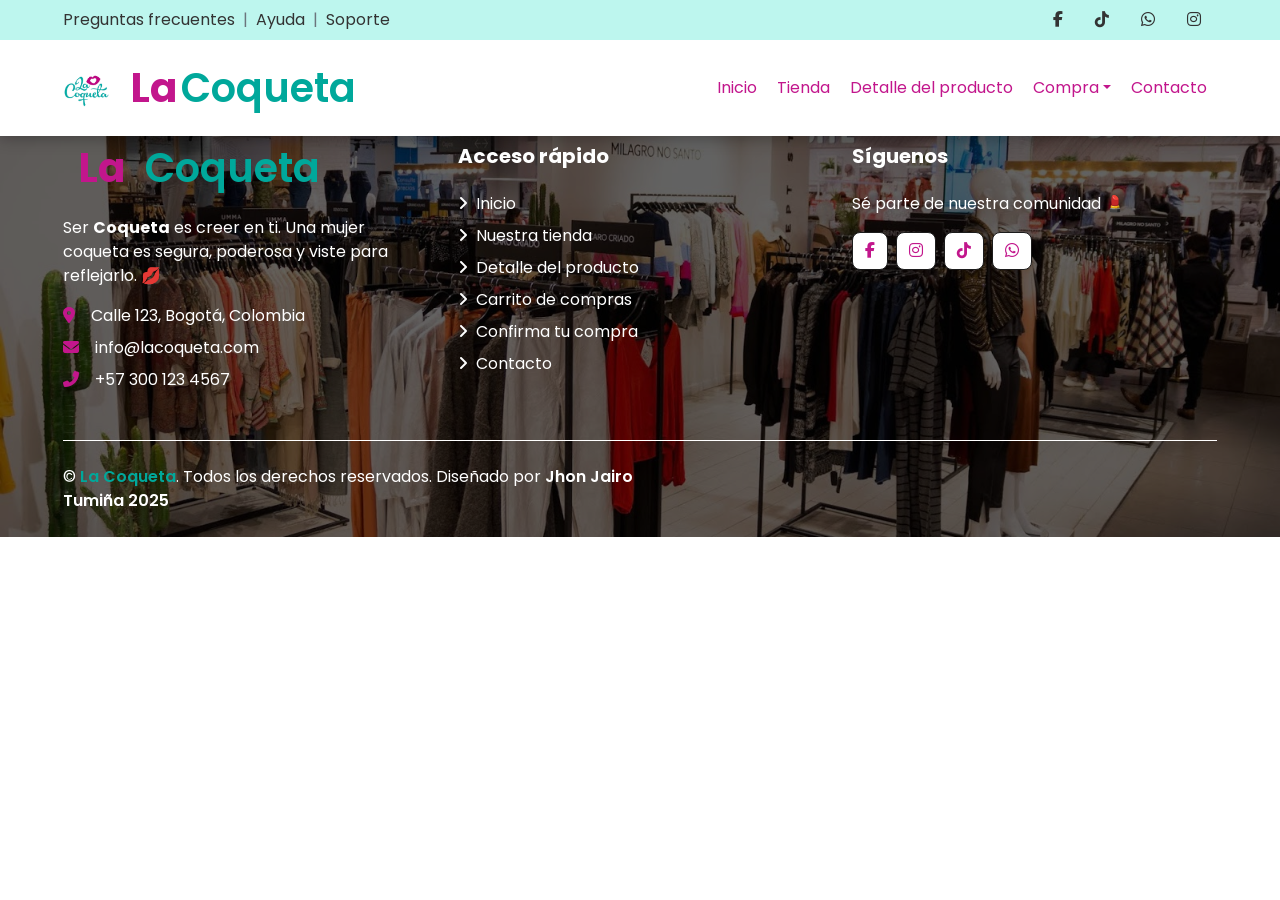
==== commit e5e41e8b: "Ajuste para pantallas pequeñas, imagenes de ejemplos para prendas" ====
--- a/carrito.html
+++ b/carrito.html
@@ -27,10 +27,18 @@
     <link rel="stylesheet" href="css/custom.css">
     <link href="css/style.css" rel="stylesheet">
 </head>
-
+<!-- Esto crea un pequeño espacio del mismo alto que la barra, empujando el resto hacia abajo. -->
+<script>
+window.addEventListener("load", () => {
+  const nav = document.querySelector(".barranav");
+  if (nav) {
+    document.body.style.paddingTop = nav.offsetHeight + "px";
+  }
+});
+</script>
 <body>
     <!-- Contenedor para cargar la barra de menú usando JavaScript -->
-    <div id="menu"></div>
+    <div id="menu" class="barranav"></div>
     <!-- Contenido de la página - Inicio -->
     <!-- Contenido de la página - Final -->
     <!-- Contenedor para cargar el pie de página usando JavaScript -->
--- a/css/style.css
+++ b/css/style.css
@@ -189,9 +189,13 @@
 }
 
 .barranav {
+  position: fixed;
   top: 0;
-  margin-bottom: 10px;
-  box-shadow: 0 0 15px #000;
+  left: 0;
+  width: 100%;
+  z-index: 1000; /* asegura que quede por encima del contenido */
+  box-shadow: 0 2px 15px rgba(0,0,0,0.3);
+  background-color: #fff; /* importante si antes era transparente */
 }
 
 .container-fluid, .row, .col-lg-6, .col-lg-3 {
@@ -218,7 +222,69 @@
   color: #00a89b;
 }
 
-/*Pie.    */
+/*--------- Ajustes para pantallas pequeñas --------*/
+@media (max-width: 480px) {
+
+    /* Reduce el tamaño del logo */
+    .container-img img {
+        width: 45px !important; /* Ajusta según necesites */
+        height: auto;
+    }
+
+    /* Reduce el texto "La Coqueta" */
+    .container-img h1 {
+        font-size: 20px !important;
+        margin-left: 5px;
+    }
+
+    /* Ajusta el alto del header para que no se solape */
+    .container-fluid .row.align-items-center {
+        padding-top: 5px !important;
+        padding-bottom: 5px !important;
+    }
+
+    /* Baja un poco el botón del menú hamburguesa */
+    .navbar-toggler {
+        padding: 4px 6px !important;
+        margin-top: 5px !important;
+        transform: scale(0.9); /* hace más pequeño el icono */
+    }
+
+    /* Hace que el navbar abierto NO tape el logo */
+    #navbarCollapse {
+        margin-top: 10px;
+    }
+}
+
+/*----- Pie --------*/
+
+.footer-fondo {
+  position: relative !important;
+  background-image: url("/img/fondo.jpeg"); /* Asegúrate de la ruta correcta */
+  background-size: cover;
+  background-position: center;
+  background-repeat: no-repeat;
+  color: #fff !important;
+  z-index: 0;
+  overflow: hidden;
+}
+
+/* Esta capa solo afecta el fondo, no el contenido */
+.footer-fondo::before {
+  content: "";
+  position: absolute;
+  inset: 0;
+  background: rgba(0, 0, 0, 0.612); /* Oscurece solo el fondo */
+  pointer-events: none; /* 👈 deja que el texto siga siendo clickeable */
+  mix-blend-mode: multiply; /* 👈 oscurece la imagen sin afectar el texto */
+  z-index: 0;
+}
+
+/* El contenido va encima del fondo */
+.footer-fondo > * {
+  position: relative !important;
+  z-index: 1;
+}
 
 a:not([href]):not([class]) {
   color: inherit;
@@ -2537,7 +2603,7 @@
   text-align: center;
   vertical-align: middle;
   user-select: none;
-  background-color: transparent;
+  background-color: #FFFFFF;
   border: 1px solid transparent;
   padding: 0.375rem 0.75rem;
   font-size: 1rem;
@@ -6274,8 +6340,37 @@
   color: #6f6f6f;
 }
 
+/*-------- Carrusel ---------*/
+
+#header-carousel {
+  background-color: #E4FAF7;
+  border-radius: 10px;
+}
+
 .carousel {
   position: relative;
+  padding-top: 20px;
+}
+#header-carousel .carousel-item {
+    height: 410px !important;
+}
+
+#header-carousel .carousel-item .row {
+    height: 100%;
+}
+
+#header-carousel .col-lg-6 {
+    height: 100%;
+}
+
+.carousel-control-prev .btn {
+    position: absolute;
+    left: -1px;  /* MOVER HACIA AFUERA */
+}
+
+.carousel-control-next .btn {
+    position: absolute;
+    right: -1px; /* MOVER HACIA AFUERA */
 }
 
 .carousel.pointer-event {
@@ -6286,6 +6381,7 @@
   position: relative;
   width: 100%;
   overflow: hidden;
+  padding-bottom: 30px;
 }
 
 .carousel-inner::after {
@@ -6302,6 +6398,15 @@
   margin-right: -100%;
   backface-visibility: hidden;
   transition: transform 0.6s ease-in-out;
+}
+
+#imgcarrusel {
+  box-shadow: 0 4px 20px rgba(0, 0, 0, 0.15);
+  border-radius: 10px;
+  display: block;
+  margin: 0 auto;
+  max-height: 300px;
+  width: auto;
 }
 
 @media (prefers-reduced-motion: reduce) {
@@ -6410,10 +6515,11 @@
   background-image: url("data:image/svg+xml,%3csvg xmlns='http://www.w3.org/2000/svg' fill='%23fff' width='8' height='8' viewBox='0 0 8 8'%3e%3cpath d='M2.75 0l-1.5 1.5L3.75 4l-2.5 2.5L2.75 8l4-4-4-4z'/%3e%3c/svg%3e");
 }
 
+
 .carousel-indicators {
   position: absolute;
   right: 0;
-  bottom: 0;
+  bottom: -40px;
   left: 0;
   z-index: 15;
   display: flex;
@@ -6433,7 +6539,7 @@
   margin-left: 3px;
   text-indent: -999px;
   cursor: pointer;
-  background-color: #fff;
+  background-color: #00A89B;
   background-clip: padding-box;
   border-top: 10px solid transparent;
   border-bottom: 10px solid transparent;
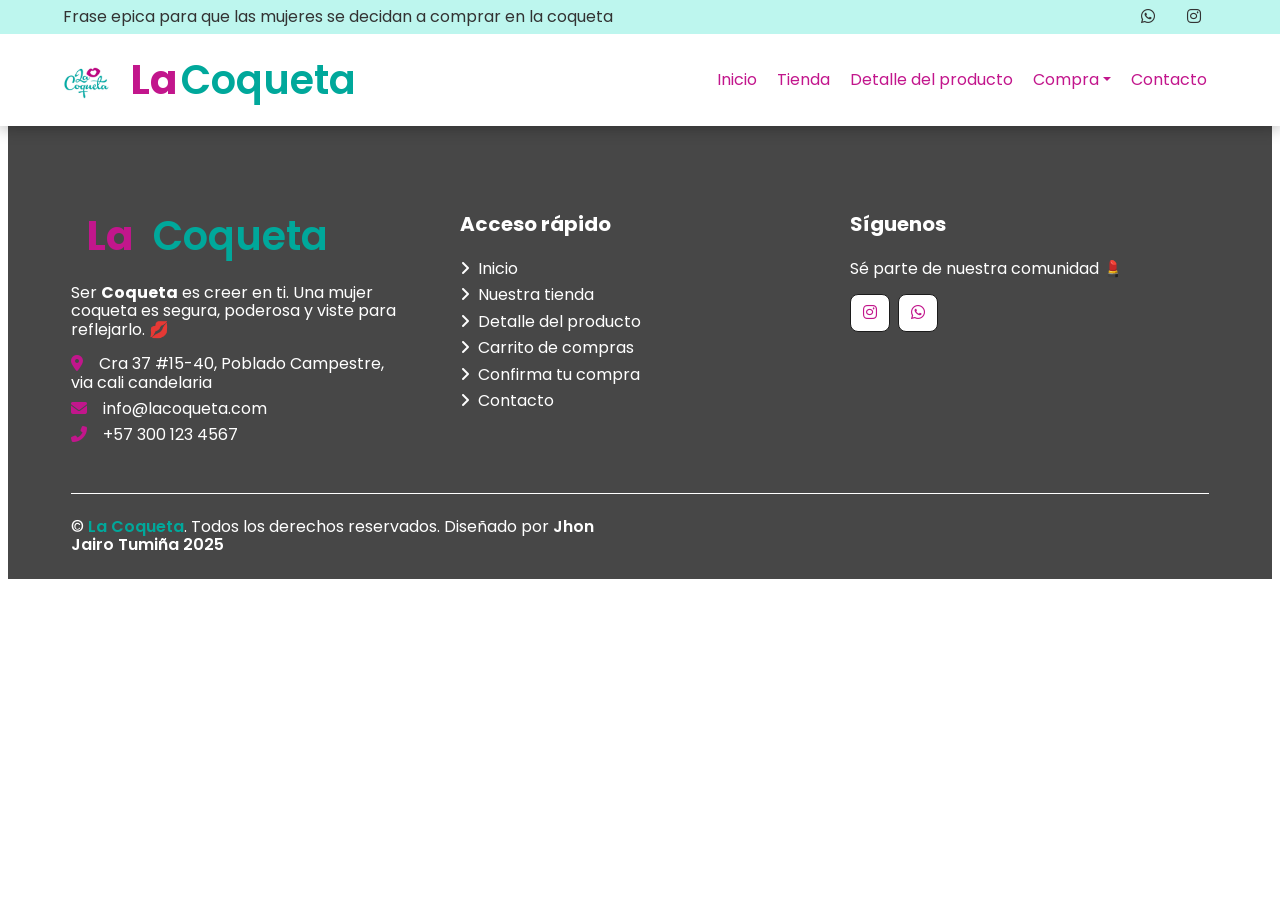
==== commit 7f9b508e: "Correccion para móviles en el index" ====
--- a/carrito.html
+++ b/carrito.html
@@ -28,14 +28,7 @@
     <link href="css/style.css" rel="stylesheet">
 </head>
 <!-- Esto crea un pequeño espacio del mismo alto que la barra, empujando el resto hacia abajo. -->
-<script>
-window.addEventListener("load", () => {
-  const nav = document.querySelector(".barranav");
-  if (nav) {
-    document.body.style.paddingTop = nav.offsetHeight + "px";
-  }
-});
-</script>
+
 <body>
     <!-- Contenedor para cargar la barra de menú usando JavaScript -->
     <div id="menu" class="barranav"></div>
--- a/css/style.css
+++ b/css/style.css
@@ -6,35 +6,11 @@
  * Licensed under MIT (https://github.com/twbs/bootstrap/blob/main/LICENSE)
  */
 :root {
-  --blue: #007bff;
-  --indigo: #6610f2;
-  --purple: #6f42c1;
-  --pink: #e83e8c;
-  --red: #dc3545;
-  --orange: #fd7e14;
-  --yellow: #ffc107;
-  --green: #28a745;
-  --teal: #20c997;
-  --cyan: #17a2b8;
-  --white: #fff;
-  --gray: #6c757d;
-  --gray-dark: #343a40;
-  --primary: #d19c97;
+  --primary: #C2168C;
   --secondary: #edf1ff;
-  --success: #28a745;
-  --info: #17a2b8;
-  --warning: #ffc107;
-  --danger: #dc3545;
   --light: #ffffff;
   --dark: #1c1c1c;
-  --breakpoint-xs: 0;
-  --breakpoint-sm: 576px;
-  --breakpoint-md: 768px;
-  --breakpoint-lg: 992px;
-  --breakpoint-xl: 1200px;
   --font-family-sans-serif: "Poppins", sans-serif;
-  --font-family-monospace: SFMono-Regular, Menlo, Monaco, Consolas,
-    "Liberation Mono", "Courier New", monospace;
 }
 
 *,
@@ -63,7 +39,7 @@
   display: block;
 }
 
-/*Iconos de redes sociales en la barra superior*/
+/*------- Iconos de redes sociales en la barra superior ----------*/
 
 .fab:hover {
   transform: scale(1.5);
@@ -71,15 +47,13 @@
 }
 
 body {
-  margin: 0;
   font-family: "Poppins", sans-serif;
   font-size: 1rem;
-  font-weight: 400;
-  line-height: 1.5;
-  color: #ffffff;
-  text-align: left;
+  color: #1c1c1c;
   background-color: #ffffff;
-}
+  padding-top: 60px;
+}
+
 
 span {
   color: #00a89b;
@@ -198,11 +172,6 @@
   background-color: #fff; /* importante si antes era transparente */
 }
 
-.container-fluid, .row, .col-lg-6, .col-lg-3 {
-  overflow: visible !important;
-  position: static !important;
-}
-
 .fas:hover {
   transform: scale(1.5);
   transition: color 0.3s ease, transform 0.3s ease;
@@ -256,11 +225,11 @@
     }
 }
 
-/*----- Pie --------*/
+/*----------------- Pie ----------------*/
 
 .footer-fondo {
   position: relative !important;
-  background-image: url("/img/fondo.jpeg"); /* Asegúrate de la ruta correcta */
+  background-image: url("https://tactac-diseno.com/wp-content/uploads/2023/11/Diseno-para-tienda-de-ropa-Barranquilla-Colombia-3.jpg"); /* Asegúrate de la ruta correcta */
   background-size: cover;
   background-position: center;
   background-repeat: no-repeat;
@@ -274,7 +243,7 @@
   content: "";
   position: absolute;
   inset: 0;
-  background: rgba(0, 0, 0, 0.612); /* Oscurece solo el fondo */
+  background: rgba(0, 0, 0, 0.721); /* Oscurece solo el fondo */
   pointer-events: none; /* 👈 deja que el texto siga siendo clickeable */
   mix-blend-mode: multiply; /* 👈 oscurece la imagen sin afectar el texto */
   z-index: 0;
@@ -286,31 +255,26 @@
   z-index: 1;
 }
 
-a:not([href]):not([class]) {
-  color: inherit;
-  text-decoration: none;
-}
-
-a:not([href]):not([class]):hover {
-  color: inherit;
-  text-decoration: none;
-}
-
-pre,
-code,
-kbd,
-samp {
-  font-family: SFMono-Regular, Menlo, Monaco, Consolas, "Liberation Mono",
-    "Courier New", monospace;
-  font-size: 1em;
-}
-
-pre {
-  margin-top: 0;
-  margin-bottom: 1rem;
-  overflow: auto;
-  -ms-overflow-style: scrollbar;
-}
+/*----------------- Fin del Pie -----------------*/
+
+/*---------------------- Mapa -----------------*/
+
+iframe {
+  border-radius: 10px;
+  width: 100%;
+  height: 450px;
+  border: solid 2px #007bff;
+}
+
+.visitanos {
+  padding-top: 20px;
+  text-align: center;
+  margin:20px 0 20px 0;
+  color: #C2168C;
+}
+
+/*------------------- Fin del Mapa -----------------*/
+
 
 figure {
   margin: 0 0 1rem;
@@ -324,164 +288,6 @@
 svg {
   overflow: hidden;
   vertical-align: middle;
-}
-
-table {
-  border-collapse: collapse;
-}
-
-caption {
-  padding-top: 0.75rem;
-  padding-bottom: 0.75rem;
-  color: #6c757d;
-  text-align: left;
-  caption-side: bottom;
-}
-
-th {
-  text-align: inherit;
-  text-align: -webkit-match-parent;
-}
-
-label {
-  display: inline-block;
-  margin-bottom: 0.5rem;
-}
-
-button {
-  border-radius: 0;
-}
-
-button:focus {
-  outline: 1px dotted;
-  outline: 5px auto -webkit-focus-ring-color;
-}
-
-input,
-button,
-select,
-optgroup,
-textarea {
-  margin: 0;
-  font-family: inherit;
-  font-size: inherit;
-  line-height: inherit;
-}
-
-button,
-input {
-  overflow: visible;
-}
-
-button,
-select {
-  text-transform: none;
-}
-
-[role="button"] {
-  cursor: pointer;
-}
-
-select {
-  word-wrap: normal;
-}
-
-button,
-[type="button"],
-[type="reset"],
-[type="submit"] {
-  -webkit-appearance: button;
-}
-
-button:not(:disabled),
-[type="button"]:not(:disabled),
-[type="reset"]:not(:disabled),
-[type="submit"]:not(:disabled) {
-  cursor: pointer;
-}
-
-button::-moz-focus-inner,
-[type="button"]::-moz-focus-inner,
-[type="reset"]::-moz-focus-inner,
-[type="submit"]::-moz-focus-inner {
-  padding: 0;
-  border-style: none;
-}
-
-input[type="radio"],
-input[type="checkbox"] {
-  box-sizing: border-box;
-  padding: 0;
-}
-
-textarea {
-  overflow: auto;
-  resize: vertical;
-}
-
-fieldset {
-  min-width: 0;
-  padding: 0;
-  margin: 0;
-  border: 0;
-}
-
-legend {
-  display: block;
-  width: 100%;
-  max-width: 100%;
-  padding: 0;
-  margin-bottom: 0.5rem;
-  font-size: 1.5rem;
-  line-height: inherit;
-  color: inherit;
-  white-space: normal;
-}
-
-@media (max-width: 1200px) {
-  legend {
-    font-size: calc(1.275rem + 0.3vw);
-  }
-}
-
-progress {
-  vertical-align: baseline;
-}
-
-[type="number"]::-webkit-inner-spin-button,
-[type="number"]::-webkit-outer-spin-button {
-  height: auto;
-}
-
-[type="search"] {
-  outline-offset: -2px;
-  -webkit-appearance: none;
-}
-
-[type="search"]::-webkit-search-decoration {
-  -webkit-appearance: none;
-}
-
-::-webkit-file-upload-button {
-  font: inherit;
-  -webkit-appearance: button;
-}
-
-output {
-  display: inline-block;
-}
-
-summary {
-  display: list-item;
-  cursor: pointer;
-}
-
-template {
-  display: none;
-}
-
-[hidden] {
-  display: none !important;
 }
 
 h1,
@@ -568,54 +374,6 @@
   font-weight: 300;
 }
 
-.display-1 {
-  font-size: 6rem;
-  font-weight: 300;
-  line-height: 1.2;
-}
-
-@media (max-width: 1200px) {
-  .display-1 {
-    font-size: calc(1.725rem + 5.7vw);
-  }
-}
-
-.display-2 {
-  font-size: 5.5rem;
-  font-weight: 300;
-  line-height: 1.2;
-}
-
-@media (max-width: 1200px) {
-  .display-2 {
-    font-size: calc(1.675rem + 5.1vw);
-  }
-}
-
-.display-3 {
-  font-size: 4.5rem;
-  font-weight: 300;
-  line-height: 1.2;
-}
-
-@media (max-width: 1200px) {
-  .display-3 {
-    font-size: calc(1.575rem + 3.9vw);
-  }
-}
-
-.display-4 {
-  font-size: 3.5rem;
-  font-weight: 300;
-  line-height: 1.2;
-}
-
-@media (max-width: 1200px) {
-  .display-4 {
-    font-size: calc(1.475rem + 2.7vw);
-  }
-}
-
 hr {
   margin-top: 1rem;
   margin-bottom: 1rem;
@@ -633,71 +391,6 @@
 .mark {
   padding: 0.2em;
   background-color: #fcf8e3;
-}
-
-.list-unstyled {
-  padding-left: 0;
-  list-style: none;
-}
-
-.list-inline {
-  padding-left: 0;
-  list-style: none;
-}
-
-.list-inline-item {
-  display: inline-block;
-}
-
-.list-inline-item:not(:last-child) {
-  margin-right: 0.5rem;
-}
-
-.initialism {
-  font-size: 90%;
-  text-transform: uppercase;
-}
-
-.blockquote {
-  margin-bottom: 1rem;
-  font-size: 1.25rem;
-}
-
-.blockquote-footer {
-  display: block;
-  font-size: 80%;
-  color: #6c757d;
-}
-
-.blockquote-footer::before {
-  content: "\2014\00A0";
-}
-
-.img-fluid {
-  max-width: 100%;
-  height: auto;
-}
-
-.img-thumbnail {
-  padding: 0.25rem;
-  background-color: #fff;
-  border: 1px solid #dee2e6;
-  max-width: 100%;
-  height: auto;
-}
-
-.figure {
-  display: inline-block;
-}
-
-.figure-img {
-  margin-bottom: 0.5rem;
-  line-height: 1;
-}
-
-.figure-caption {
-  font-size: 90%;
-  color: #6c757d;
 }
 
 code {
@@ -751,6 +444,21 @@
   padding-left: 15px;
   margin-right: auto;
   margin-left: auto;
+}
+/*------ Pantallas de 768 pixeles --------*/
+@media (max-width: 768px) {
+    header,
+    .navbar {
+        padding-top: 10px !important;
+        padding-bottom: 10px !important;
+        min-height: auto !important;
+    }
+}
+
+@media (max-width: 768px) {
+    .carousel-item img {
+        height: 35vh;
+    }
 }
 
 @media (min-width: 576px) {
@@ -6343,8 +6051,9 @@
 /*-------- Carrusel ---------*/
 
 #header-carousel {
-  background-color: #E4FAF7;
+  background-color: #bdf6ee;
   border-radius: 10px;
+  padding-top: 80px;
 }
 
 .carousel {
@@ -6352,7 +6061,7 @@
   padding-top: 20px;
 }
 #header-carousel .carousel-item {
-    height: 410px !important;
+    height: 410px;
 }
 
 #header-carousel .carousel-item .row {
@@ -6403,11 +6112,99 @@
 #imgcarrusel {
   box-shadow: 0 4px 20px rgba(0, 0, 0, 0.15);
   border-radius: 10px;
-  display: block;
+  width: 100%;
+  max-height: 300px;
+  object-fit: cover;
+}
+
+@media (max-width: 768px) {
+    #header-carousel .carousel-item {
+        /* Altura fija para móvil: ajusta los 550px según tu gusto */
+        height: 550px !important; 
+        padding: 20px 0;
+    }
+
+    #header-carousel .row {
+        flex-direction: column; /* Texto arriba, imagen abajo */
+        justify-content: space-between; /* Estira el contenido para llenar los 550px */
+        height: 100%;
+    }
+
+    /* Limitamos el tamaño del área de texto para que no empuje a la imagen */
+    #header-carousel .col-lg-6:first-child {
+        height: 40%; 
+        overflow: hidden; /* Por si el texto es muy largo */
+    }
+
+    /* Limitamos el tamaño del área de imagen */
+    #header-carousel .col-lg-6:last-child {
+        height: 60%;
+    }
+
+    #imgcarrusel {
+        width: auto;      /* Que no se estire a lo ancho */
+        max-width: 100%;
+        height: 100%;     /* Que use el 60% del contenedor */
+        object-fit: contain; /* Muestra la imagen completa sin deformar */
+    }
+
+    #header-carousel h3 {
+        font-size: 1.2rem !important; /* Tamaño más manejable */
+        line-height: 1.2;
+        margin-bottom: 10px !important;
+    }
+
+    /* Ajuste de la descripción (p) del carrusel */
+    #header-carousel p {
+        font-size: 0.8rem !important; /* Un poco más pequeña para dejar espacio */
+        line-height: 1.2;
+        margin-bottom: 0 !important;
+        display: -webkit-box;
+        -webkit-line-clamp: 3; /* Corta el texto si pasa de 3 líneas para no romper la altura */
+        -webkit-box-orient: vertical;
+        overflow: hidden;
+    }
+
+    /* Reducimos el padding del contenedor de texto */
+    #header-carousel .text-center {
+        padding: 0 15px;
+    }
+}
+
+/*-------- imagenes de las categorias ---------*/
+
+.cat-img {
+    height: 400px;          /* ajusta el alto que quieras */
+}
+
+.cat-img img {
+    width: 100%;
+    height: 100%;
+    object-fit: cover;      /* recorta sin deformar */
+    object-position: center;
+}
+
+/*-------- imagenes de las ofertas ---------*/
+#contenedor-ofertas .cat-img {
+  width: 100%;
+  height: 500px;
+  object-fit: contain;
+  object-position: center;
   margin: 0 auto;
-  max-height: 300px;
-  width: auto;
-}
+   /* llena sin deformar */
+}
+
+/*-------- imagenes de los productos de moda ---------*/
+
+#contenedor-moda .cat-img {
+  width: 100%;
+  height: 100%;
+  object-fit: cover;
+  object-position: center;
+   /* llena sin deformar */
+}
+
+
 
 @media (prefers-reduced-motion: reduce) {
   .carousel-item {
@@ -9868,7 +9665,7 @@
 }
 
 .text-danger {
-  color: #dc3545 !important;
+  color: #C2168C !important;
 }
 
 a.text-danger:hover,
